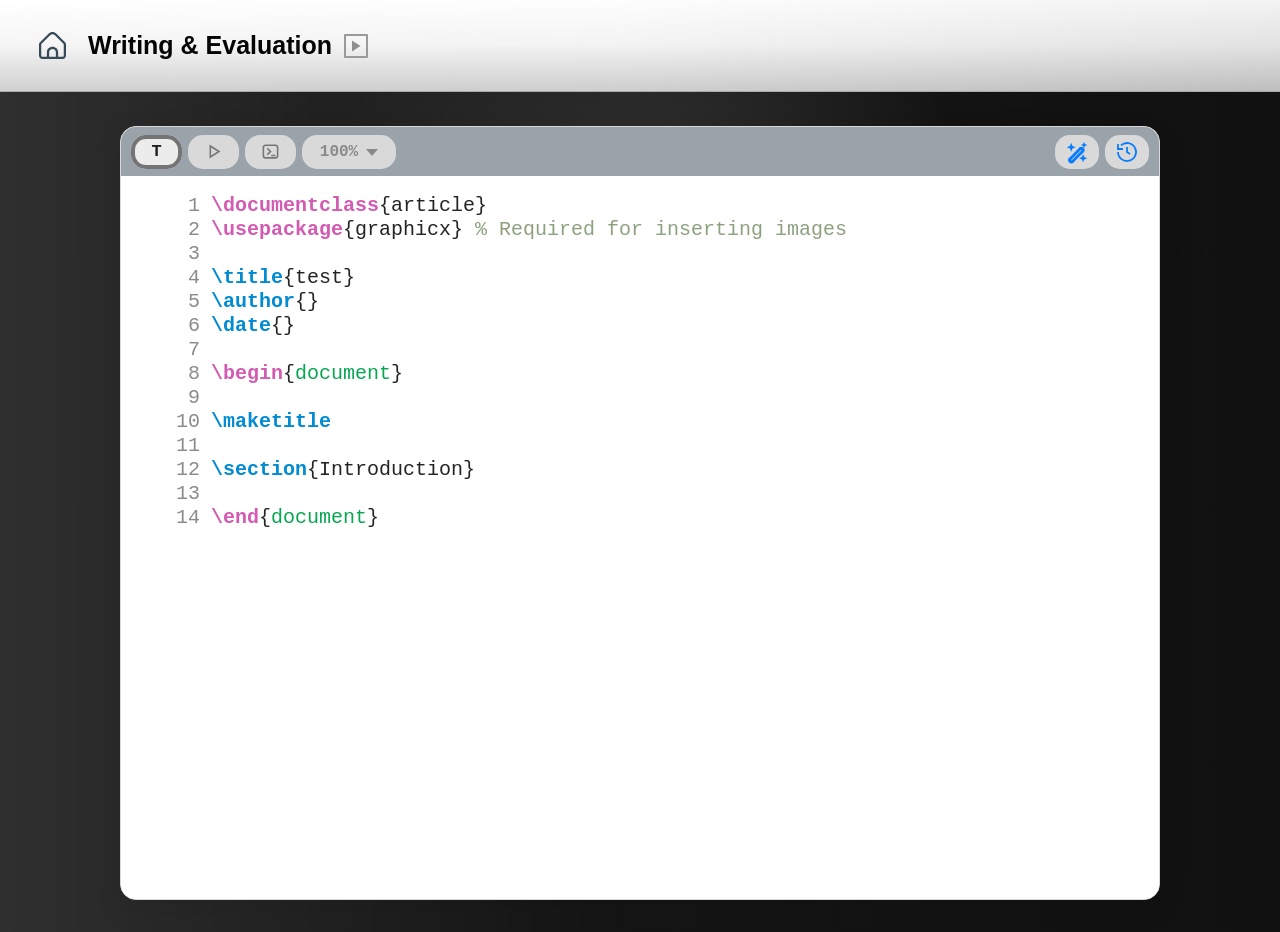
==== index.html @ 2b7dd3b0 "Initial File" ====
<!doctype html>
<html lang="en">
<head>
  <meta charset="utf-8">
  <meta name="viewport" content="width=device-width, initial-scale=1">
  <title>Writing & Evaluation</title>
  <style>
    :root {
      --ink: #171717;
      --muted: #8b8b8b;
      --tool: #9aa3aa;
      --blue: #087cff;
      --green: #039b2d;
      --select: #bfe0fa;
      --yellow: #ffe86a;
      --answer: #dfe4f8;
      --paper-edge: #d8d8d8;
      --app-gray: #ededed;
    }

    * {
      box-sizing: border-box;
    }

    body {
      margin: 0;
      min-height: 100vh;
      color: var(--ink);
      background:
        radial-gradient(circle at 50% 14%, rgba(82, 82, 82, .5), transparent 34%),
        linear-gradient(90deg, #2f2f2f 0%, #151515 46%, #111 100%);
      font-family: Arial, Helvetica, sans-serif;
      letter-spacing: 0;
    }

    .topbar {
      height: 92px;
      display: flex;
      align-items: center;
      gap: 18px;
      padding: 0 34px;
      background:
        linear-gradient(180deg, rgba(255, 255, 255, .82) 0%, rgba(242, 242, 242, .72) 48%, rgba(190, 190, 190, .72) 100%),
        linear-gradient(90deg, #ffffff 0%, #f7f7f7 48%, #d9d9d9 75%, #bdbdbd 100%);
      border-bottom: 1px solid #ababab;
      box-shadow: 0 5px 14px rgba(0, 0, 0, .3);
    }

    .home-link {
      width: 36px;
      height: 36px;
      color: #56636d;
      flex: 0 0 auto;
      display: grid;
      place-items: center;
      text-decoration: none;
    }

    .home-link img {
      width: 27px;
      height: 27px;
      display: block;
    }

    .title-wrap {
      display: flex;
      align-items: center;
      gap: 12px;
    }

    h1 {
      margin: 0;
      font-size: 25px;
      line-height: 1;
      font-weight: 800;
      color: #050505;
      white-space: nowrap;
    }

    .tutorial-btn {
      width: 24px;
      height: 24px;
      border: 2px solid #9a9a9a;
      border-radius: 1px;
      background: transparent;
      color: #8f8f8f;
      display: grid;
      place-items: center;
      padding: 0;
      cursor: pointer;
    }

    .tutorial-btn svg {
      width: 14px;
      height: 14px;
      fill: currentColor;
    }

    .stage {
      position: relative;
      min-height: calc(100vh - 92px);
      padding: 34px 38px 32px;
      background:
        radial-gradient(circle at 50% 14%, rgba(82, 82, 82, .5), transparent 34%),
        linear-gradient(90deg, #2f2f2f 0%, #151515 46%, #111 100%);
      display: grid;
      grid-template-columns: minmax(760px, 980px) 404px;
      justify-content: center;
      align-items: start;
      gap: 26px;
      overflow: hidden;
      transition: grid-template-columns .18s ease;
    }

    .stage.chat-hidden {
      grid-template-columns: 1040px;
    }

    .stage.chat-hidden .editor-shell {
      justify-self: center;
    }

    .toolbar-spacer {
      flex: 1 1 auto;
    }

    .rail-btn {
      width: 44px;
      height: 34px;
      border: 0;
      border-radius: 15px;
      background: #d9d9d9;
      color: var(--blue);
      display: grid;
      place-items: center;
      cursor: pointer;
      padding: 0;
    }

    .rail-btn svg {
      width: 24px;
      height: 24px;
      stroke: currentColor;
      fill: none;
      stroke-width: 1.8;
    }

    .wand-sparkles {
      fill: currentColor;
      stroke: none;
    }

    .wand-stick {
      fill: none;
      stroke: currentColor;
      stroke-width: 2.8;
      stroke-linecap: round;
      stroke-linejoin: round;
    }

    .editor-shell {
      position: relative;
      width: 100%;
      height: 820px;
      max-height: calc(100vh - 126px);
      background: #fff;
      border: 1px solid var(--paper-edge);
      border-radius: 16px;
      overflow: hidden;
      box-shadow: 0 10px 32px rgba(0, 0, 0, .08);
    }

    .editor-toolbar {
      height: 49px;
      padding: 7px 10px;
      display: flex;
      align-items: center;
      gap: 6px;
      background: var(--tool);
      border-radius: 0;
    }

    .tool-btn,
    .zoom {
      position: relative;
      height: 34px;
      width: 51px;
      min-width: 51px;
      border: 0;
      border-radius: 15px;
      background: #d9d9d9;
      color: #777;
      display: inline-grid;
      place-items: center;
      font: 800 17px/1 "Courier New", monospace;
      cursor: pointer;
      padding: 0 12px;
    }

    .zoom-wrap {
      position: relative;
      width: 94px;
      min-width: 94px;
    }

    .zoom {
      width: 94px;
      min-width: 94px;
      padding: 0 13px;
      grid-template-columns: auto auto;
      justify-content: center;
      column-gap: 8px;
    }

    .zoom-caret {
      width: 0;
      height: 0;
      border-left: 6px solid transparent;
      border-right: 6px solid transparent;
      border-top: 7px solid currentColor;
      transform: translateY(1px);
    }

    #zoomLabel {
      justify-self: center;
    }

    .zoom-menu {
      position: absolute;
      top: 39px;
      left: 0;
      width: 100px;
      display: none;
      flex-direction: column;
      padding: 5px;
      border-radius: 11px;
      background: #ececec;
      box-shadow: 0 8px 18px rgba(0, 0, 0, .22);
      z-index: 25;
    }

    .zoom-menu.open {
      display: flex;
    }

    .zoom-option {
      height: 27px;
      border: 0;
      border-radius: 8px;
      background: transparent;
      color: #666;
      font: 800 14px/1 "Courier New", monospace;
      cursor: pointer;
    }

    .zoom-option:hover,
    .zoom-option.active {
      background: #d6d6d6;
      color: #222;
    }

    .tool-btn.active {
      background: #ececec;
      color: #222;
      box-shadow: inset 0 0 0 4px #747474;
    }

    .tool-btn svg {
      width: 19px;
      height: 19px;
      stroke: currentColor;
      fill: none;
      stroke-width: 2;
    }

    .loading-dots {
      display: none;
      align-items: center;
      gap: 3px;
    }

    .loading-dots span {
      width: 5px;
      height: 5px;
      border-radius: 50%;
      background: #8f969b;
      animation: dotPulse 1s ease-in-out infinite;
    }

    .loading-dots span:nth-child(2) {
      animation-delay: .16s;
    }

    .loading-dots span:nth-child(3) {
      animation-delay: .32s;
    }

    .tool-btn.has-new-log::after {
      content: "";
      position: absolute;
      top: -3px;
      right: -2px;
      width: 9px;
      height: 9px;
      border-radius: 50%;
      background: #d82323;
      box-shadow: 0 0 0 2px #f8f8f8;
    }

    @keyframes dotPulse {
      0%, 80%, 100% {
        background: #b8bec3;
      }

      40% {
        background: #334550;
      }
    }

    .zoom {
      font-size: 16px;
      color: #8a8a8a;
      text-align: center;
    }

    .source-pane,
    .preview-pane,
    .main-log-pane {
      height: calc(100% - 91px);
    }

    .compile-strip {
      height: 42px;
      display: none;
      align-items: center;
      gap: 10px;
      padding: 0 14px;
      background: #e9ecef;
      border-bottom: 1px solid #d2d6da;
    }

    .recompile-btn {
      height: 28px;
      border: 0;
      border-radius: 7px;
      background: #334550;
      color: #fff;
      padding: 0 14px;
      font-size: 13px;
      font-weight: 800;
      cursor: pointer;
    }

    .recompile-btn:disabled {
      opacity: .75;
      cursor: default;
    }

    .compile-strip.compiling .loading-dots {
      display: flex;
    }

    .editor-shell.preview-mode .compile-strip {
      display: flex;
    }

    .editor-shell.source-mode .source-pane {
      height: calc(100% - 49px);
    }

    .editor-shell.log-mode .main-log-pane {
      height: calc(100% - 49px);
    }

    .editor-shell.log-mode {
      background: #172c38;
      border-color: #172c38;
      box-shadow: 0 12px 30px rgba(0, 0, 0, .28);
    }

    .editor-shell.log-mode .editor-toolbar {
      background: #9b9b99;
    }

    .source-pane {
      display: grid;
      grid-template-columns: 58px minmax(0, 1fr);
      overflow: hidden;
      padding: 18px 22px 0 32px;
      background: #fff;
    }

    .line-numbers {
      margin: 0;
      padding-top: 0;
      padding-right: 11px;
      color: var(--muted);
      font: 20px/24px "Courier New", Courier, monospace;
      text-align: right;
      user-select: none;
      white-space: pre;
      overflow: hidden;
    }

    .editor-wrap {
      position: relative;
      height: 100%;
      min-width: 0;
      overflow: hidden;
      font: 20px/24px "Courier New", Courier, monospace;
    }

    .highlight-layer {
      position: absolute;
      inset: 0;
      margin: 0;
      padding: 0 0 52px;
      border: 0;
      color: #242424;
      background: transparent;
      font: inherit;
      line-height: inherit;
      white-space: pre-wrap;
      overflow-wrap: break-word;
      word-break: normal;
      pointer-events: none;
    }

    .syn-struct {
      color: #d45bb2;
      font-weight: 600;
    }

    .syn-command {
      color: #008bd3;
      font-weight: 600;
    }

    .syn-env {
      color: #06a653;
    }

    .syn-comment {
      color: #8da17f;
    }

    .syn-math {
      color: #c67821;
    }

    .latex-input {
      position: absolute;
      inset: 0;
      width: 100%;
      height: 100%;
      min-height: 0;
      max-height: none;
      margin: 0;
      resize: none;
      border: 0;
      outline: 0;
      padding: 0 0 52px;
      overflow: auto;
      color: transparent;
      -webkit-text-fill-color: transparent;
      background: transparent;
      font: inherit;
      line-height: inherit;
      white-space: pre-wrap;
      overflow-wrap: break-word;
      word-break: normal;
      scrollbar-width: none;
      caret-color: #242424;
    }

    .latex-input::selection {
      background: var(--select);
      color: #242424;
      -webkit-text-fill-color: #242424;
    }

    .latex-input::-webkit-scrollbar {
      width: 0;
      height: 0;
    }

    .preview-pane {
      display: none;
      overflow: auto;
      padding: 0;
      scrollbar-width: none;
      background: #f2f2f2;
    }

    .main-log-pane {
      display: none;
      align-items: flex-end;
      justify-content: flex-start;
      background: #172c38;
      padding: 0 50px 58px 70px;
      overflow: auto;
    }

    .main-log-box {
      width: 100%;
      max-width: none;
      min-height: 0;
      margin: 0;
      padding: 0;
      border-radius: 2px;
      background: transparent;
      color: #e0e7ef;
      font: 16px/1.35 "Courier New", Courier, monospace;
      text-align: left;
      white-space: pre-wrap;
    }

    .preview-pane::-webkit-scrollbar {
      width: 0;
      height: 0;
    }

    .compiled-paper {
      font-family: "Times New Roman", Times, serif;
      color: #1e1e1e;
      max-width: 620px;
      margin: 96px auto 70px;
      user-select: text;
    }

    .pdf-frame {
      display: none;
      width: 100%;
      height: 100%;
      border: 0;
      background: #fff;
    }

    .compiled-title {
      margin: 0 auto 20px;
      max-width: 650px;
      text-align: center;
      font-size: 28px;
      line-height: 1.17;
      font-weight: 400;
    }

    .compiled-authors,
    .compiled-date {
      text-align: center;
      font-size: 20px;
      line-height: 1.2;
      margin-bottom: 16px;
    }

    .compiled-date {
      margin-bottom: 43px;
    }

    .abstract-title {
      margin: 0 0 8px;
      text-align: center;
      font-size: 17px;
      font-weight: 800;
    }

    .compiled-abstract {
      max-width: 520px;
      margin: 0 auto 28px;
      font-size: 16.5px;
      line-height: 1.13;
      text-align: justify;
    }

    .compiled-section {
      display: flex;
      align-items: baseline;
      gap: 26px;
      margin: 22px 0 12px;
      font-size: 27px;
      font-weight: 800;
    }

    .compiled-body {
      font-size: 19px;
      line-height: 1.22;
      text-align: left;
    }

    .citation-hit {
      background: var(--yellow);
    }

    .add-context {
      position: fixed;
      z-index: 30;
      display: none;
      align-items: center;
      gap: 4px;
      height: 30px;
      padding: 0 12px;
      border: 1px solid #111;
      border-radius: 999px;
      background: #171717;
      color: #fff;
      font: 700 13px/1 Arial, sans-serif;
      box-shadow: 0 5px 16px rgba(0, 0, 0, .28);
      cursor: pointer;
    }

    .chat {
      width: 404px;
      height: 820px;
      max-height: calc(100vh - 126px);
      align-self: start;
      background: #fff;
      border: 1px solid #d0d0d0;
      border-radius: 24px;
      padding: 19px 13px 15px;
      display: grid;
      grid-template-rows: 34px 1fr auto;
      box-shadow: 0 7px 18px rgba(0, 0, 0, .07);
      min-height: 0;
    }

    .chat.closed {
      display: none;
    }

    .chat-head {
      display: flex;
      align-items: center;
      gap: 11px;
      padding: 0 5px 0 3px;
      font-weight: 800;
      font-size: 21px;
    }

    .wand {
      width: 26px;
      height: 26px;
      color: var(--blue);
      flex: 0 0 auto;
    }

    .chat-history-icon {
      display: none;
    }

    .chat.history-open .chat-wand-icon {
      display: none;
    }

    .chat.history-open .chat-history-icon {
      display: block;
    }

    .close-chat {
      margin-left: auto;
      border: 0;
      background: transparent;
      width: 26px;
      height: 26px;
      font-size: 27px;
      line-height: 20px;
      cursor: pointer;
      color: #111;
    }

    .chat-body {
      min-height: 0;
      overflow-y: auto;
      padding: 10px 1px 9px;
      display: flex;
      flex-direction: column;
      justify-content: flex-start;
      gap: 10px;
      scrollbar-width: thin;
    }

    .chat-body::-webkit-scrollbar {
      width: 7px;
      height: 7px;
    }

    .chat-body::-webkit-scrollbar-thumb {
      background: #d8d8d8;
      border-radius: 999px;
    }

    .history-row {
      display: flex;
      align-items: center;
      gap: 0;
      padding: 25px 13px 8px;
      border-bottom: 1px solid #c7c7c7;
      font-size: 16px;
      font-weight: 800;
      cursor: pointer;
    }

    .history-row:hover {
      background: #f7f7f7;
    }

    .start-new-chat {
      align-self: flex-start;
      margin: 4px 0 14px 13px;
      border: 1px solid #d0d0d0;
      border-radius: 18px;
      background: #f1f1f1;
      color: #111;
      padding: 8px 14px;
      font: 800 13px/1 Arial, Helvetica, sans-serif;
      cursor: pointer;
    }

    .start-new-chat:hover {
      background: #e5e5e5;
    }

    .history-date {
      margin-left: auto;
      color: #9c9c9c;
      font-size: 10px;
      font-weight: 400;
    }

    .context-list {
      display: flex;
      flex-direction: column;
      gap: 4px;
      margin: 4px 0 6px;
      padding-top: 4px;
      border-top: 3px solid #fff;
      order: 1;
    }

    .context-list:empty {
      margin: 0;
      padding-top: 0;
      border-top: 0;
    }

    .context-chip {
      position: relative;
      min-height: 43px;
      padding: 7px 21px 7px 21px;
      border-radius: 10px;
      background: #dedede;
      color: #898989;
      font-size: 10px;
      line-height: 1.15;
      overflow: hidden;
      cursor: pointer;
    }

    .context-chip::before {
      content: "↳";
      position: absolute;
      top: 7px;
      left: 7px;
      color: #8c8c8c;
      font-size: 13px;
    }

    .remove-chip {
      position: absolute;
      top: 4px;
      right: 7px;
      border: 0;
      background: transparent;
      color: #777;
      font-size: 12px;
      cursor: pointer;
    }

    .message {
      max-width: 266px;
      padding: 10px 11px;
      font-size: 14px;
      line-height: 1.18;
      color: #1f1f1f;
      white-space: pre-wrap;
    }

    .message.user {
      align-self: flex-end;
      background: #e3e7fb;
      border-radius: 16px 16px 4px 16px;
      max-width: 278px;
    }

    .message.bot {
      align-self: flex-start;
      background: #dfdfe6;
      border-radius: 16px 16px 16px 4px;
      cursor: default;
    }

    .mock-result {
      align-self: flex-start;
      display: flex;
      flex-direction: column;
      gap: 7px;
      max-width: 282px;
      padding: 10px 12px;
      border-radius: 16px 16px 16px 4px;
      background: #dfdfe6;
      color: #1f1f1f;
      font-size: 12px;
      line-height: 1.25;
    }

    .mock-result h4 {
      margin: 0 0 4px;
      font-size: 13px;
      line-height: 1.1;
    }

    .mock-result p {
      margin: 0;
    }

    .lens-list {
      display: flex;
      flex-wrap: wrap;
      gap: 4px;
    }

    .lens-pill {
      border-radius: 8px;
      background: #dfe4f8;
      padding: 3px 6px;
      font-size: 10px;
      font-weight: 800;
    }

    .prompt-details {
      border: 1px dashed #9b9b9b;
      border-radius: 8px;
      padding: 7px 8px;
      background: #fff;
    }

    .prompt-details summary {
      cursor: pointer;
      font-weight: 800;
    }

    .prompt-details pre {
      margin: 7px 0 0;
      white-space: pre-wrap;
      font: 10px/1.25 "Courier New", Courier, monospace;
      color: #333;
    }

    .result-section {
      padding: 0;
      background: transparent;
    }

    .result-section ul {
      margin: 4px 0 0 0;
      padding: 0;
      list-style: none;
    }

    .result-section li {
      position: relative;
      margin: 4px 0;
      padding-left: 16px;
    }

    .result-section li::before {
      content: "•";
      position: absolute;
      left: 2px;
      top: 0;
    }

    .evidence-row {
      display: grid;
      grid-template-columns: 1fr 18px;
      gap: 5px;
      align-items: start;
    }

    .evidence-button {
      width: 18px;
      height: 18px;
      border: 0;
      background: transparent;
      color: #8b8b8b;
      display: grid;
      place-items: center;
      cursor: pointer;
      padding: 0;
      transform: translateY(-1px);
    }

    .evidence-button svg {
      width: 15px;
      height: 15px;
      stroke: currentColor;
      fill: none;
      stroke-width: 1.7;
      stroke-linecap: round;
      stroke-linejoin: round;
    }

    .evidence-button.active {
      color: #a87900;
    }

    .typing-message {
      align-self: flex-start;
      background: #dfdfe6;
      border-radius: 16px 16px 16px 4px;
      padding: 10px 12px;
      color: #5f5f5f;
      font-size: 13px;
      line-height: 1.2;
    }

    .typing-dots {
      display: inline-flex;
      gap: 3px;
      margin-left: 4px;
      vertical-align: middle;
    }

    .typing-dots span {
      width: 4px;
      height: 4px;
      border-radius: 50%;
      background: currentColor;
      opacity: .35;
      animation: typingPulse 1s infinite ease-in-out;
    }

    .typing-dots span:nth-child(2) {
      animation-delay: .16s;
    }

    .typing-dots span:nth-child(3) {
      animation-delay: .32s;
    }

    @keyframes typingPulse {
      0%, 80%, 100% { opacity: .25; transform: translateY(0); }
      40% { opacity: 1; transform: translateY(-2px); }
    }

    .lens-validation {
      display: none;
      margin: 4px 0 0 27px;
      color: #d33f3f;
      font-size: 11px;
      line-height: 1.15;
    }

    .review-card {
      border: 1px dashed #777;
      border-radius: 10px;
      padding: 10px 12px 10px 38px;
      font-size: 16px;
      line-height: 1.18;
      position: relative;
      white-space: pre-wrap;
      max-height: min(460px, calc(100vh - 360px));
      display: grid;
      grid-template-rows: minmax(0, 1fr) auto;
      overflow: hidden;
      background: #fff;
    }

    .review-card::before {
      content: "+";
      position: absolute;
      left: 14px;
      bottom: 11px;
      font-size: 25px;
      line-height: 1;
    }

    .review-actions {
      position: sticky;
      bottom: 0;
      z-index: 2;
      display: flex;
      justify-content: flex-end;
      align-items: center;
      gap: 5px;
      padding: 9px 0 0;
      background: #fff;
    }

    .review-text {
      overflow: auto;
      padding-right: 8px;
      padding-bottom: 8px;
      scrollbar-width: thin;
    }

    .accept,
    .decline {
      height: 18px;
      border: 0;
      border-radius: 5px;
      color: #fff;
      font-size: 12px;
      line-height: 18px;
      padding: 0 6px;
      cursor: pointer;
    }

    .accept {
      background: #238841;
    }

    .decline {
      background: #d33f3f;
    }

    .composer-shell {
      position: relative;
      display: flex;
      flex-direction: column;
    }

    .composer {
      order: 3;
      min-height: 45px;
      border: 1px dashed #777;
      border-radius: 13px;
      display: grid;
      grid-template-columns: 30px 1fr 34px;
      grid-template-areas: "plus input send";
      align-items: end;
      gap: 4px;
      padding: 6px 8px 7px;
      background: #fff;
    }

    .composer.reviewing {
      min-height: 170px;
      grid-template-columns: 30px 1fr;
      grid-template-areas:
        "input input"
        "plus actions";
      align-items: end;
      row-gap: 6px;
    }

    .icon-button {
      width: 26px;
      height: 26px;
      border: 0;
      background: transparent;
      display: grid;
      place-items: center;
      color: #151515;
      font-size: 25px;
      line-height: 1;
      cursor: pointer;
      padding: 0;
    }

    #plus {
      grid-area: plus;
    }

    .send {
      grid-area: send;
      width: 32px;
      height: 32px;
      border-radius: 50%;
      background: #d7d7d7;
      color: #151515;
      font-size: 24px;
      font-weight: 600;
      line-height: 1;
      align-self: center;
      box-shadow: 0 1px 3px rgba(0, 0, 0, .18);
      transition: transform .12s ease, background .12s ease;
    }

    .send svg,
    .back svg {
      width: 18px;
      height: 18px;
      stroke: currentColor;
      stroke-width: 2.4;
      stroke-linecap: round;
      stroke-linejoin: round;
      fill: none;
    }

    .composer.reviewing .send {
      display: none;
    }

    .composer-review-actions {
      grid-area: actions;
      display: none;
      justify-content: flex-end;
      align-items: center;
      gap: 5px;
    }

    .composer.reviewing .composer-review-actions {
      display: flex;
    }

    .send:hover,
    .back:hover {
      background: #c7c7c7;
      transform: translateY(-1px);
    }

    .prompt-input {
      grid-area: input;
      width: 100%;
      min-height: 26px;
      max-height: 164px;
      resize: none;
      border: 0;
      outline: 0;
      padding: 5px 0 1px;
      color: #1f1f1f;
      font: 14px/1.16 Arial, Helvetica, sans-serif;
      overflow: auto;
      scrollbar-width: thin;
    }

    .composer.reviewing .prompt-input {
      min-height: 122px;
      max-height: 360px;
      padding: 8px 0 2px;
    }

    .prompt-input::placeholder {
      color: #8e8e8e;
    }

    .guard-tip {
      position: absolute;
      left: 9px;
      bottom: 29px;
      display: none;
      padding: 3px 7px;
      border-radius: 5px;
      background: #909090;
      color: #fff;
      font-size: 10px;
      z-index: 5;
    }

    .plus-menu {
      position: absolute;
      left: 1px;
      bottom: 51px;
      width: 248px;
      display: none;
      flex-direction: column;
      background: rgba(142, 142, 142, .96);
      color: #fff;
      z-index: 8;
      border-radius: 13px;
      overflow: hidden;
      box-shadow: 0 8px 22px rgba(0, 0, 0, .2);
      backdrop-filter: blur(3px);
    }

    .plus-menu.open {
      display: flex;
    }

    .plus-menu button {
      height: 38px;
      border: 0;
      border-bottom: 1px solid rgba(255, 255, 255, .45);
      background: transparent;
      color: inherit;
      display: flex;
      align-items: center;
      gap: 9px;
      padding: 0 12px;
      font-size: 15px;
      font-weight: 500;
      line-height: 1;
      cursor: pointer;
      text-align: left;
    }

    .plus-menu button:last-child {
      border-bottom: 0;
    }

    .plus-menu svg {
      width: 22px;
      height: 22px;
      stroke: currentColor;
      fill: none;
      stroke-width: 2;
      flex: 0 0 auto;
    }

    .guard-panel {
      order: 2;
      position: relative;
      display: none;
      background: #fff;
      border: 1px dashed #777;
      border-radius: 12px;
      padding: 11px 14px 10px;
      margin-bottom: 6px;
      z-index: 4;
    }

    .guard-panel.open {
      display: block;
    }

    .guard-title {
      display: flex;
      align-items: baseline;
      gap: 4px;
      margin-bottom: 8px;
      font-size: 14px;
      font-weight: 800;
    }

    .guard-title small:first-of-type {
      color: #777;
      font-size: 11px;
      font-weight: 400;
    }

    .lens-info-toggle {
      border: 0;
      background: transparent;
      color: #777;
      font-size: 13px;
      line-height: 1;
      cursor: pointer;
      padding: 0 2px;
    }

    .lens-info-panel {
      display: none;
      margin: -2px 0 8px;
      padding: 8px 9px;
      border-radius: 9px;
      background: #ededed;
      color: #252525;
      font-size: 10.5px;
      line-height: 1.22;
    }

    .lens-info-panel.open {
      display: block;
    }

    .lens-info-panel p {
      margin: 0 0 5px;
    }

    .lens-info-panel p:last-child {
      margin-bottom: 0;
    }

    .guard-title small:last-child {
      margin-left: auto;
      font-size: 11px;
      font-weight: 400;
    }

    .guard-options {
      list-style: none;
      margin: 0 0 4px;
      padding: 0 0 0 2px;
      font-size: 14px;
      line-height: 1.16;
    }

    .guard-options li {
      margin: 0 0 4px;
    }

    .guard-options label {
      display: flex;
      align-items: center;
      gap: 5px;
      cursor: pointer;
    }

    .guard-options input {
      appearance: none;
      width: 10px;
      height: 10px;
      border: 1px dashed #555;
      border-radius: 1px;
      display: inline-grid;
      place-items: center;
      margin: 0;
    }

    .guard-options input:checked::after {
      content: "✓";
      font-size: 11px;
      color: #333;
      transform: translateY(-1px);
    }

    .custom-lens {
      width: 216px;
      height: 20px;
      margin-left: 27px;
      border: 1px solid #b5b5b5;
      padding: 1px 4px;
      font-size: 13px;
      outline: none;
    }

    .guard-actions {
      display: flex;
      align-items: center;
      justify-content: space-between;
      margin-top: 4px;
    }

    .back {
      border: 0;
      width: 31px;
      height: 31px;
      border-radius: 50%;
      background: #d7d7d7;
      color: #151515;
      display: grid;
      place-items: center;
      font-size: 21px;
      font-weight: 700;
      line-height: 1;
      cursor: pointer;
      padding: 0;
      box-shadow: 0 1px 3px rgba(0, 0, 0, .15);
      transition: transform .12s ease, background .12s ease;
    }

    .apply {
      min-width: 42px;
      height: 16px;
      border: 0;
      border-radius: 5px;
      background: #9d9d9d;
      color: #fff;
      font-size: 10px;
      cursor: pointer;
      padding: 0 7px;
    }

    .apply.enabled {
      background: #1f74e6;
    }

    @media (max-width: 1120px) {
      .stage,
      .stage.chat-hidden {
        grid-template-columns: minmax(0, 1fr);
        padding: 28px 18px 30px;
      }

      .editor-shell,
      .chat {
        width: 100%;
        max-height: none;
      }

      .chat {
        height: 580px;
      }
    }
  </style>
</head>
<body>
  <header class="topbar">
    <a class="home-link" href="https://hcihomeprototype.vercel.app/home" aria-label="Go to home">
      <img src="Vector.svg" alt="">
    </a>
    <div class="title-wrap">
      <h1>Writing &amp; Evaluation</h1>
      <button class="tutorial-btn" type="button" aria-label="Play tutorial">
        <svg viewBox="0 0 12 14" aria-hidden="true">
          <path d="M2 1.6v10.8L10.5 7 2 1.6Z"/>
        </svg>
      </button>
    </div>
  </header>

  <main class="stage chat-hidden source-active" id="stage">
    <section class="editor-shell source-mode" aria-label="LaTeX paper editor">
      <div class="editor-toolbar">
        <button class="tool-btn active" id="textMode" type="button" title="Write LaTeX">T</button>
        <button class="tool-btn" id="compileMode" type="button" title="Compile">
          <svg viewBox="0 0 24 24"><path d="M8 5v14l11-7Z"/></svg>
        </button>
        <button class="tool-btn" id="terminalMode" type="button" title="Compiler Logs">
          <svg viewBox="0 0 24 24"><path d="m8 8 4 4-4 4"/><path d="M13 17h5"/><rect x="3" y="4" width="18" height="16" rx="3"/></svg>
        </button>
        <div class="zoom-wrap">
          <button class="zoom" id="zoomButton" type="button" aria-haspopup="true" aria-expanded="false">
            <span id="zoomLabel">100%</span><span class="zoom-caret" aria-hidden="true"></span>
          </button>
          <div class="zoom-menu" id="zoomMenu">
            <button class="zoom-option" type="button" data-zoom="75">75%</button>
            <button class="zoom-option active" type="button" data-zoom="100">100%</button>
            <button class="zoom-option" type="button" data-zoom="125">125%</button>
            <button class="zoom-option" type="button" data-zoom="150">150%</button>
          </div>
        </div>
        <span class="toolbar-spacer"></span>
        <button class="rail-btn" id="railChat" type="button" title="Open Chat Box">
          <svg viewBox="0 0 24 24" aria-hidden="true">
            <g class="wand-sparkles">
              <path d="M6.2 2.8 7.5 6l3.2 1.3-3.2 1.3-1.3 3.2-1.3-3.2-3.2-1.3L4.9 6l1.3-3.2Z"/>
              <path d="M19.1 1.8 20 4.1l2.3.9-2.3.9-.9 2.3-.9-2.3-2.3-.9 2.3-.9.9-2.3Z"/>
              <path d="M18.1 14.2 19.3 17l2.8 1.2-2.8 1.2-1.2 2.8-1.2-2.8-2.8-1.2 2.8-1.2 1.2-2.8Z"/>
            </g>
            <path class="wand-stick" d="M4.8 19.2 15.4 8.6"/>
            <path class="wand-stick" d="M7.3 21.7 17.9 11.1"/>
            <path class="wand-stick" d="M4.8 19.2a1.8 1.8 0 0 0 2.5 2.5"/>
            <path class="wand-stick" d="M15.4 8.6a1.8 1.8 0 0 1 2.5 2.5"/>
          </svg>
        </button>
        <button class="rail-btn" id="railHistory" type="button" title="Open Chat History">
          <svg viewBox="0 0 24 24" aria-hidden="true">
            <path d="M3 12a9 9 0 1 0 3-6.7"/>
            <path d="M3 4v5h5"/>
            <path d="M12 7v5l3 2"/>
          </svg>
        </button>
      </div>
      <div class="compile-strip" id="compileStrip">
        <button class="recompile-btn" id="recompileButton" type="button">Recompile</button>
        <span class="loading-dots" aria-hidden="true"><span></span><span></span><span></span></span>
      </div>

      <div class="source-pane" id="sourcePane">
        <pre class="line-numbers" id="lineNumbers" aria-hidden="true"></pre>
        <div class="editor-wrap" id="editorWrap">
          <pre class="highlight-layer" id="highlightLayer" aria-hidden="true"></pre>
          <textarea class="latex-input" id="latexInput" spellcheck="false" wrap="soft"></textarea>
        </div>
      </div>

      <div class="preview-pane" id="previewPane">
        <iframe class="pdf-frame" id="pdfFrame" title="Compiled PDF preview"></iframe>
        <article class="compiled-paper" id="compiledPaper"></article>
      </div>

      <div class="main-log-pane" id="mainLogPane">
        <pre class="main-log-box" id="mainLogBox"></pre>
      </div>

      <button class="add-context" id="addContext" type="button">+ Add context</button>
    </section>

    <aside class="chat closed" id="chat" aria-label="Chat Box">
      <div class="chat-head">
        <svg class="wand" viewBox="0 0 24 24" aria-hidden="true">
          <g class="chat-wand-icon">
            <g class="wand-sparkles">
              <path d="M6.2 2.8 7.5 6l3.2 1.3-3.2 1.3-1.3 3.2-1.3-3.2-3.2-1.3L4.9 6l1.3-3.2Z"/>
              <path d="M19.1 1.8 20 4.1l2.3.9-2.3.9-.9 2.3-.9-2.3-2.3-.9 2.3-.9.9-2.3Z"/>
              <path d="M18.1 14.2 19.3 17l2.8 1.2-2.8 1.2-1.2 2.8-1.2-2.8-2.8-1.2 2.8-1.2 1.2-2.8Z"/>
            </g>
            <path class="wand-stick" d="M4.8 19.2 15.4 8.6"/>
            <path class="wand-stick" d="M7.3 21.7 17.9 11.1"/>
            <path class="wand-stick" d="M4.8 19.2a1.8 1.8 0 0 0 2.5 2.5"/>
            <path class="wand-stick" d="M15.4 8.6a1.8 1.8 0 0 1 2.5 2.5"/>
          </g>
          <g class="chat-history-icon">
            <path d="M3 12a9 9 0 1 0 3-6.7" fill="none" stroke="currentColor" stroke-width="2"/>
            <path d="M3 4v5h5" fill="none" stroke="currentColor" stroke-width="2"/>
            <path d="M12 7v5l3 2" fill="none" stroke="currentColor" stroke-width="2"/>
          </g>
        </svg>
        <span id="chatTitle">Chat Box</span>
        <button class="close-chat" id="closeChat" type="button" aria-label="Close">×</button>
      </div>
      <div class="chat-body" id="chatBody"></div>
      <div class="composer-shell" id="composerShell">
        <div class="guard-panel" id="guardPanel">
          <div class="guard-title">
            <span>Safety Lens Options</span><button class="lens-info-toggle" id="lensInfoToggle" type="button" aria-label="Show safety lens explanations">ⓘ</button><small>*Select all that apply</small>
          </div>
          <div class="lens-info-panel" id="lensInfoPanel">
            <p><strong>Source &amp; Citation Verification:</strong> Checks whether cited sources and evidence are real and relevant.</p>
            <p><strong>Hallucination Detection:</strong> Checks whether the AI invents unsupported claims, references, or examples.</p>
            <p><strong>Assumption Challenge:</strong> Encourages alternative explanations instead of reinforcing the user's initial assumptions.</p>
            <p><strong>Over-reliance Prevention:</strong> Reminds users to critically evaluate AI outputs before accepting them.</p>
            <p><strong>Privacy &amp; Confidentiality:</strong> Checks anonymity, data minimization, and possible disclosure of sensitive research data.</p>
            <p><strong>Ethical Bias &amp; Representation:</strong> Checks whether outputs reflect cultural, demographic, or ideological bias.</p>
          </div>
          <ul class="guard-options">
            <li><label><input type="checkbox" value="source-citation">Source &amp; Citation Verification Lens</label></li>
            <li><label><input type="checkbox" value="hallucination">Hallucination Detection Lens</label></li>
            <li><label><input type="checkbox" value="assumption">Assumption Challenge Lens</label></li>
            <li><label><input type="checkbox" value="over-reliance">Over-reliance Prevention Lens</label></li>
            <li><label><input type="checkbox" value="privacy">Privacy &amp; Confidentiality Lens</label></li>
            <li><label><input type="checkbox" value="ethical-bias">Ethical Bias &amp; Representation Lens</label></li>
            <li><label><input type="checkbox" value="custom">Add Custom Lens</label></li>
          </ul>
          <input class="custom-lens" id="customLensInput" type="text" placeholder="Enter ...">
          <div class="lens-validation" id="lensValidation"></div>
          <div class="guard-actions">
            <button class="back" id="guardBack" type="button" aria-label="Back">
              <svg viewBox="0 0 24 24" aria-hidden="true">
                <path d="M15 6 9 12l6 6"/>
              </svg>
            </button>
            <button class="apply" id="applyGuard" type="button">Apply</button>
          </div>
        </div>
        <span class="guard-tip" id="guardTip">Set safety lens options</span>
        <div class="plus-menu" id="plusMenu">
          <button id="addFilesOption" type="button">
            <svg viewBox="0 0 24 24" aria-hidden="true">
              <path d="M21 11.5 12 20.5a6 6 0 0 1-8.5-8.5l9.7-9.7a4 4 0 0 1 5.7 5.7l-9.7 9.7a2 2 0 1 1-2.8-2.8l8.9-8.9"/>
            </svg>
            <span>Add photos &amp; files</span>
          </button>
          <button id="openLensOption" type="button">
            <svg viewBox="0 0 24 24" aria-hidden="true">
              <path d="m4 6 2 2 4-4"/>
              <path d="m4 12 2 2 4-4"/>
              <path d="m4 18 2 2 4-4"/>
              <path d="M13 7h7"/>
              <path d="M13 13h7"/>
              <path d="M13 19h7"/>
            </svg>
            <span>Set safety lens options</span>
          </button>
        </div>
        <div class="context-list" id="contextList"></div>
        <div class="composer">
          <button class="icon-button" id="plus" type="button" aria-label="Add safety lens">+</button>
          <textarea class="prompt-input" id="prompt" rows="1" placeholder="Enter ..."></textarea>
          <button class="icon-button send" id="send" type="button" aria-label="Send">
            <svg viewBox="0 0 24 24" aria-hidden="true">
              <path d="M12 16V8"/>
              <path d="m8 12 4-4 4 4"/>
            </svg>
          </button>
          <div class="composer-review-actions" id="composerReviewActions">
            <button class="accept" id="acceptRewrite" type="button">Accept</button>
            <button class="decline" id="declineRewrite" type="button">Decline</button>
          </div>
        </div>
      </div>
    </aside>
  </main>

  <script>
    const stage = document.getElementById("stage");
    const editorShell = document.querySelector(".editor-shell");
    const sourcePane = document.getElementById("sourcePane");
    const previewPane = document.getElementById("previewPane");
    const pdfFrame = document.getElementById("pdfFrame");
    const compiledPaper = document.getElementById("compiledPaper");
    const mainLogPane = document.getElementById("mainLogPane");
    const mainLogBox = document.getElementById("mainLogBox");
    const editorWrap = document.getElementById("editorWrap");
    const highlightLayer = document.getElementById("highlightLayer");
    const latexInput = document.getElementById("latexInput");
    const lineNumbers = document.getElementById("lineNumbers");
    const addContext = document.getElementById("addContext");
    const chat = document.getElementById("chat");
    const chatBody = document.getElementById("chatBody");
    const chatTitle = document.getElementById("chatTitle");
    const composerShell = document.getElementById("composerShell");
    const composer = document.querySelector(".composer");
    const contextList = document.getElementById("contextList");
    const promptBox = document.getElementById("prompt");
    const sendButton = document.getElementById("send");
    const acceptRewrite = document.getElementById("acceptRewrite");
    const declineRewrite = document.getElementById("declineRewrite");
    const plus = document.getElementById("plus");
    const plusMenu = document.getElementById("plusMenu");
    const addFilesOption = document.getElementById("addFilesOption");
    const openLensOption = document.getElementById("openLensOption");
    const guardTip = document.getElementById("guardTip");
    const guardPanel = document.getElementById("guardPanel");
    const applyGuard = document.getElementById("applyGuard");
    const guardBack = document.getElementById("guardBack");
    const lensInfoToggle = document.getElementById("lensInfoToggle");
    const lensInfoPanel = document.getElementById("lensInfoPanel");
    const customLensInput = document.getElementById("customLensInput");
    const lensValidation = document.getElementById("lensValidation");
    const closeChat = document.getElementById("closeChat");
    const textMode = document.getElementById("textMode");
    const compileMode = document.getElementById("compileMode");
    const terminalMode = document.getElementById("terminalMode");
    const railChat = document.getElementById("railChat");
    const railHistory = document.getElementById("railHistory");
    const compileStrip = document.getElementById("compileStrip");
    const recompileButton = document.getElementById("recompileButton");
    const zoomButton = document.getElementById("zoomButton");
    const zoomLabel = document.getElementById("zoomLabel");
    const zoomMenu = document.getElementById("zoomMenu");
    const zoomOptions = [...document.querySelectorAll(".zoom-option")];
    const toolButtons = [textMode, compileMode, terminalMode];
    const checks = [...document.querySelectorAll(".guard-options input")];

    const initialLatex = `\\documentclass{article}
\\usepackage{graphicx} % Required for inserting images

\\title{test}
\\author{}
\\date{}

\\begin{document}

\\maketitle

\\section{Introduction}

\\end{document}`;

    const exampleLatex = `\\documentclass{article}
\\usepackage{graphicx} % Required for inserting images

\\title{FocusFlow: An Adaptive AI System Minimizing Digital Distractions via Real-time Eye-tracking}
\\author{Junseo Jang, Seohyun Kang, Jiyeon Park, Chaeyoung Huh, Jiho Lee}

\\begin{document}

\\maketitle

\\begin{abstract}
Digital distractions such as notifications, visually salient interface elements, and irrelevant on-screen content often interrupt users' attention during focused tasks. This paper presents FocusFlow, an adaptive AI system that minimizes digital distractions through real-time eye-tracking. The proposed system monitors users' gaze behavior to detect moments of reduced concentration and dynamically responds by blurring non-essential screen elements or suppressing disruptive notifications. Rather than applying static focus modes, FocusFlow aims to provide context-sensitive intervention based on the user's attentional state. We describe the design motivation of the system, its core interaction concept, and its potential to support sustained attention in digitally demanding environments.
\\end{abstract}

\\section{Introduction}
Maintaining attention in digital environments has become increasingly difficult as users are constantly exposed to notifications, highlighted interface elements, and competing visual stimuli. Even when users intend to focus on a primary task such as reading, writing, or studying, their attention can easily shift toward irrelevant content on the screen. These repeated interruptions may reduce task efficiency, increase cognitive load, and make it harder for users to return to their original focus.

Existing approaches to distraction reduction often rely on manual settings such as \`\`Do Not Disturb'' modes, notification muting, or full-screen task environments. While these methods can be helpful, they usually apply the same level of restriction regardless of the user's real-time attentional state. As a result, they may either be too passive to prevent distraction or too rigid to adapt to changing task contexts.

In this paper, we propose FocusFlow, an adaptive AI system that uses real-time eye-tracking to detect moments when a user's concentration appears to weaken. When the system identifies signs of attentional drift, it selectively intervenes by blurring visually distracting interface components or temporarily blocking incoming notifications. The goal of FocusFlow is not simply to hide information, but to provide lightweight and timely support that helps users remain engaged with their main task.

Our work is motivated by the idea that distraction management should be responsive rather than static. By using gaze behavior as an interaction signal, FocusFlow seeks to support a more personalized and dynamic form of attention assistance. We explore how such a system can be positioned as an HCI research prototype and how adaptive interface interventions may improve focus in everyday digital work settings.

\\section{Introduction}

\\end{document}`;

    const contexts = [];
    let selectedText = "";
    let selectedLens = [];
    let sent = false;
    let answerShown = false;
    let isGeneratingAnswer = false;
    let safetyLensVisited = false;
    let chatFlowState = "compose";
    let originalPrompt = "";
    let rewrittenPrompt = "";
    let lastSentPrompt = "";
    let lastMockResult = null;
    let activeCitationName = "";
    const HISTORY_STORAGE_KEY = "wrtEvalChatSessions";
    let chatSessions = [];
    let currentMessages = [];
    let activeSessionId = null;
    let lastCompileLog = "No compile has been run yet.";
    let lastCompiledSource = initialLatex;
    let lastPdfUrl = "";
    let isCompiling = false;
    const zoomLevels = [75, 100, 125, 150];
    let currentZoom = 100;

    const userPrompt = "이 부분에서 부족한 점이 뭐야?";
    const safetyLensMockResponses = [
      {
        id: "source-citation",
        label: "Source & Citation Verification Lens",
        description: "Checks whether claims are supported by credible sources.",
        rewrittenPrompt: "Identify the limitations of the selected paper section while verifying whether the claims are supported by credible sources. Check whether major statements require citations, distinguish evidence-based claims from unsupported assertions, and suggest where references should be added. Do not invent citations or assume that a source supports a claim unless it is explicitly provided.",
        mockResponse: [
          "Identify unsupported claims about digital distractions, cognitive load, real-time eye-tracking, and adaptive intervention.",
          "Suggest adding citations from HCI, cognitive psychology, eye-tracking research, and adaptive interface literature.",
          "Warn that claims about effectiveness should not be presented as proven unless evaluation data exists."
        ]
      },
      {
        id: "hallucination",
        label: "Hallucination Detection Lens",
        description: "Restricts feedback to information present in the selected text.",
        rewrittenPrompt: "Identify the limitations of the selected paper section using only information that is explicitly present in the text. Clearly separate what is supported by the selected text from what is speculative or unsupported. Avoid inventing experimental results, user study findings, citations, implementation details, performance metrics, or conclusions that are not provided.",
        mockResponse: [
          "Confirm only what is present in the selected text.",
          "Flag claims such as improved productivity, reduced cognitive load, accurate attention detection, or user preference as unsupported unless they appear in the selected text.",
          "Tell the user that the current paper section is mostly conceptual if no evaluation is included."
        ]
      },
      {
        id: "assumption",
        label: "Assumption Challenge Lens",
        description: "Challenges hidden assumptions and weak causal claims.",
        rewrittenPrompt: "Identify the limitations of the selected paper section by challenging hidden assumptions, weak causal claims, and design choices that may require further justification. Examine whether the argument relies on unproven assumptions, whether alternative explanations are possible, and whether additional evidence is needed to support the paper’s reasoning.",
        mockResponse: [
          "Challenge the assumption that gaze behavior reliably indicates reduced concentration.",
          "Challenge the assumption that blurring interface elements improves focus.",
          "Challenge the assumption that suppressing notifications is always beneficial.",
          "Ask whether adaptive focus support is actually better than static focus modes."
        ]
      },
      {
        id: "over-reliance",
        label: "Over-reliance Prevention Lens",
        description: "Checks automation dependency and loss of user control.",
        rewrittenPrompt: "Identify the limitations of the selected paper section while examining whether the proposed AI system may encourage users to over-rely on automated decisions or reduce their own control. Check for risks related to automation dependency, loss of user agency, reduced self-regulation, and insufficient transparency. Suggest ways to keep users informed and in control.",
        mockResponse: [
          "Explain that users may become dependent on the system to manage attention.",
          "Point out risks of reduced user control if the system automatically blurs content or blocks notifications.",
          "Suggest override controls such as undo blur, allow notification, pause FocusFlow, and sensitivity settings.",
          "Suggest lightweight explanations when the system intervenes."
        ]
      },
      {
        id: "privacy",
        label: "Privacy & Confidentiality Lens",
        description: "Checks anonymity, confidentiality, and gaze data safeguards.",
        rewrittenPrompt: "Identify the limitations of the selected paper section while explicitly checking risks related to participant anonymity, confidentiality, data minimization, re-identification, biometric or behavioral data sensitivity, and unintended disclosure. Avoid suggestions that require unnecessary sensitive data collection, and recommend safeguards for storing, processing, and sharing user data.",
        mockResponse: [
          "Explain that real-time eye-tracking may involve sensitive behavioral or biometric data.",
          "Ask what gaze data is collected, whether raw gaze data is stored, and how long it is retained.",
          "Recommend local processing, data minimization, encryption, access control, deletion policies, and avoiding raw gaze data release.",
          "Mention re-identification risk from gaze patterns."
        ]
      },
      {
        id: "ethical-bias",
        label: "Ethical Bias & Representation Lens",
        description: "Checks representation, accessibility, and fairness concerns.",
        rewrittenPrompt: "Identify the limitations of the selected paper section while reviewing whether the research may exclude certain groups, misrepresent users, reinforce stereotypes, or rely on biased assumptions about attention, productivity, disability, neurodiversity, or digital behavior. Evaluate whether the proposed system would work fairly across different users, contexts, devices, and accessibility needs.",
        mockResponse: [
          "Explain that attention and gaze behavior vary across individuals.",
          "Mention neurodiversity and accessibility concerns, including ADHD, autism, visual impairments, fatigue, and different reading behaviors.",
          "Warn against treating non-standard attention patterns as simply problematic.",
          "Suggest diverse participant recruitment and careful reporting of demographic and contextual limitations."
        ]
      },
      {
        id: "custom",
        label: "Add Custom Lens",
        description: "Applies the user's custom safety review perspective.",
        rewrittenPrompt: "Rewrite the user's question according to the custom safety lens provided by the user. Apply the custom lens as the main review perspective while still avoiding unsupported claims, unnecessary sensitive data collection, and overconfident conclusions. Clearly explain how the selected text should be evaluated under this custom perspective.",
        mockResponse: [
          "Use the user's custom lens input.",
          "Generate a short custom rewritten prompt.",
          "Generate 2-4 mock findings based on the custom lens.",
          "Example: if the custom lens is Accessibility Lens, discuss blur-based intervention risks, eye-tracking hardware availability, fallback modes, and inclusive interaction design."
        ]
      }
    ];

    const lensAnswerText = {
      "source-citation": `The selected passage presents a broad motivation for the paper, but its main limitation is that it makes several claims without citing supporting evidence.

First, the statement that maintaining attention in digital environments has become "increasingly difficult" requires empirical support. The paper should cite prior work on digital distraction, notification overload, attention switching, or cognitive load.

Second, the passage claims that notifications, highlighted interface elements, and competing visual stimuli can shift users' attention away from primary tasks. This is plausible, but it should be grounded in HCI or cognitive psychology research rather than presented as self-evident.

Third, the phrase "irrelevant content" is not clearly defined. The paper should explain what counts as irrelevant content and whether this classification is based on user intention, task context, or system inference.

Suggested revision

The authors should add citations and define key concepts more carefully. For example:

Prior studies on digital interruption and attention switching suggest that notifications and visually salient interface elements can disrupt focused tasks such as reading, writing, or studying.

Claims that require evidence

Maintaining attention in digital environments has become increasingly difficult.
Notifications and visual stimuli frequently interrupt attention.
Users' attention easily shifts toward irrelevant content.
These interruptions affect reading, writing, or studying tasks.`,
      "hallucination": `Based only on the selected text, the passage states that digital environments contain notifications, highlighted interface elements, and competing visual stimuli, and that these may draw users' attention away from focused tasks.

A limitation is that the text does not provide evidence, examples, citations, measurements, or user study results. It also does not specify how attention shift is detected or how often it occurs.

The answer should not claim that these distractions reduce productivity, increase cognitive load, or harm learning outcomes unless those claims are supported elsewhere in the paper. The selected passage only supports the narrower claim that users' attention may shift toward irrelevant on-screen content.

Supported by the selected text

Users are exposed to notifications and visual stimuli.
Users may intend to focus on tasks such as reading, writing, or studying.
Attention can shift toward irrelevant on-screen content.

Unsupported based on the selected text alone

Notifications reduce productivity.
Visual stimuli increase cognitive load.
Users perform worse because of these distractions.
FocusFlow solves this problem effectively.

Suggested revision

The paper should either provide evidence for these claims or frame them as motivation rather than established findings.`,
      "assumption": `A key limitation is that the passage relies on several assumptions that are not yet justified.

First, it assumes that notifications, highlighted interface elements, and competing visual stimuli are primarily distracting. However, some notifications may be urgent, useful, or directly related to the user's task.

Second, it assumes that attention shifting is undesirable. In some contexts, shifting attention may be necessary for multitasking, monitoring updates, collaboration, or responding to time-sensitive information.

Third, the passage assumes that "irrelevant content" can be clearly identified. However, relevance is highly contextual. Something that appears irrelevant to the system may actually be meaningful to the user.

Fourth, it assumes that digital environments have become more difficult for attention in general, but does not specify compared to what time period, user group, or type of environment.

Suggested revision

The authors should weaken the causal certainty and acknowledge context:

In many digital work settings, notifications and visually salient interface elements may contribute to attentional shifts away from a user's primary task, although the relevance and disruptiveness of such stimuli can vary depending on task context and user goals.`,
      "over-reliance": `A limitation is that the passage frames digital distraction as a problem that may invite automated intervention, but it does not yet address how users can remain in control of their own attention management.

If a system later uses this motivation to automatically suppress notifications or hide interface elements, users may become dependent on the system to decide what is relevant or irrelevant. This could reduce users' ability to self-regulate, prioritize information, or make their own judgments about interruptions.

The phrase "irrelevant content" is especially important. If the system decides what is irrelevant on behalf of the user, it may remove or hide information that the user actually wants to see.

Suggested revision

The paper should clarify that the system is intended to support, not replace, user agency. It should include user controls such as:

pause or disable interventions
manually restore hidden content
adjust sensitivity
choose which notifications should never be blocked
see why the system intervened

Potential limitation

The paper should avoid implying that automated distraction management is always better than user-controlled focus strategies.`,
      "privacy": `A limitation is that the selected passage motivates attention monitoring but does not discuss what data would be required to identify notifications, visual stimuli, or shifts in user attention.

To support the claim or build the proposed system, the research may need to collect sensitive information such as screen activity, notification content, app usage, task context, or gaze behavior. These data could reveal private work habits, personal interests, communication patterns, or sensitive on-screen information.

The passage also does not explain how "irrelevant content" would be detected without exposing or analyzing private screen content.

Suggested revision

The paper should include privacy safeguards early in the motivation. It should clarify:

whether raw screen or gaze data is collected
whether processing happens locally
whether notification content is stored
how long data is retained
how user identity is protected
whether users can delete or export their data

Safety-aware limitation

The system should follow data minimization principles and avoid collecting detailed behavioral or screen data unless strictly necessary.`,
      "ethical-bias": `A limitation is that the passage generalizes the experience of digital distraction without considering differences across users, tasks, and accessibility needs.

Not all users experience notifications or visual stimuli in the same way. For example, students, office workers, neurodivergent users, users with ADHD, users with visual impairments, and users working in collaborative settings may have different attention patterns and different needs.

The passage may also risk framing attention shifts as a universal problem, when in some contexts attention switching is normal, useful, or required. For some users, frequent attention shifts may reflect task demands rather than lack of focus.

The phrase "irrelevant content" may also introduce bias if the system assumes a standard model of productivity or attention. What counts as irrelevant may differ by user, culture, task, or working style.

Suggested revision

The paper should avoid universal claims and specify the target context more carefully:

For some users and task contexts, notifications and visually salient interface elements may contribute to attentional shifts away from a primary task. However, the impact of such stimuli can vary across users, accessibility needs, and work practices.

Representation-related limitation

The evaluation should include diverse users and should not treat one attention pattern as the default or ideal standard.`
    };

    const baselineLens = {
      id: "baseline",
      label: "Baseline Ethical Review",
      rewrittenPrompt: "Evaluate the selected paper section and the user's question with a cautious research-review perspective. Identify limitations, missing evidence, overconfident claims, and safety-relevant issues without inventing results, citations, or implementation details.",
      mockResponse: [
        "Separate confirmed statements from claims that still need evidence.",
        "Identify missing evaluation details and possible research limitations.",
        "Suggest revisions that make the paper more precise and less overconfident."
      ]
    };

    chatSessions = loadChatSessions();

    latexInput.value = initialLatex;

    function setActive(button) {
      toolButtons.forEach(item => item.classList.toggle("active", item === button));
    }

    function showChat(title = "Chat Box") {
      chat.classList.remove("closed");
      chat.classList.toggle("history-open", title === "Chat History");
      stage.classList.remove("chat-hidden");
      chatTitle.textContent = title;
    }

    function clearContextSelection() {
      selectedText = "";
      addContext.style.display = "none";
      window.getSelection()?.removeAllRanges();
      if (latexInput.selectionStart !== latexInput.selectionEnd) {
        const collapseAt = latexInput.selectionEnd;
        latexInput.setSelectionRange(collapseAt, collapseAt);
      }
    }

    function closePlusMenu() {
      plusMenu.classList.remove("open");
    }

    function hideChat(activeButton = textMode) {
      chat.classList.add("closed");
      stage.classList.add("chat-hidden");
      clearContextSelection();
      closePlusMenu();
      setActive(activeButton);
    }

    function showSource(options = {}) {
      stage.classList.add("source-active");
      editorShell.classList.remove("preview-mode", "log-mode");
      editorShell.classList.add("source-mode");
      sourcePane.style.display = "grid";
      previewPane.style.display = "none";
      mainLogPane.style.display = "none";
      if (options.hideChat !== false) hideChat();
      updateEditorView();
      latexInput.focus();
    }

    function validateLatex(source) {
      const errors = [];
      if (!/\\documentclass\{[^{}]+\}/.test(source)) {
        errors.push("Missing required \\documentclass{...} declaration.");
      }
      if (!/\\begin\{document\}/.test(source)) {
        errors.push("Missing \\begin{document}.");
      }
      if (!/\\end\{document\}/.test(source)) {
        errors.push("Missing \\end{document}.");
      }
      const beginCount = (source.match(/\\begin\{/g) || []).length;
      const endCount = (source.match(/\\end\{/g) || []).length;
      if (beginCount !== endCount) {
        errors.push(`Environment mismatch: found ${beginCount} \\begin entries but ${endCount} \\end entries.`);
      }
      return errors;
    }

    function finishCompile(shouldHideChat) {
      editorShell.classList.remove("log-mode", "source-mode");
      editorShell.classList.add("preview-mode");
      lastCompiledSource = latexInput.value;
      renderPreview(lastCompiledSource);
      lastCompileLog = [
        "This is pdfTeX, Version 3.141592653-2.6-1.40.26 (prototype)",
        "entering extended mode",
        "(./main.tex",
        "LaTeX2e <2024-11-01> patch level 2",
        "Document Class: article 2024/06/29 v1.4n Standard LaTeX document class",
        "Package graphicx Info: Driver file pdftex.def loaded.",
        "[1]",
        "Output written on main.pdf (1 page, 42138 bytes).",
        "Transcript written on main.log."
      ].join("\n");
      terminalMode.classList.add("has-new-log");
      compileStrip.classList.remove("compiling");
      recompileButton.disabled = false;
      isCompiling = false;
      if (shouldHideChat) hideChat(compileMode);
    }

    function startCompile(options = {}) {
      if (isCompiling) return;
      const shouldHideChat = options.hideChat !== false;
      isCompiling = true;
      stage.classList.remove("source-active");
      setActive(compileMode);
      editorShell.classList.remove("source-mode", "log-mode");
      editorShell.classList.add("preview-mode");
      sourcePane.style.display = "none";
      previewPane.style.display = "block";
      mainLogPane.style.display = "none";
      compiledPaper.style.display = "block";
      pdfFrame.style.display = "none";
      compiledPaper.innerHTML = '<p class="compiled-body">Compiling LaTeX source...</p>';
      compileStrip.classList.add("compiling");
      recompileButton.disabled = true;
      if (shouldHideChat) hideChat(compileMode);
      setTimeout(() => finishCompile(shouldHideChat), 4000);
    }

    function showPreview(options = {}) {
      stage.classList.remove("source-active");
      setActive(compileMode);
      editorShell.classList.remove("source-mode", "log-mode");
      editorShell.classList.add("preview-mode");
      sourcePane.style.display = "none";
      previewPane.style.display = "block";
      mainLogPane.style.display = "none";
      compiledPaper.style.display = "block";
      pdfFrame.style.display = "none";
      if (options.hideChat !== false) hideChat(compileMode);
      renderPreview(lastCompiledSource);
      applyCitationHighlight();
    }

    function showTerminal(log = lastCompileLog) {
      setActive(terminalMode);
      terminalMode.classList.remove("has-new-log");
      hideChat(terminalMode);
      stage.classList.remove("source-active");
      editorShell.classList.remove("source-mode", "preview-mode");
      editorShell.classList.add("log-mode");
      sourcePane.style.display = "none";
      previewPane.style.display = "none";
      mainLogPane.style.display = "flex";
      const text = Array.isArray(log)
        ? log.map((error, index) => `Error ${index + 1}: ${error}`).join("\n")
        : String(log || "No compiler log is available.");
      mainLogBox.textContent = text;
    }

    function highlightLatex(source) {
      return source.split("\n").map((line) => {
        const commentIndex = line.indexOf("%");
        const body = commentIndex >= 0 ? line.slice(0, commentIndex) : line;
        const comment = commentIndex >= 0 ? line.slice(commentIndex) : "";
        let html = escapeHTML(body);
        const citationTarget = getCitationTargetText(activeCitationName);
        if (citationTarget) {
          html = html.replaceAll(
            escapeHTML(citationTarget),
            `<span class="citation-hit">${escapeHTML(citationTarget)}</span>`
          );
        }

        html = html.replace(/(\\(?:documentclass|usepackage|begin|end|newcommand|renewcommand))(?=({|\\s|$))/g, '<span class="syn-struct">$1</span>');
        html = html.replace(/(\\(?:title|author|date|section|subsection|textbf|item|maketitle|includegraphics))(?=({|\\s|$))/g, '<span class="syn-command">$1</span>');
        html = html.replace(/((?:begin|end)<\/span>\{)([^{}]+)(\})/g, '$1<span class="syn-env">$2</span>$3');
        html = html.replace(/(\$[^$]*\$|\\\[[\s\S]*?\\\])/g, '<span class="syn-math">$1</span>');

        if (comment) {
          html += `<span class="syn-comment">${escapeHTML(comment)}</span>`;
        }
        return html || " ";
      }).join("\n");
    }

    function measureLineHeight(line, width) {
      const measure = document.createElement("div");
      measure.style.position = "absolute";
      measure.style.visibility = "hidden";
      measure.style.pointerEvents = "none";
      measure.style.boxSizing = "border-box";
      measure.style.width = `${Math.max(width, 1)}px`;
      measure.style.font = getComputedStyle(latexInput).font;
      measure.style.lineHeight = getComputedStyle(latexInput).lineHeight;
      measure.style.whiteSpace = "pre-wrap";
      measure.style.overflowWrap = "break-word";
      measure.style.wordBreak = "normal";
      measure.textContent = line || " ";
      document.body.appendChild(measure);
      const height = Math.max(parseFloat(getComputedStyle(latexInput).lineHeight), measure.scrollHeight);
      measure.remove();
      return height;
    }

    function updateLineNumbers() {
      const lines = latexInput.value.split("\n");
      const width = latexInput.clientWidth;
      const lineHeight = parseFloat(getComputedStyle(latexInput).lineHeight);
      lineNumbers.innerHTML = lines.map((_, index) => {
        const height = measureLineHeight(lines[index], width);
        return `<div style="height:${height}px;line-height:${lineHeight}px">${index + 1}</div>`;
      }).join("");
      lineNumbers.scrollTop = latexInput.scrollTop;
    }

    function updateHighlight() {
      highlightLayer.innerHTML = highlightLatex(latexInput.value);
      highlightLayer.style.transform = `translate(${-latexInput.scrollLeft}px, ${-latexInput.scrollTop}px)`;
    }

    function getCitationTargetText(name) {
      if (name === "intro-distraction") {
        return "Maintaining attention in digital environments has become increasingly difficult as users are constantly exposed to notifications, highlighted interface elements, and competing visual stimuli. Even when users intend to focus on a primary task such as reading, writing, or studying, their attention can easily shift toward irrelevant content on the screen.";
      }
      if (name === "existing-approaches") {
        return "Existing approaches to distraction reduction often rely on manual settings such as ``Do Not Disturb'' modes, notification muting, or full-screen task environments.";
      }
      if (name === "responsive") {
        return "By using gaze behavior as an interaction signal, FocusFlow seeks to support a more personalized and dynamic form of attention assistance.";
      }
      if (name === "gaze") {
        return "monitors users' gaze behavior to detect moments of reduced concentration";
      }
      return "";
    }

    function updateEditorView() {
      updateHighlight();
      updateLineNumbers();
    }

    function escapeHTML(value) {
      return value
        .replace(/&/g, "&amp;")
        .replace(/</g, "&lt;")
        .replace(/>/g, "&gt;");
    }

    function matchLatex(command, text) {
      const pattern = new RegExp("\\\\" + command + "\\{([\\s\\S]*?)\\}");
      const result = text.match(pattern);
      return result ? result[1].trim() : "";
    }

    function matchEnvironment(name, text) {
      const pattern = new RegExp("\\\\begin\\{" + name + "\\}([\\s\\S]*?)\\\\end\\{" + name + "\\}");
      const result = text.match(pattern);
      return result ? result[1].trim() : "";
    }

    function stripLatex(text) {
      return text
        .replace(/\\maketitle/g, "")
        .replace(/\\end\{document\}/g, "")
        .replace(/``/g, "\"")
        .replace(/''/g, "\"")
        .replace(/\\[a-zA-Z]+\*?(?:\{([^{}]*)\})?/g, (_, group) => group || "")
        .replace(/[{}]/g, "")
        .replace(/\s+/g, " ")
        .trim();
    }

    function markCitations(text) {
      let html = escapeHTML(text);
      html = html.replace(
        /monitors users' gaze behavior to detect moments of reduced concentration/g,
        "<span data-cite=\"gaze\">monitors users' gaze behavior to detect moments of reduced concentration</span>"
      );
      html = html.replace(
        /By using gaze behavior as an interaction signal, FocusFlow seeks to support a more personalized and dynamic form of attention assistance\./g,
        "<span data-cite=\"responsive\">By using gaze behavior as an interaction signal, FocusFlow seeks to support a more personalized and dynamic form of attention assistance.</span>"
      );
      return html;
    }

    function renderPreview(source = lastCompiledSource) {
      const title = stripLatex(matchLatex("title", source)) || "Untitled";
      const author = stripLatex(matchLatex("author", source));
      const date = stripLatex(matchLatex("date", source));
      const abstract = stripLatex(matchEnvironment("abstract", source));
      const afterAbstract = source.split(/\\end\{abstract\}/)[1] || source;
      const sectionParts = afterAbstract.split(/\\section\{([^{}]+)\}/g).slice(1);

      let html = `<h2 class="compiled-title">${escapeHTML(title)}</h2>`;
      if (author) html += `<div class="compiled-authors">${escapeHTML(author)}</div>`;
      if (date) html += `<div class="compiled-date">${escapeHTML(date)}</div>`;
      if (abstract) {
        html += `<div class="abstract-title">Abstract</div><p class="compiled-abstract">${markCitations(abstract)}</p>`;
      }

      for (let i = 0; i < sectionParts.length; i += 2) {
        const sectionTitle = stripLatex(sectionParts[i]);
        const body = stripLatex(sectionParts[i + 1] || "");
        if (!sectionTitle) continue;
        html += `<h3 class="compiled-section"><span>${i / 2 + 1}</span><span>${escapeHTML(sectionTitle)}</span></h3>`;
        if (body) html += `<p class="compiled-body">${markCitations(body)}</p>`;
      }

      compiledPaper.innerHTML = html;
    }

    function textClip(text, max = 118) {
      const clean = text.replace(/\s+/g, " ").trim();
      return clean.length > max ? `${clean.slice(0, max)} ...` : clean;
    }

    function canAddContext() {
      const chatBoxOpen = !chat.classList.contains("closed") && chatTitle.textContent === "Chat Box";
      return chatBoxOpen && textMode.classList.contains("active") && sourcePane.style.display !== "none";
    }

    function getTextareaCaretPoint(textarea, index) {
      const rect = textarea.getBoundingClientRect();
      const style = getComputedStyle(textarea);
      const mirror = document.createElement("div");
      const marker = document.createElement("span");
      mirror.style.position = "fixed";
      mirror.style.left = `${rect.left - textarea.scrollLeft}px`;
      mirror.style.top = `${rect.top - textarea.scrollTop}px`;
      mirror.style.width = `${rect.width}px`;
      mirror.style.minHeight = `${rect.height}px`;
      mirror.style.padding = style.padding;
      mirror.style.border = style.border;
      mirror.style.boxSizing = style.boxSizing;
      mirror.style.font = style.font;
      mirror.style.lineHeight = style.lineHeight;
      mirror.style.letterSpacing = style.letterSpacing;
      mirror.style.whiteSpace = "pre-wrap";
      mirror.style.overflowWrap = "break-word";
      mirror.style.wordBreak = style.wordBreak;
      mirror.style.visibility = "hidden";
      mirror.style.pointerEvents = "none";
      mirror.style.zIndex = "-1";
      mirror.textContent = textarea.value.slice(0, index);
      marker.textContent = "\u200b";
      mirror.appendChild(marker);
      document.body.appendChild(mirror);
      const markerRect = marker.getBoundingClientRect();
      mirror.remove();
      return markerRect;
    }

    function placeAddButtonFromTextarea() {
      const rect = latexInput.getBoundingClientRect();
      const caretRect = getTextareaCaretPoint(latexInput, latexInput.selectionEnd);
      const left = Math.max(rect.left + 8, Math.min(caretRect.left - 18, rect.right - 146, window.innerWidth - 150));
      const top = Math.max(rect.top + 8, Math.min(caretRect.bottom + 4, rect.bottom - 36, window.innerHeight - 40));
      addContext.style.left = `${left}px`;
      addContext.style.top = `${top}px`;
      addContext.style.display = "inline-flex";
    }

    function updateSelectedText() {
      if (!canAddContext()) {
        addContext.style.display = "none";
        return;
      }
      const start = latexInput.selectionStart;
      const end = latexInput.selectionEnd;
      if (end <= start) {
        selectedText = "";
        addContext.style.display = "none";
        return;
      }
      selectedText = latexInput.value.slice(start, end).replace(/\s+/g, " ").trim();
      if (selectedText.length > 4) {
        placeAddButtonFromTextarea();
      } else {
        addContext.style.display = "none";
      }
    }

    latexInput.addEventListener("input", updateEditorView);
    latexInput.addEventListener("scroll", () => {
      lineNumbers.scrollTop = latexInput.scrollTop;
      updateHighlight();
    });
    latexInput.addEventListener("mouseup", updateSelectedText);
    latexInput.addEventListener("keyup", updateSelectedText);
    window.addEventListener("resize", updateEditorView);

    document.addEventListener("selectionchange", () => {
      if (!canAddContext()) {
        addContext.style.display = "none";
        return;
      }
      if (sourcePane.style.display !== "none") return;
      const selection = window.getSelection();
      if (!selection || selection.rangeCount === 0 || selection.isCollapsed) {
        addContext.style.display = "none";
        return;
      }
      const range = selection.getRangeAt(0);
      if (!compiledPaper.contains(range.commonAncestorContainer)) {
        addContext.style.display = "none";
        return;
      }
      selectedText = selection.toString().replace(/\s+/g, " ").trim();
      if (selectedText.length <= 4) {
        addContext.style.display = "none";
        return;
      }
      const rect = range.getBoundingClientRect();
      addContext.style.left = `${Math.max(12, Math.min(rect.right - 8, window.innerWidth - 150))}px`;
      addContext.style.top = `${rect.bottom + 3}px`;
      addContext.style.display = "inline-flex";
    });

    document.addEventListener("mousedown", (event) => {
      if (!addContext.contains(event.target)) addContext.style.display = "none";
    });

    addContext.addEventListener("click", () => {
      if (selectedText) addContextChip(selectedText);
      clearContextSelection();
    });

    function addContextChip(text) {
      showChat("Chat Box");
      composerShell.style.display = "flex";
      if (!contexts.includes(text)) contexts.unshift(text);
      renderContext();
    }

    function renderContext() {
      contextList.innerHTML = "";
      contexts.forEach((text, index) => {
        const chip = document.createElement("div");
        chip.className = "context-chip";
        chip.textContent = textClip(text);
        chip.title = "Click to highlight source text";
        chip.addEventListener("click", () => highlightCitation(text.includes("personalized") ? "responsive" : "gaze"));
        const x = document.createElement("button");
        x.className = "remove-chip";
        x.type = "button";
        x.textContent = "×";
        x.addEventListener("click", (event) => {
          event.stopPropagation();
          contexts.splice(index, 1);
          renderContext();
        });
        chip.appendChild(x);
        contextList.appendChild(chip);
      });
    }

    plus.addEventListener("click", (event) => {
      event.stopPropagation();
      guardTip.style.display = "none";
      guardPanel.classList.remove("open");
      plusMenu.classList.toggle("open");
    });
    plusMenu.addEventListener("click", (event) => {
      event.stopPropagation();
    });
    addFilesOption.addEventListener("click", () => {
      closePlusMenu();
    });
    openLensOption.addEventListener("click", () => {
      closePlusMenu();
      openLensOptions();
    });
    lensInfoToggle.addEventListener("click", () => {
      lensInfoPanel.classList.toggle("open");
    });
    document.addEventListener("click", (event) => {
      if (!plusMenu.contains(event.target) && event.target !== plus) closePlusMenu();
    });
    guardBack.addEventListener("click", () => {
      guardPanel.classList.remove("open");
      chatFlowState = "compose";
      setComposerReviewMode(false);
    });
    checks.forEach(check => {
      check.addEventListener("change", () => {
        updateSelectedLensState();
      });
    });
    customLensInput.addEventListener("input", () => {
      if (chatFlowState === "lens") updateSelectedLensState();
    });

    applyGuard.addEventListener("click", () => {
      if (!validateLensSelection()) return;
      applyLensRewrite();
      safetyLensVisited = true;
      guardPanel.classList.remove("open");
      openReviewCard(rewrittenPrompt);
      setSendArrow("up");
    });

    promptBox.addEventListener("input", () => {
      sent = false;
      if (chatFlowState !== "lens") {
        setComposerReviewMode(false);
        chatFlowState = safetyLensVisited ? "ready" : "compose";
        originalPrompt = "";
        rewrittenPrompt = "";
        if (!safetyLensVisited) {
          selectedLens = [];
          checks.forEach(item => item.checked = false);
        }
      }
      setSendArrow(safetyLensVisited ? "up" : "right");
      autoSizePrompt();
    });

    function autoSizePrompt() {
      const isReviewing = composer.classList.contains("reviewing");
      const minPromptHeight = isReviewing ? 122 : 26;
      const maxPromptHeight = isReviewing ? 360 : 164;
      promptBox.style.height = `${minPromptHeight}px`;
      const nextHeight = Math.min(Math.max(promptBox.scrollHeight, minPromptHeight), maxPromptHeight);
      promptBox.style.height = `${nextHeight}px`;
      promptBox.style.overflowY = promptBox.scrollHeight > maxPromptHeight ? "auto" : "hidden";
    }

    function getLensDefinition(id) {
      return safetyLensMockResponses.find(lens => lens.id === id);
    }

    function getSelectedPaperText() {
      return contexts.length
        ? contexts.join("\n\n")
        : "No specific paper section was added as context.";
    }

    function getAppliedLensDefinitions(selectedLensIds) {
      const lensDefinitions = selectedLensIds.map(getLensDefinition).filter(Boolean);
      return lensDefinitions.length ? lensDefinitions : [baselineLens];
    }

    function buildFinalRewrittenPrompt(userQuestion, selectedTextForPrompt, selectedLensIds, customLensText) {
      if (!selectedLensIds.length) {
        return userQuestion;
      }
      const lensDefinitions = selectedLensIds.map(getLensDefinition).filter(Boolean);
      return lensDefinitions.map((lens) => {
        const customLine = lens.id === "custom" && customLensText
          ? ` Custom lens provided by user: ${customLensText}.`
          : "";
        return `${lens.rewrittenPrompt}${customLine}`;
      }).join("\n\n");
    }

    function normalizeLensPrompt(text) {
      let normalized = String(text || "");
      const wrappedMatch = normalized.match(/Apply the following safety lenses:\s*([\s\S]*?)\n\s*Task:/i);
      if (wrappedMatch) normalized = wrappedMatch[1];
      normalized = normalized
        .split(/\n+/)
        .map(line => line.replace(/^\*\s*[^:]+:\s*/, "").trim())
        .filter(Boolean)
        .join("\n\n")
        .trim();
      return normalized || String(text || "");
    }

    function normalizeSession(session) {
      const next = { ...session };
      next.messages = (session.messages || []).map((message) => {
        const prompt = normalizeLensPrompt(message.prompt);
        const result = message.result ? { ...message.result } : message.result;
        if (result?.rewrittenPrompt) result.rewrittenPrompt = normalizeLensPrompt(result.rewrittenPrompt);
        return { ...message, prompt, result };
      });
      next.title = sessionTitle(next.messages);
      return next;
    }

    function validateLensSelection(showMessage = true) {
      const customSelected = checks.some(item => item.value === "custom" && item.checked);
      const customLensText = customLensInput.value.trim();
      const invalid = customSelected && !customLensText;
      lensValidation.textContent = invalid ? "Enter a custom lens before applying this option." : "";
      lensValidation.style.display = invalid && showMessage ? "block" : "none";
      return !invalid;
    }

    function generateMockLLMResponse({ selectedText: sourceText, userQuestion, selectedLensIds, customLensText }) {
      const lensDefinitions = getAppliedLensDefinitions(selectedLensIds);
      const appliedLenses = lensDefinitions.map((lens) => (
        lens.id === "custom" && customLensText ? `${lens.label}: ${customLensText}` : lens.label
      ));
      const finalPrompt = buildFinalRewrittenPrompt(userQuestion, sourceText, selectedLensIds, customLensText);
      const directAnswer = selectedLensIds
        .map(id => lensAnswerText[id])
        .filter(Boolean)
        .join("\n\n");
      const safetyFindings = lensDefinitions.map((lens) => {
        const findings = lens.id === "custom" && customLensText
          ? [
            `Apply the custom perspective "${customLensText}" to the selected section before making improvement suggestions.`,
            "Check that the feedback stays grounded in the selected text and does not invent missing study results.",
            "Identify 2-4 concrete revision opportunities that match the custom perspective.",
            "Avoid overconfident conclusions that would require new evidence."
          ]
          : lens.mockResponse;
        return { lens: lens.label, findings };
      });

      return {
        originalQuestion: userQuestion,
        selectedText: sourceText,
        appliedLenses,
        rewrittenPrompt: finalPrompt,
        directAnswer,
        mainAnswer: "The selected section can be improved by making the research claims more precise, separating conceptual motivation from evaluated results, and explicitly stating what evidence is still missing. The feedback below is limited to the selected text and does not assume that an experiment, user study, or performance result already exists.",
        safetyFindings,
        suggestedRevisions: [
          "Add a short limitation sentence clarifying that the current section describes the system concept unless evaluation data is provided elsewhere.",
          "Specify what evidence would be needed to support claims about attention, focus improvement, or reduced cognitive load.",
          "Describe user control mechanisms such as pause, undo, sensitivity adjustment, or explanation of interventions.",
          "State how gaze-related data would be minimized, protected, and separated from personally identifiable information."
        ],
        unsupportedClaimsToAvoid: [
          "Do not claim that FocusFlow improves productivity unless a study result is provided.",
          "Do not claim that gaze behavior always indicates reduced concentration.",
          "Do not invent citations, participant numbers, statistical results, or implementation details.",
          "Do not recommend collecting additional sensitive gaze data unless it is necessary and justified."
        ]
      };
    }

    function inferCitationTarget(text) {
      const normalized = text.toLowerCase();
      if (/personalized|dynamic|attention assistance|context-sensitive|responsive/.test(normalized)) return "responsive";
      if (/gaze|eye-tracking|attention|concentration|focus|cognitive load|biometric/.test(normalized)) return "gaze";
      return "";
    }

    function eyeIcon(hidden = true) {
      const slash = hidden ? '<path d="M4 20 20 4"/>' : "";
      return `
        <svg viewBox="0 0 24 24" aria-hidden="true">
          <path d="M2.5 12s3.5-5.5 9.5-5.5 9.5 5.5 9.5 5.5-3.5 5.5-9.5 5.5S2.5 12 2.5 12Z"/>
          <path d="M12 9.5a2.5 2.5 0 1 1 0 5 2.5 2.5 0 0 1 0-5Z"/>
          ${slash}
        </svg>`;
    }

    function clearEvidenceButtons() {
      chatBody.querySelectorAll(".evidence-button").forEach((button) => {
        button.classList.remove("active");
        button.innerHTML = eyeIcon(true);
      });
    }

    function clearCitationHighlight() {
      activeCitationName = "";
      compiledPaper.querySelectorAll(".citation-hit").forEach(node => node.classList.remove("citation-hit"));
      updateHighlight();
    }

    function applyCitationHighlight() {
      compiledPaper.querySelectorAll(".citation-hit").forEach(node => node.classList.remove("citation-hit"));
      updateHighlight();
      if (!activeCitationName) return;
      const target = compiledPaper.querySelector(`[data-cite="${activeCitationName}"]`);
      if (target) target.classList.add("citation-hit");
    }

    function createEvidenceButton(citeName) {
      const button = document.createElement("button");
      button.type = "button";
      button.className = "evidence-button";
      button.setAttribute("aria-label", "Show source context");
      button.innerHTML = eyeIcon(true);
      button.addEventListener("click", (event) => {
        event.stopPropagation();
        const isActive = button.classList.contains("active");
        if (isActive) {
          clearEvidenceButtons();
          clearCitationHighlight();
          return;
        }
        clearEvidenceButtons();
        button.classList.add("active");
        button.innerHTML = eyeIcon(false);
        highlightCitation(citeName);
      });
      return button;
    }

    function appendEvidenceText(parent, text, options = {}) {
      const row = document.createElement("div");
      row.className = "evidence-row";
      const content = document.createElement("span");
      content.textContent = text;
      row.appendChild(content);
      const citeName = Object.prototype.hasOwnProperty.call(options, "cite")
        ? options.cite
        : (options.autoCite === false ? "" : inferCitationTarget(text));
      if (citeName) row.appendChild(createEvidenceButton(citeName));
      parent.appendChild(row);
    }

    function appendList(parent, items) {
      const list = document.createElement("ul");
      items.forEach((item) => {
        const li = document.createElement("li");
        appendEvidenceText(li, item);
        list.appendChild(li);
      });
      parent.appendChild(list);
    }

    const directAnswerHeadings = new Set([
      "Suggested revision",
      "Claims that require evidence",
      "Supported by the selected text",
      "Unsupported based on the selected text alone",
      "Potential limitation",
      "Safety-aware limitation",
      "Representation-related limitation"
    ]);

    function renderDirectAnswer(text) {
      const section = document.createElement("section");
      section.className = "result-section direct-answer";
      const blocks = text.split(/\n\s*\n/).map(block => block.trim()).filter(Boolean);
      let evidenceButtonCount = 0;
      const appendDirectText = (parent, line) => {
        const shouldShowEvidence = evidenceButtonCount < 4
          && /attention|notification|visual stimuli|irrelevant content|digital distraction|reading|writing|studying|manual settings|do not disturb|static|user-controlled|automated|intervention/i.test(line);
        const citeTarget = /manual settings|do not disturb|static|user-controlled|automated|intervention/i.test(line)
          ? "existing-approaches"
          : "intro-distraction";
        appendEvidenceText(parent, line, { cite: shouldShowEvidence ? citeTarget : "" });
        if (shouldShowEvidence) evidenceButtonCount += 1;
      };
      blocks.forEach((block) => {
        const lines = block.split("\n").map(line => line.trim()).filter(Boolean);
        if (!lines.length) return;
        if (lines.length === 1 && directAnswerHeadings.has(lines[0])) {
          const heading = document.createElement("h4");
          heading.textContent = lines[0];
          section.appendChild(heading);
          return;
        }
        if (lines.length > 1) {
          const list = document.createElement("ul");
          lines.forEach((line) => {
            const li = document.createElement("li");
            appendDirectText(li, line);
            list.appendChild(li);
          });
          section.appendChild(list);
          return;
        }
        const paragraph = document.createElement("div");
        appendDirectText(paragraph, lines[0]);
        section.appendChild(paragraph);
      });
      return section;
    }

    function renderMockResult(result) {
      const card = document.createElement("div");
      card.className = "mock-result";

      if (result.directAnswer) {
        card.appendChild(renderDirectAnswer(result.directAnswer));
        return card;
      }

      const main = document.createElement("section");
      main.className = "result-section";
      main.innerHTML = "<h4>Main answer</h4>";
      const mainText = document.createElement("div");
      appendEvidenceText(mainText, result.mainAnswer);
      main.appendChild(mainText);
      card.appendChild(main);

      const findings = document.createElement("section");
      findings.className = "result-section";
      findings.innerHTML = "<h4>Safety-related limitations</h4>";
      result.safetyFindings.forEach((group) => {
        const title = document.createElement("p");
        title.innerHTML = `<strong>${escapeHTML(group.lens)}</strong>`;
        findings.appendChild(title);
        appendList(findings, group.findings);
      });
      card.appendChild(findings);

      const revisions = document.createElement("section");
      revisions.className = "result-section";
      revisions.innerHTML = "<h4>Suggested revisions</h4>";
      appendList(revisions, result.suggestedRevisions);
      card.appendChild(revisions);

      const unsupported = document.createElement("section");
      unsupported.className = "result-section";
      unsupported.innerHTML = "<h4>Unsupported claims or risks to avoid</h4>";
      appendList(unsupported, result.unsupportedClaimsToAvoid);
      card.appendChild(unsupported);

      return card;
    }

    sendButton.addEventListener("click", () => {
      showChat("Chat Box");
      composerShell.style.display = "flex";
      if (!promptBox.value.trim()) {
        promptBox.focus();
        autoSizePrompt();
        return;
      }
      if (chatFlowState === "compose" && !safetyLensVisited) {
        openLensOptions();
        return;
      }
      if (chatFlowState === "lens") {
        if (!validateLensSelection()) return;
        applyLensRewrite();
        safetyLensVisited = true;
        guardPanel.classList.remove("open");
        openReviewCard(rewrittenPrompt);
        setSendArrow("up");
        return;
      }
      if (chatFlowState === "review") {
        return;
      }
      sendPrompt();
    });

    function openLensOptions() {
      closePlusMenu();
      guardTip.style.display = "none";
      setComposerReviewMode(false);
      showChat("Chat Box");
      composerShell.style.display = "flex";
      if (chatFlowState !== "lens") {
        originalPrompt = promptBox.value.trim() || userPrompt;
      }
      chatFlowState = "lens";
      guardPanel.classList.add("open");
      updateSelectedLensState();
    }

    function updateSelectedLensState() {
      selectedLens = checks.filter(item => item.checked).map(item => item.value);
      applyGuard.classList.add("enabled");
      if (!originalPrompt) originalPrompt = promptBox.value.trim() || userPrompt;
      validateLensSelection(false);
    }

    function applyLensRewrite() {
      updateSelectedLensState();
      rewrittenPrompt = buildFinalRewrittenPrompt(originalPrompt, getSelectedPaperText(), selectedLens, customLensInput.value.trim());
      promptBox.value = rewrittenPrompt;
      autoSizePrompt();
    }

    function openReviewCard(text) {
      chatFlowState = "review";
      promptBox.value = text;
      setComposerReviewMode(true);
      autoSizePrompt();
    }

    function setComposerReviewMode(isReviewing) {
      composer.classList.toggle("reviewing", isReviewing);
    }

    function setSendArrow(direction) {
      sendButton.innerHTML = direction === "up"
        ? '<svg viewBox="0 0 24 24" aria-hidden="true"><path d="M12 16V8"/><path d="m8 12 4-4 4 4"/></svg>'
        : '<svg viewBox="0 0 24 24" aria-hidden="true"><path d="M8 12h8"/><path d="m12 8 4 4-4 4"/></svg>';
    }

    setSendArrow("right");

    acceptRewrite.addEventListener("click", () => {
      rewrittenPrompt = promptBox.value;
      originalPrompt = "";
      safetyLensVisited = true;
      chatFlowState = "ready";
      setComposerReviewMode(false);
      setSendArrow("up");
      autoSizePrompt();
      promptBox.focus();
    });

    declineRewrite.addEventListener("click", () => {
      promptBox.value = originalPrompt || "";
      rewrittenPrompt = "";
      selectedLens = [];
      checks.forEach(item => item.checked = false);
      lensValidation.style.display = "none";
      safetyLensVisited = true;
      chatFlowState = "ready";
      setComposerReviewMode(false);
      setSendArrow("up");
      autoSizePrompt();
      promptBox.focus();
    });

    function contextPreview(text) {
      const chip = document.createElement("div");
      chip.className = "context-chip";
      chip.textContent = textClip(text);
      chip.addEventListener("click", () => highlightCitation(text.includes("personalized") ? "responsive" : "gaze"));
      const x = document.createElement("button");
      x.className = "remove-chip";
      x.type = "button";
      x.textContent = "×";
      chip.appendChild(x);
      return chip;
    }

    function sendPrompt() {
      if (isGeneratingAnswer) return;
      const questionToSend = promptBox.value.trim() || originalPrompt || userPrompt;
      if (!questionToSend) return;
      if (!validateLensSelection()) {
        chatFlowState = "lens";
        guardPanel.classList.add("open");
        return;
      }
      lastSentPrompt = questionToSend;
      const pendingResult = generateMockLLMResponse({
        selectedText: getSelectedPaperText(),
        userQuestion: questionToSend,
        selectedLensIds: selectedLens,
        customLensText: customLensInput.value.trim()
      });
      chatBody.appendChild(createUserMessage(lastSentPrompt));
      const typing = createTypingMessage();
      chatBody.appendChild(typing);
      chatBody.scrollTop = chatBody.scrollHeight;
      isGeneratingAnswer = true;
      sent = true;
      answerShown = false;
      chatFlowState = "generating";
      setComposerReviewMode(false);
      guardPanel.classList.remove("open");
      promptBox.value = "";
      originalPrompt = "";
      rewrittenPrompt = "";
      autoSizePrompt();
      setTimeout(() => {
        lastMockResult = pendingResult;
        currentMessages.push({
          prompt: lastSentPrompt,
          result: lastMockResult
        });
        isGeneratingAnswer = false;
        answerShown = true;
        chatFlowState = "ready";
        safetyLensVisited = true;
        setSendArrow("up");
        saveCurrentSession();
        renderConversation();
      }, 2000);
    }

    function createUserMessage(text) {
      const user = document.createElement("div");
      user.className = "message user";
      user.textContent = text;
      return user;
    }

    function createTypingMessage() {
      const typing = document.createElement("div");
      typing.className = "typing-message";
      typing.innerHTML = 'Generating answer<span class="typing-dots"><span></span><span></span><span></span></span>';
      return typing;
    }

    function renderAnsweredChat() {
      if (currentMessages.length) {
        renderConversation();
        return;
      }
      if (!lastSentPrompt || !lastMockResult) return;
      chatBody.innerHTML = "";
      chatBody.append(createUserMessage(lastSentPrompt), renderMockResult(lastMockResult));
      chatBody.scrollTop = chatBody.scrollHeight;
    }

    function renderConversation() {
      chatBody.innerHTML = "";
      currentMessages.forEach((message) => {
        chatBody.append(createUserMessage(message.prompt), renderMockResult(message.result));
      });
      chatBody.scrollTop = chatBody.scrollHeight;
    }

    function getDefaultChatSessions() {
      const introContext = "Maintaining attention in digital environments has become increasingly difficult as users are constantly exposed to notifications, highlighted interface elements, and competing visual stimuli. Even when users intend to focus on a primary task such as reading, writing, or studying, their attention can easily shift toward irrelevant content on the screen.";
      const existingContext = "Existing approaches to distraction reduction often rely on manual settings such as ``Do Not Disturb'' modes, notification muting, or full-screen task environments.";
      const sourcePrompt = buildFinalRewrittenPrompt("What are the limitations?", introContext, ["source-citation"], "");
      const privacyPrompt = buildFinalRewrittenPrompt("What risks should be checked?", introContext, ["privacy"], "");
      const overReliancePrompt = buildFinalRewrittenPrompt("What should be improved?", existingContext, ["over-reliance"], "");
      return [
        {
          id: "dummy-source-citation",
          title: shortHistoryTitle(sourcePrompt),
          date: "June, 3rd",
          contexts: [introContext],
          messages: [{
            prompt: sourcePrompt,
            result: generateMockLLMResponse({
              selectedText: introContext,
              userQuestion: sourcePrompt,
              selectedLensIds: ["source-citation"],
              customLensText: ""
            })
          }]
        },
        {
          id: "dummy-privacy",
          title: shortHistoryTitle(privacyPrompt),
          date: "June, 2nd",
          contexts: [introContext],
          messages: [{
            prompt: privacyPrompt,
            result: generateMockLLMResponse({
              selectedText: introContext,
              userQuestion: privacyPrompt,
              selectedLensIds: ["privacy"],
              customLensText: ""
            })
          }]
        },
        {
          id: "dummy-over-reliance",
          title: shortHistoryTitle(overReliancePrompt),
          date: "June, 1st",
          contexts: [existingContext],
          messages: [{
            prompt: overReliancePrompt,
            result: generateMockLLMResponse({
              selectedText: existingContext,
              userQuestion: overReliancePrompt,
              selectedLensIds: ["over-reliance"],
              customLensText: ""
            })
          }]
        }
      ];
    }

    function loadChatSessions() {
      try {
        const saved = JSON.parse(localStorage.getItem(HISTORY_STORAGE_KEY) || "[]");
        if (Array.isArray(saved) && saved.length) {
          const normalized = saved.map(normalizeSession);
          localStorage.setItem(HISTORY_STORAGE_KEY, JSON.stringify(normalized));
          return normalized;
        }
        return getDefaultChatSessions().map(normalizeSession);
      } catch {
        return getDefaultChatSessions().map(normalizeSession);
      }
    }

    function persistChatSessions() {
      localStorage.setItem(HISTORY_STORAGE_KEY, JSON.stringify(chatSessions));
    }

    function shortHistoryTitle(text) {
      const summary = String(text || "Saved review")
        .replace(/\s+/g, " ")
        .trim();
      return summary.length > 42 ? `${summary.slice(0, 42)}...` : summary;
    }

    function sessionTitle(messages) {
      const latestPrompt = messages.at(-1)?.prompt || messages[0]?.prompt || "Saved review";
      return shortHistoryTitle(latestPrompt);
    }

    function sessionDate() {
      return "June, 3rd";
    }

    function saveCurrentSession() {
      if (!currentMessages.length) return;
      const snapshot = {
        id: activeSessionId || `chat-${Date.now()}`,
        title: sessionTitle(currentMessages),
        date: sessionDate(),
        messages: JSON.parse(JSON.stringify(currentMessages)),
        contexts: [...contexts]
      };
      const existingIndex = chatSessions.findIndex(session => session.id === snapshot.id);
      if (existingIndex >= 0) chatSessions.splice(existingIndex, 1);
      chatSessions.unshift(snapshot);
      activeSessionId = snapshot.id;
      persistChatSessions();
    }

    function resetCurrentChat() {
      currentMessages = [];
      activeSessionId = null;
      lastSentPrompt = "";
      lastMockResult = null;
      sent = false;
      answerShown = false;
      isGeneratingAnswer = false;
      safetyLensVisited = false;
      chatFlowState = "compose";
      originalPrompt = "";
      rewrittenPrompt = "";
      selectedLens = [];
      checks.forEach(item => item.checked = false);
      contexts.splice(0, contexts.length);
      renderContext();
      chatBody.innerHTML = "";
      promptBox.value = "";
      setComposerReviewMode(false);
      setSendArrow("right");
      guardPanel.classList.remove("open");
      autoSizePrompt();
    }

    function openNewChat() {
      resetCurrentChat();
      showChat("Chat Box");
      composerShell.style.display = "flex";
      setActive(textMode);
      promptBox.focus();
    }

    function restoreChatSession(sessionId) {
      const session = chatSessions.find(item => item.id === sessionId);
      if (!session) return;
      activeSessionId = session.id;
      currentMessages = normalizeSession(session).messages;
      contexts.splice(0, contexts.length, ...(session.contexts || []));
      renderContext();
      lastSentPrompt = currentMessages.at(-1)?.prompt || "";
      lastMockResult = currentMessages.at(-1)?.result || null;
      sent = Boolean(currentMessages.length);
      answerShown = Boolean(currentMessages.length);
      isGeneratingAnswer = false;
      safetyLensVisited = true;
      chatFlowState = "compose";
      originalPrompt = "";
      rewrittenPrompt = "";
      selectedLens = [];
      checks.forEach(item => item.checked = false);
      promptBox.value = "";
      setComposerReviewMode(false);
      setSendArrow("up");
      guardPanel.classList.remove("open");
      showChat("Chat Box");
      composerShell.style.display = "flex";
      renderConversation();
      autoSizePrompt();
    }

    function handleCloseChat() {
      if (!chat.classList.contains("history-open")) {
        saveCurrentSession();
        resetCurrentChat();
      }
      showSource();
    }

    function highlightCitation(name) {
      activeCitationName = name;
      showChat("Chat Box");
      composerShell.style.display = "flex";
      applyCitationHighlight();
      const targetText = getCitationTargetText(name);
      const targetIndex = latexInput.value.indexOf(targetText);
      if (targetIndex >= 0 && sourcePane.style.display !== "none") {
        const before = latexInput.value.slice(0, targetIndex);
        const line = before.split("\n").length - 1;
        latexInput.scrollTop = Math.max(0, line * 24 - 120);
        lineNumbers.scrollTop = latexInput.scrollTop;
        updateHighlight();
      } else if (targetIndex >= 0) {
        showSource({ hideChat: false });
        showChat("Chat Box");
        composerShell.style.display = "flex";
        const before = latexInput.value.slice(0, targetIndex);
        const line = before.split("\n").length - 1;
        latexInput.scrollTop = Math.max(0, line * 24 - 120);
        lineNumbers.scrollTop = latexInput.scrollTop;
        updateHighlight();
      }
    }

    function showHistory() {
      showChat("Chat History");
      composerShell.style.display = "none";
      chatBody.innerHTML = "";
      const newChatButton = document.createElement("button");
      newChatButton.className = "start-new-chat";
      newChatButton.type = "button";
      newChatButton.textContent = "Start new chat";
      newChatButton.addEventListener("click", openNewChat);
      chatBody.appendChild(newChatButton);
      chatSessions.forEach((session) => {
        const row = document.createElement("div");
        row.className = "history-row";
        row.innerHTML = `<strong>${escapeHTML(sessionTitle(session.messages || []))}</strong><span class="history-date">${escapeHTML(session.date)}</span>`;
        row.addEventListener("click", () => restoreChatSession(session.id));
        chatBody.appendChild(row);
      });
      setActive(textMode);
    }

    textMode.addEventListener("click", showSource);
    compileMode.addEventListener("click", () => showPreview());
    recompileButton.addEventListener("click", () => startCompile());
    terminalMode.addEventListener("click", () => showTerminal());
    railChat.addEventListener("click", openNewChat);
    railHistory.addEventListener("click", showHistory);
    closeChat.addEventListener("click", handleCloseChat);
    function applyZoom(zoom) {
      currentZoom = zoomLevels.includes(zoom) ? zoom : 100;
      const codeSize = 20 * zoom / 100;
      const codeLineHeight = 24 * zoom / 100;
      const logSize = 16 * zoom / 100;
      const logLineHeight = 21.6 * zoom / 100;
      zoomLabel.textContent = `${zoom}%`;
      zoomOptions.forEach(option => option.classList.toggle("active", Number(option.dataset.zoom) === zoom));
      compiledPaper.style.transform = `scale(${zoom / 100})`;
      compiledPaper.style.transformOrigin = "top center";
      editorWrap.style.fontSize = `${codeSize}px`;
      editorWrap.style.lineHeight = `${codeLineHeight}px`;
      lineNumbers.style.fontSize = `${codeSize}px`;
      lineNumbers.style.lineHeight = `${codeLineHeight}px`;
      mainLogBox.style.fontSize = `${logSize}px`;
      mainLogBox.style.lineHeight = `${logLineHeight}px`;
      updateEditorView();
    }

    function closeZoomMenu() {
      zoomMenu.classList.remove("open");
      zoomButton.setAttribute("aria-expanded", "false");
    }

    zoomButton.addEventListener("click", (event) => {
      event.stopPropagation();
      const isOpen = zoomMenu.classList.toggle("open");
      zoomButton.setAttribute("aria-expanded", String(isOpen));
    });
    zoomOptions.forEach((option) => {
      option.addEventListener("click", (event) => {
        event.stopPropagation();
        applyZoom(Number(option.dataset.zoom));
        closeZoomMenu();
      });
    });
    document.addEventListener("click", (event) => {
      if (!zoomMenu.contains(event.target) && event.target !== zoomButton) closeZoomMenu();
    });
    updateEditorView();
    autoSizePrompt();
  </script>
</body>
</html>
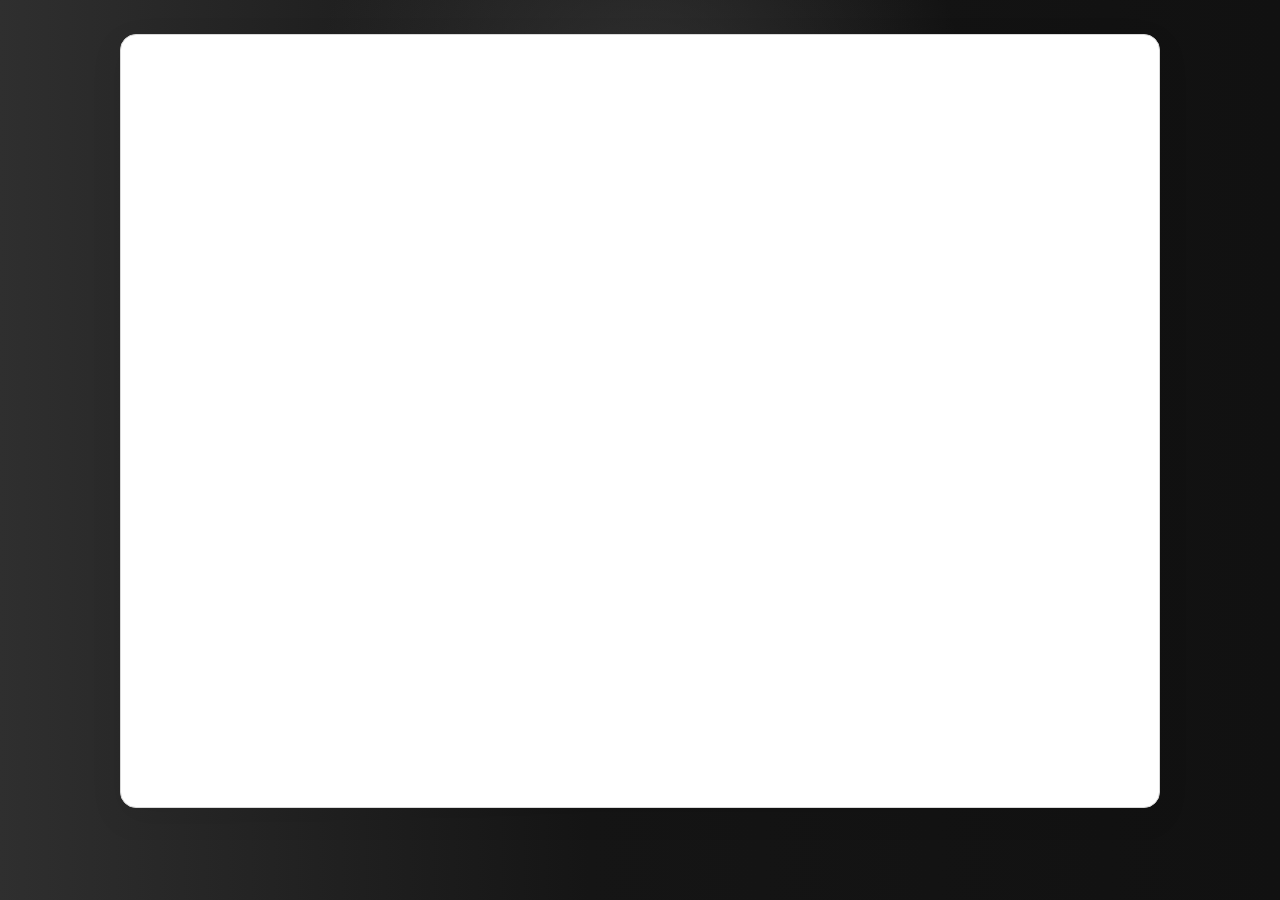
==== commit b8850cb1: "Add separated file" ====
--- a/index.html
+++ b/index.html
@@ -3,3146 +3,32 @@
 <head>
   <meta charset="utf-8">
   <meta name="viewport" content="width=device-width, initial-scale=1">
-  <title>Writing & Evaluation</title>
-  <style>
-    :root {
-      --ink: #171717;
-      --muted: #8b8b8b;
-      --tool: #9aa3aa;
-      --blue: #087cff;
-      --green: #039b2d;
-      --select: #bfe0fa;
-      --yellow: #ffe86a;
-      --answer: #dfe4f8;
-      --paper-edge: #d8d8d8;
-      --app-gray: #ededed;
-    }
-
-    * {
-      box-sizing: border-box;
-    }
-
-    body {
-      margin: 0;
-      min-height: 100vh;
-      color: var(--ink);
-      background:
-        radial-gradient(circle at 50% 14%, rgba(82, 82, 82, .5), transparent 34%),
-        linear-gradient(90deg, #2f2f2f 0%, #151515 46%, #111 100%);
-      font-family: Arial, Helvetica, sans-serif;
-      letter-spacing: 0;
-    }
-
-    .topbar {
-      height: 92px;
-      display: flex;
-      align-items: center;
-      gap: 18px;
-      padding: 0 34px;
-      background:
-        linear-gradient(180deg, rgba(255, 255, 255, .82) 0%, rgba(242, 242, 242, .72) 48%, rgba(190, 190, 190, .72) 100%),
-        linear-gradient(90deg, #ffffff 0%, #f7f7f7 48%, #d9d9d9 75%, #bdbdbd 100%);
-      border-bottom: 1px solid #ababab;
-      box-shadow: 0 5px 14px rgba(0, 0, 0, .3);
-    }
-
-    .home-link {
-      width: 36px;
-      height: 36px;
-      color: #56636d;
-      flex: 0 0 auto;
-      display: grid;
-      place-items: center;
-      text-decoration: none;
-    }
-
-    .home-link img {
-      width: 27px;
-      height: 27px;
-      display: block;
-    }
-
-    .title-wrap {
-      display: flex;
-      align-items: center;
-      gap: 12px;
-    }
-
-    h1 {
-      margin: 0;
-      font-size: 25px;
-      line-height: 1;
-      font-weight: 800;
-      color: #050505;
-      white-space: nowrap;
-    }
-
-    .tutorial-btn {
-      width: 24px;
-      height: 24px;
-      border: 2px solid #9a9a9a;
-      border-radius: 1px;
-      background: transparent;
-      color: #8f8f8f;
-      display: grid;
-      place-items: center;
-      padding: 0;
-      cursor: pointer;
-    }
-
-    .tutorial-btn svg {
-      width: 14px;
-      height: 14px;
-      fill: currentColor;
-    }
-
-    .stage {
-      position: relative;
-      min-height: calc(100vh - 92px);
-      padding: 34px 38px 32px;
-      background:
-        radial-gradient(circle at 50% 14%, rgba(82, 82, 82, .5), transparent 34%),
-        linear-gradient(90deg, #2f2f2f 0%, #151515 46%, #111 100%);
-      display: grid;
-      grid-template-columns: minmax(760px, 980px) 404px;
-      justify-content: center;
-      align-items: start;
-      gap: 26px;
-      overflow: hidden;
-      transition: grid-template-columns .18s ease;
-    }
-
-    .stage.chat-hidden {
-      grid-template-columns: 1040px;
-    }
-
-    .stage.chat-hidden .editor-shell {
-      justify-self: center;
-    }
-
-    .toolbar-spacer {
-      flex: 1 1 auto;
-    }
-
-    .rail-btn {
-      width: 44px;
-      height: 34px;
-      border: 0;
-      border-radius: 15px;
-      background: #d9d9d9;
-      color: var(--blue);
-      display: grid;
-      place-items: center;
-      cursor: pointer;
-      padding: 0;
-    }
-
-    .rail-btn svg {
-      width: 24px;
-      height: 24px;
-      stroke: currentColor;
-      fill: none;
-      stroke-width: 1.8;
-    }
-
-    .wand-sparkles {
-      fill: currentColor;
-      stroke: none;
-    }
-
-    .wand-stick {
-      fill: none;
-      stroke: currentColor;
-      stroke-width: 2.8;
-      stroke-linecap: round;
-      stroke-linejoin: round;
-    }
-
-    .editor-shell {
-      position: relative;
-      width: 100%;
-      height: 820px;
-      max-height: calc(100vh - 126px);
-      background: #fff;
-      border: 1px solid var(--paper-edge);
-      border-radius: 16px;
-      overflow: hidden;
-      box-shadow: 0 10px 32px rgba(0, 0, 0, .08);
-    }
-
-    .editor-toolbar {
-      height: 49px;
-      padding: 7px 10px;
-      display: flex;
-      align-items: center;
-      gap: 6px;
-      background: var(--tool);
-      border-radius: 0;
-    }
-
-    .tool-btn,
-    .zoom {
-      position: relative;
-      height: 34px;
-      width: 51px;
-      min-width: 51px;
-      border: 0;
-      border-radius: 15px;
-      background: #d9d9d9;
-      color: #777;
-      display: inline-grid;
-      place-items: center;
-      font: 800 17px/1 "Courier New", monospace;
-      cursor: pointer;
-      padding: 0 12px;
-    }
-
-    .zoom-wrap {
-      position: relative;
-      width: 94px;
-      min-width: 94px;
-    }
-
-    .zoom {
-      width: 94px;
-      min-width: 94px;
-      padding: 0 13px;
-      grid-template-columns: auto auto;
-      justify-content: center;
-      column-gap: 8px;
-    }
-
-    .zoom-caret {
-      width: 0;
-      height: 0;
-      border-left: 6px solid transparent;
-      border-right: 6px solid transparent;
-      border-top: 7px solid currentColor;
-      transform: translateY(1px);
-    }
-
-    #zoomLabel {
-      justify-self: center;
-    }
-
-    .zoom-menu {
-      position: absolute;
-      top: 39px;
-      left: 0;
-      width: 100px;
-      display: none;
-      flex-direction: column;
-      padding: 5px;
-      border-radius: 11px;
-      background: #ececec;
-      box-shadow: 0 8px 18px rgba(0, 0, 0, .22);
-      z-index: 25;
-    }
-
-    .zoom-menu.open {
-      display: flex;
-    }
-
-    .zoom-option {
-      height: 27px;
-      border: 0;
-      border-radius: 8px;
-      background: transparent;
-      color: #666;
-      font: 800 14px/1 "Courier New", monospace;
-      cursor: pointer;
-    }
-
-    .zoom-option:hover,
-    .zoom-option.active {
-      background: #d6d6d6;
-      color: #222;
-    }
-
-    .tool-btn.active {
-      background: #ececec;
-      color: #222;
-      box-shadow: inset 0 0 0 4px #747474;
-    }
-
-    .tool-btn svg {
-      width: 19px;
-      height: 19px;
-      stroke: currentColor;
-      fill: none;
-      stroke-width: 2;
-    }
-
-    .loading-dots {
-      display: none;
-      align-items: center;
-      gap: 3px;
-    }
-
-    .loading-dots span {
-      width: 5px;
-      height: 5px;
-      border-radius: 50%;
-      background: #8f969b;
-      animation: dotPulse 1s ease-in-out infinite;
-    }
-
-    .loading-dots span:nth-child(2) {
-      animation-delay: .16s;
-    }
-
-    .loading-dots span:nth-child(3) {
-      animation-delay: .32s;
-    }
-
-    .tool-btn.has-new-log::after {
-      content: "";
-      position: absolute;
-      top: -3px;
-      right: -2px;
-      width: 9px;
-      height: 9px;
-      border-radius: 50%;
-      background: #d82323;
-      box-shadow: 0 0 0 2px #f8f8f8;
-    }
-
-    @keyframes dotPulse {
-      0%, 80%, 100% {
-        background: #b8bec3;
-      }
-
-      40% {
-        background: #334550;
-      }
-    }
-
-    .zoom {
-      font-size: 16px;
-      color: #8a8a8a;
-      text-align: center;
-    }
-
-    .source-pane,
-    .preview-pane,
-    .main-log-pane {
-      height: calc(100% - 91px);
-    }
-
-    .compile-strip {
-      height: 42px;
-      display: none;
-      align-items: center;
-      gap: 10px;
-      padding: 0 14px;
-      background: #e9ecef;
-      border-bottom: 1px solid #d2d6da;
-    }
-
-    .recompile-btn {
-      height: 28px;
-      border: 0;
-      border-radius: 7px;
-      background: #334550;
-      color: #fff;
-      padding: 0 14px;
-      font-size: 13px;
-      font-weight: 800;
-      cursor: pointer;
-    }
-
-    .recompile-btn:disabled {
-      opacity: .75;
-      cursor: default;
-    }
-
-    .compile-strip.compiling .loading-dots {
-      display: flex;
-    }
-
-    .editor-shell.preview-mode .compile-strip {
-      display: flex;
-    }
-
-    .editor-shell.source-mode .source-pane {
-      height: calc(100% - 49px);
-    }
-
-    .editor-shell.log-mode .main-log-pane {
-      height: calc(100% - 49px);
-    }
-
-    .editor-shell.log-mode {
-      background: #172c38;
-      border-color: #172c38;
-      box-shadow: 0 12px 30px rgba(0, 0, 0, .28);
-    }
-
-    .editor-shell.log-mode .editor-toolbar {
-      background: #9b9b99;
-    }
-
-    .source-pane {
-      display: grid;
-      grid-template-columns: 58px minmax(0, 1fr);
-      overflow: hidden;
-      padding: 18px 22px 0 32px;
-      background: #fff;
-    }
-
-    .line-numbers {
-      margin: 0;
-      padding-top: 0;
-      padding-right: 11px;
-      color: var(--muted);
-      font: 20px/24px "Courier New", Courier, monospace;
-      text-align: right;
-      user-select: none;
-      white-space: pre;
-      overflow: hidden;
-    }
-
-    .editor-wrap {
-      position: relative;
-      height: 100%;
-      min-width: 0;
-      overflow: hidden;
-      font: 20px/24px "Courier New", Courier, monospace;
-    }
-
-    .highlight-layer {
-      position: absolute;
-      inset: 0;
-      margin: 0;
-      padding: 0 0 52px;
-      border: 0;
-      color: #242424;
-      background: transparent;
-      font: inherit;
-      line-height: inherit;
-      white-space: pre-wrap;
-      overflow-wrap: break-word;
-      word-break: normal;
-      pointer-events: none;
-    }
-
-    .syn-struct {
-      color: #d45bb2;
-      font-weight: 600;
-    }
-
-    .syn-command {
-      color: #008bd3;
-      font-weight: 600;
-    }
-
-    .syn-env {
-      color: #06a653;
-    }
-
-    .syn-comment {
-      color: #8da17f;
-    }
-
-    .syn-math {
-      color: #c67821;
-    }
-
-    .latex-input {
-      position: absolute;
-      inset: 0;
-      width: 100%;
-      height: 100%;
-      min-height: 0;
-      max-height: none;
-      margin: 0;
-      resize: none;
-      border: 0;
-      outline: 0;
-      padding: 0 0 52px;
-      overflow: auto;
-      color: transparent;
-      -webkit-text-fill-color: transparent;
-      background: transparent;
-      font: inherit;
-      line-height: inherit;
-      white-space: pre-wrap;
-      overflow-wrap: break-word;
-      word-break: normal;
-      scrollbar-width: none;
-      caret-color: #242424;
-    }
-
-    .latex-input::selection {
-      background: var(--select);
-      color: #242424;
-      -webkit-text-fill-color: #242424;
-    }
-
-    .latex-input::-webkit-scrollbar {
-      width: 0;
-      height: 0;
-    }
-
-    .preview-pane {
-      display: none;
-      overflow: auto;
-      padding: 0;
-      scrollbar-width: none;
-      background: #f2f2f2;
-    }
-
-    .main-log-pane {
-      display: none;
-      align-items: flex-end;
-      justify-content: flex-start;
-      background: #172c38;
-      padding: 0 50px 58px 70px;
-      overflow: auto;
-    }
-
-    .main-log-box {
-      width: 100%;
-      max-width: none;
-      min-height: 0;
-      margin: 0;
-      padding: 0;
-      border-radius: 2px;
-      background: transparent;
-      color: #e0e7ef;
-      font: 16px/1.35 "Courier New", Courier, monospace;
-      text-align: left;
-      white-space: pre-wrap;
-    }
-
-    .preview-pane::-webkit-scrollbar {
-      width: 0;
-      height: 0;
-    }
-
-    .compiled-paper {
-      font-family: "Times New Roman", Times, serif;
-      color: #1e1e1e;
-      max-width: 620px;
-      margin: 96px auto 70px;
-      user-select: text;
-    }
-
-    .pdf-frame {
-      display: none;
-      width: 100%;
-      height: 100%;
-      border: 0;
-      background: #fff;
-    }
-
-    .compiled-title {
-      margin: 0 auto 20px;
-      max-width: 650px;
-      text-align: center;
-      font-size: 28px;
-      line-height: 1.17;
-      font-weight: 400;
-    }
-
-    .compiled-authors,
-    .compiled-date {
-      text-align: center;
-      font-size: 20px;
-      line-height: 1.2;
-      margin-bottom: 16px;
-    }
-
-    .compiled-date {
-      margin-bottom: 43px;
-    }
-
-    .abstract-title {
-      margin: 0 0 8px;
-      text-align: center;
-      font-size: 17px;
-      font-weight: 800;
-    }
-
-    .compiled-abstract {
-      max-width: 520px;
-      margin: 0 auto 28px;
-      font-size: 16.5px;
-      line-height: 1.13;
-      text-align: justify;
-    }
-
-    .compiled-section {
-      display: flex;
-      align-items: baseline;
-      gap: 26px;
-      margin: 22px 0 12px;
-      font-size: 27px;
-      font-weight: 800;
-    }
-
-    .compiled-body {
-      font-size: 19px;
-      line-height: 1.22;
-      text-align: left;
-    }
-
-    .citation-hit {
-      background: var(--yellow);
-    }
-
-    .add-context {
-      position: fixed;
-      z-index: 30;
-      display: none;
-      align-items: center;
-      gap: 4px;
-      height: 30px;
-      padding: 0 12px;
-      border: 1px solid #111;
-      border-radius: 999px;
-      background: #171717;
-      color: #fff;
-      font: 700 13px/1 Arial, sans-serif;
-      box-shadow: 0 5px 16px rgba(0, 0, 0, .28);
-      cursor: pointer;
-    }
-
-    .chat {
-      width: 404px;
-      height: 820px;
-      max-height: calc(100vh - 126px);
-      align-self: start;
-      background: #fff;
-      border: 1px solid #d0d0d0;
-      border-radius: 24px;
-      padding: 19px 13px 15px;
-      display: grid;
-      grid-template-rows: 34px 1fr auto;
-      box-shadow: 0 7px 18px rgba(0, 0, 0, .07);
-      min-height: 0;
-    }
-
-    .chat.closed {
-      display: none;
-    }
-
-    .chat-head {
-      display: flex;
-      align-items: center;
-      gap: 11px;
-      padding: 0 5px 0 3px;
-      font-weight: 800;
-      font-size: 21px;
-    }
-
-    .wand {
-      width: 26px;
-      height: 26px;
-      color: var(--blue);
-      flex: 0 0 auto;
-    }
-
-    .chat-history-icon {
-      display: none;
-    }
-
-    .chat.history-open .chat-wand-icon {
-      display: none;
-    }
-
-    .chat.history-open .chat-history-icon {
-      display: block;
-    }
-
-    .close-chat {
-      margin-left: auto;
-      border: 0;
-      background: transparent;
-      width: 26px;
-      height: 26px;
-      font-size: 27px;
-      line-height: 20px;
-      cursor: pointer;
-      color: #111;
-    }
-
-    .chat-body {
-      min-height: 0;
-      overflow-y: auto;
-      padding: 10px 1px 9px;
-      display: flex;
-      flex-direction: column;
-      justify-content: flex-start;
-      gap: 10px;
-      scrollbar-width: thin;
-    }
-
-    .chat-body::-webkit-scrollbar {
-      width: 7px;
-      height: 7px;
-    }
-
-    .chat-body::-webkit-scrollbar-thumb {
-      background: #d8d8d8;
-      border-radius: 999px;
-    }
-
-    .history-row {
-      display: flex;
-      align-items: center;
-      gap: 0;
-      padding: 25px 13px 8px;
-      border-bottom: 1px solid #c7c7c7;
-      font-size: 16px;
-      font-weight: 800;
-      cursor: pointer;
-    }
-
-    .history-row:hover {
-      background: #f7f7f7;
-    }
-
-    .start-new-chat {
-      align-self: flex-start;
-      margin: 4px 0 14px 13px;
-      border: 1px solid #d0d0d0;
-      border-radius: 18px;
-      background: #f1f1f1;
-      color: #111;
-      padding: 8px 14px;
-      font: 800 13px/1 Arial, Helvetica, sans-serif;
-      cursor: pointer;
-    }
-
-    .start-new-chat:hover {
-      background: #e5e5e5;
-    }
-
-    .history-date {
-      margin-left: auto;
-      color: #9c9c9c;
-      font-size: 10px;
-      font-weight: 400;
-    }
-
-    .context-list {
-      display: flex;
-      flex-direction: column;
-      gap: 4px;
-      margin: 4px 0 6px;
-      padding-top: 4px;
-      border-top: 3px solid #fff;
-      order: 1;
-    }
-
-    .context-list:empty {
-      margin: 0;
-      padding-top: 0;
-      border-top: 0;
-    }
-
-    .context-chip {
-      position: relative;
-      min-height: 43px;
-      padding: 7px 21px 7px 21px;
-      border-radius: 10px;
-      background: #dedede;
-      color: #898989;
-      font-size: 10px;
-      line-height: 1.15;
-      overflow: hidden;
-      cursor: pointer;
-    }
-
-    .context-chip::before {
-      content: "↳";
-      position: absolute;
-      top: 7px;
-      left: 7px;
-      color: #8c8c8c;
-      font-size: 13px;
-    }
-
-    .remove-chip {
-      position: absolute;
-      top: 4px;
-      right: 7px;
-      border: 0;
-      background: transparent;
-      color: #777;
-      font-size: 12px;
-      cursor: pointer;
-    }
-
-    .message {
-      max-width: 266px;
-      padding: 10px 11px;
-      font-size: 14px;
-      line-height: 1.18;
-      color: #1f1f1f;
-      white-space: pre-wrap;
-    }
-
-    .message.user {
-      align-self: flex-end;
-      background: #e3e7fb;
-      border-radius: 16px 16px 4px 16px;
-      max-width: 278px;
-    }
-
-    .message.bot {
-      align-self: flex-start;
-      background: #dfdfe6;
-      border-radius: 16px 16px 16px 4px;
-      cursor: default;
-    }
-
-    .mock-result {
-      align-self: flex-start;
-      display: flex;
-      flex-direction: column;
-      gap: 7px;
-      max-width: 282px;
-      padding: 10px 12px;
-      border-radius: 16px 16px 16px 4px;
-      background: #dfdfe6;
-      color: #1f1f1f;
-      font-size: 12px;
-      line-height: 1.25;
-    }
-
-    .mock-result h4 {
-      margin: 0 0 4px;
-      font-size: 13px;
-      line-height: 1.1;
-    }
-
-    .mock-result p {
-      margin: 0;
-    }
-
-    .lens-list {
-      display: flex;
-      flex-wrap: wrap;
-      gap: 4px;
-    }
-
-    .lens-pill {
-      border-radius: 8px;
-      background: #dfe4f8;
-      padding: 3px 6px;
-      font-size: 10px;
-      font-weight: 800;
-    }
-
-    .prompt-details {
-      border: 1px dashed #9b9b9b;
-      border-radius: 8px;
-      padding: 7px 8px;
-      background: #fff;
-    }
-
-    .prompt-details summary {
-      cursor: pointer;
-      font-weight: 800;
-    }
-
-    .prompt-details pre {
-      margin: 7px 0 0;
-      white-space: pre-wrap;
-      font: 10px/1.25 "Courier New", Courier, monospace;
-      color: #333;
-    }
-
-    .result-section {
-      padding: 0;
-      background: transparent;
-    }
-
-    .result-section ul {
-      margin: 4px 0 0 0;
-      padding: 0;
-      list-style: none;
-    }
-
-    .result-section li {
-      position: relative;
-      margin: 4px 0;
-      padding-left: 16px;
-    }
-
-    .result-section li::before {
-      content: "•";
-      position: absolute;
-      left: 2px;
-      top: 0;
-    }
-
-    .evidence-row {
-      display: grid;
-      grid-template-columns: 1fr 18px;
-      gap: 5px;
-      align-items: start;
-    }
-
-    .evidence-button {
-      width: 18px;
-      height: 18px;
-      border: 0;
-      background: transparent;
-      color: #8b8b8b;
-      display: grid;
-      place-items: center;
-      cursor: pointer;
-      padding: 0;
-      transform: translateY(-1px);
-    }
-
-    .evidence-button svg {
-      width: 15px;
-      height: 15px;
-      stroke: currentColor;
-      fill: none;
-      stroke-width: 1.7;
-      stroke-linecap: round;
-      stroke-linejoin: round;
-    }
-
-    .evidence-button.active {
-      color: #a87900;
-    }
-
-    .typing-message {
-      align-self: flex-start;
-      background: #dfdfe6;
-      border-radius: 16px 16px 16px 4px;
-      padding: 10px 12px;
-      color: #5f5f5f;
-      font-size: 13px;
-      line-height: 1.2;
-    }
-
-    .typing-dots {
-      display: inline-flex;
-      gap: 3px;
-      margin-left: 4px;
-      vertical-align: middle;
-    }
-
-    .typing-dots span {
-      width: 4px;
-      height: 4px;
-      border-radius: 50%;
-      background: currentColor;
-      opacity: .35;
-      animation: typingPulse 1s infinite ease-in-out;
-    }
-
-    .typing-dots span:nth-child(2) {
-      animation-delay: .16s;
-    }
-
-    .typing-dots span:nth-child(3) {
-      animation-delay: .32s;
-    }
-
-    @keyframes typingPulse {
-      0%, 80%, 100% { opacity: .25; transform: translateY(0); }
-      40% { opacity: 1; transform: translateY(-2px); }
-    }
-
-    .lens-validation {
-      display: none;
-      margin: 4px 0 0 27px;
-      color: #d33f3f;
-      font-size: 11px;
-      line-height: 1.15;
-    }
-
-    .review-card {
-      border: 1px dashed #777;
-      border-radius: 10px;
-      padding: 10px 12px 10px 38px;
-      font-size: 16px;
-      line-height: 1.18;
-      position: relative;
-      white-space: pre-wrap;
-      max-height: min(460px, calc(100vh - 360px));
-      display: grid;
-      grid-template-rows: minmax(0, 1fr) auto;
-      overflow: hidden;
-      background: #fff;
-    }
-
-    .review-card::before {
-      content: "+";
-      position: absolute;
-      left: 14px;
-      bottom: 11px;
-      font-size: 25px;
-      line-height: 1;
-    }
-
-    .review-actions {
-      position: sticky;
-      bottom: 0;
-      z-index: 2;
-      display: flex;
-      justify-content: flex-end;
-      align-items: center;
-      gap: 5px;
-      padding: 9px 0 0;
-      background: #fff;
-    }
-
-    .review-text {
-      overflow: auto;
-      padding-right: 8px;
-      padding-bottom: 8px;
-      scrollbar-width: thin;
-    }
-
-    .accept,
-    .decline {
-      height: 18px;
-      border: 0;
-      border-radius: 5px;
-      color: #fff;
-      font-size: 12px;
-      line-height: 18px;
-      padding: 0 6px;
-      cursor: pointer;
-    }
-
-    .accept {
-      background: #238841;
-    }
-
-    .decline {
-      background: #d33f3f;
-    }
-
-    .composer-shell {
-      position: relative;
-      display: flex;
-      flex-direction: column;
-    }
-
-    .composer {
-      order: 3;
-      min-height: 45px;
-      border: 1px dashed #777;
-      border-radius: 13px;
-      display: grid;
-      grid-template-columns: 30px 1fr 34px;
-      grid-template-areas: "plus input send";
-      align-items: end;
-      gap: 4px;
-      padding: 6px 8px 7px;
-      background: #fff;
-    }
-
-    .composer.reviewing {
-      min-height: 170px;
-      grid-template-columns: 30px 1fr;
-      grid-template-areas:
-        "input input"
-        "plus actions";
-      align-items: end;
-      row-gap: 6px;
-    }
-
-    .icon-button {
-      width: 26px;
-      height: 26px;
-      border: 0;
-      background: transparent;
-      display: grid;
-      place-items: center;
-      color: #151515;
-      font-size: 25px;
-      line-height: 1;
-      cursor: pointer;
-      padding: 0;
-    }
-
-    #plus {
-      grid-area: plus;
-    }
-
-    .send {
-      grid-area: send;
-      width: 32px;
-      height: 32px;
-      border-radius: 50%;
-      background: #d7d7d7;
-      color: #151515;
-      font-size: 24px;
-      font-weight: 600;
-      line-height: 1;
-      align-self: center;
-      box-shadow: 0 1px 3px rgba(0, 0, 0, .18);
-      transition: transform .12s ease, background .12s ease;
-    }
-
-    .send svg,
-    .back svg {
-      width: 18px;
-      height: 18px;
-      stroke: currentColor;
-      stroke-width: 2.4;
-      stroke-linecap: round;
-      stroke-linejoin: round;
-      fill: none;
-    }
-
-    .composer.reviewing .send {
-      display: none;
-    }
-
-    .composer-review-actions {
-      grid-area: actions;
-      display: none;
-      justify-content: flex-end;
-      align-items: center;
-      gap: 5px;
-    }
-
-    .composer.reviewing .composer-review-actions {
-      display: flex;
-    }
-
-    .send:hover,
-    .back:hover {
-      background: #c7c7c7;
-      transform: translateY(-1px);
-    }
-
-    .prompt-input {
-      grid-area: input;
-      width: 100%;
-      min-height: 26px;
-      max-height: 164px;
-      resize: none;
-      border: 0;
-      outline: 0;
-      padding: 5px 0 1px;
-      color: #1f1f1f;
-      font: 14px/1.16 Arial, Helvetica, sans-serif;
-      overflow: auto;
-      scrollbar-width: thin;
-    }
-
-    .composer.reviewing .prompt-input {
-      min-height: 122px;
-      max-height: 360px;
-      padding: 8px 0 2px;
-    }
-
-    .prompt-input::placeholder {
-      color: #8e8e8e;
-    }
-
-    .guard-tip {
-      position: absolute;
-      left: 9px;
-      bottom: 29px;
-      display: none;
-      padding: 3px 7px;
-      border-radius: 5px;
-      background: #909090;
-      color: #fff;
-      font-size: 10px;
-      z-index: 5;
-    }
-
-    .plus-menu {
-      position: absolute;
-      left: 1px;
-      bottom: 51px;
-      width: 248px;
-      display: none;
-      flex-direction: column;
-      background: rgba(142, 142, 142, .96);
-      color: #fff;
-      z-index: 8;
-      border-radius: 13px;
-      overflow: hidden;
-      box-shadow: 0 8px 22px rgba(0, 0, 0, .2);
-      backdrop-filter: blur(3px);
-    }
-
-    .plus-menu.open {
-      display: flex;
-    }
-
-    .plus-menu button {
-      height: 38px;
-      border: 0;
-      border-bottom: 1px solid rgba(255, 255, 255, .45);
-      background: transparent;
-      color: inherit;
-      display: flex;
-      align-items: center;
-      gap: 9px;
-      padding: 0 12px;
-      font-size: 15px;
-      font-weight: 500;
-      line-height: 1;
-      cursor: pointer;
-      text-align: left;
-    }
-
-    .plus-menu button:last-child {
-      border-bottom: 0;
-    }
-
-    .plus-menu svg {
-      width: 22px;
-      height: 22px;
-      stroke: currentColor;
-      fill: none;
-      stroke-width: 2;
-      flex: 0 0 auto;
-    }
-
-    .guard-panel {
-      order: 2;
-      position: relative;
-      display: none;
-      background: #fff;
-      border: 1px dashed #777;
-      border-radius: 12px;
-      padding: 11px 14px 10px;
-      margin-bottom: 6px;
-      z-index: 4;
-    }
-
-    .guard-panel.open {
-      display: block;
-    }
-
-    .guard-title {
-      display: flex;
-      align-items: baseline;
-      gap: 4px;
-      margin-bottom: 8px;
-      font-size: 14px;
-      font-weight: 800;
-    }
-
-    .guard-title small:first-of-type {
-      color: #777;
-      font-size: 11px;
-      font-weight: 400;
-    }
-
-    .lens-info-toggle {
-      border: 0;
-      background: transparent;
-      color: #777;
-      font-size: 13px;
-      line-height: 1;
-      cursor: pointer;
-      padding: 0 2px;
-    }
-
-    .lens-info-panel {
-      display: none;
-      margin: -2px 0 8px;
-      padding: 8px 9px;
-      border-radius: 9px;
-      background: #ededed;
-      color: #252525;
-      font-size: 10.5px;
-      line-height: 1.22;
-    }
-
-    .lens-info-panel.open {
-      display: block;
-    }
-
-    .lens-info-panel p {
-      margin: 0 0 5px;
-    }
-
-    .lens-info-panel p:last-child {
-      margin-bottom: 0;
-    }
-
-    .guard-title small:last-child {
-      margin-left: auto;
-      font-size: 11px;
-      font-weight: 400;
-    }
-
-    .guard-options {
-      list-style: none;
-      margin: 0 0 4px;
-      padding: 0 0 0 2px;
-      font-size: 14px;
-      line-height: 1.16;
-    }
-
-    .guard-options li {
-      margin: 0 0 4px;
-    }
-
-    .guard-options label {
-      display: flex;
-      align-items: center;
-      gap: 5px;
-      cursor: pointer;
-    }
-
-    .guard-options input {
-      appearance: none;
-      width: 10px;
-      height: 10px;
-      border: 1px dashed #555;
-      border-radius: 1px;
-      display: inline-grid;
-      place-items: center;
-      margin: 0;
-    }
-
-    .guard-options input:checked::after {
-      content: "✓";
-      font-size: 11px;
-      color: #333;
-      transform: translateY(-1px);
-    }
-
-    .custom-lens {
-      width: 216px;
-      height: 20px;
-      margin-left: 27px;
-      border: 1px solid #b5b5b5;
-      padding: 1px 4px;
-      font-size: 13px;
-      outline: none;
-    }
-
-    .guard-actions {
-      display: flex;
-      align-items: center;
-      justify-content: space-between;
-      margin-top: 4px;
-    }
-
-    .back {
-      border: 0;
-      width: 31px;
-      height: 31px;
-      border-radius: 50%;
-      background: #d7d7d7;
-      color: #151515;
-      display: grid;
-      place-items: center;
-      font-size: 21px;
-      font-weight: 700;
-      line-height: 1;
-      cursor: pointer;
-      padding: 0;
-      box-shadow: 0 1px 3px rgba(0, 0, 0, .15);
-      transition: transform .12s ease, background .12s ease;
-    }
-
-    .apply {
-      min-width: 42px;
-      height: 16px;
-      border: 0;
-      border-radius: 5px;
-      background: #9d9d9d;
-      color: #fff;
-      font-size: 10px;
-      cursor: pointer;
-      padding: 0 7px;
-    }
-
-    .apply.enabled {
-      background: #1f74e6;
-    }
-
-    @media (max-width: 1120px) {
-      .stage,
-      .stage.chat-hidden {
-        grid-template-columns: minmax(0, 1fr);
-        padding: 28px 18px 30px;
-      }
-
-      .editor-shell,
-      .chat {
-        width: 100%;
-        max-height: none;
-      }
-
-      .chat {
-        height: 580px;
-      }
-    }
-  </style>
+  <title>Writing &amp; Evaluation</title>
+  <link rel="stylesheet" href="css/styles.css">
 </head>
 <body>
-  <header class="topbar">
-    <a class="home-link" href="https://hcihomeprototype.vercel.app/home" aria-label="Go to home">
-      <img src="Vector.svg" alt="">
-    </a>
-    <div class="title-wrap">
-      <h1>Writing &amp; Evaluation</h1>
-      <button class="tutorial-btn" type="button" aria-label="Play tutorial">
-        <svg viewBox="0 0 12 14" aria-hidden="true">
-          <path d="M2 1.6v10.8L10.5 7 2 1.6Z"/>
-        </svg>
-      </button>
-    </div>
-  </header>
+  <!-- include:partials/topbar.html -->
 
   <main class="stage chat-hidden source-active" id="stage">
     <section class="editor-shell source-mode" aria-label="LaTeX paper editor">
-      <div class="editor-toolbar">
-        <button class="tool-btn active" id="textMode" type="button" title="Write LaTeX">T</button>
-        <button class="tool-btn" id="compileMode" type="button" title="Compile">
-          <svg viewBox="0 0 24 24"><path d="M8 5v14l11-7Z"/></svg>
-        </button>
-        <button class="tool-btn" id="terminalMode" type="button" title="Compiler Logs">
-          <svg viewBox="0 0 24 24"><path d="m8 8 4 4-4 4"/><path d="M13 17h5"/><rect x="3" y="4" width="18" height="16" rx="3"/></svg>
-        </button>
-        <div class="zoom-wrap">
-          <button class="zoom" id="zoomButton" type="button" aria-haspopup="true" aria-expanded="false">
-            <span id="zoomLabel">100%</span><span class="zoom-caret" aria-hidden="true"></span>
-          </button>
-          <div class="zoom-menu" id="zoomMenu">
-            <button class="zoom-option" type="button" data-zoom="75">75%</button>
-            <button class="zoom-option active" type="button" data-zoom="100">100%</button>
-            <button class="zoom-option" type="button" data-zoom="125">125%</button>
-            <button class="zoom-option" type="button" data-zoom="150">150%</button>
-          </div>
-        </div>
-        <span class="toolbar-spacer"></span>
-        <button class="rail-btn" id="railChat" type="button" title="Open Chat Box">
-          <svg viewBox="0 0 24 24" aria-hidden="true">
-            <g class="wand-sparkles">
-              <path d="M6.2 2.8 7.5 6l3.2 1.3-3.2 1.3-1.3 3.2-1.3-3.2-3.2-1.3L4.9 6l1.3-3.2Z"/>
-              <path d="M19.1 1.8 20 4.1l2.3.9-2.3.9-.9 2.3-.9-2.3-2.3-.9 2.3-.9.9-2.3Z"/>
-              <path d="M18.1 14.2 19.3 17l2.8 1.2-2.8 1.2-1.2 2.8-1.2-2.8-2.8-1.2 2.8-1.2 1.2-2.8Z"/>
-            </g>
-            <path class="wand-stick" d="M4.8 19.2 15.4 8.6"/>
-            <path class="wand-stick" d="M7.3 21.7 17.9 11.1"/>
-            <path class="wand-stick" d="M4.8 19.2a1.8 1.8 0 0 0 2.5 2.5"/>
-            <path class="wand-stick" d="M15.4 8.6a1.8 1.8 0 0 1 2.5 2.5"/>
-          </svg>
-        </button>
-        <button class="rail-btn" id="railHistory" type="button" title="Open Chat History">
-          <svg viewBox="0 0 24 24" aria-hidden="true">
-            <path d="M3 12a9 9 0 1 0 3-6.7"/>
-            <path d="M3 4v5h5"/>
-            <path d="M12 7v5l3 2"/>
-          </svg>
-        </button>
-      </div>
-      <div class="compile-strip" id="compileStrip">
-        <button class="recompile-btn" id="recompileButton" type="button">Recompile</button>
-        <span class="loading-dots" aria-hidden="true"><span></span><span></span><span></span></span>
-      </div>
-
-      <div class="source-pane" id="sourcePane">
-        <pre class="line-numbers" id="lineNumbers" aria-hidden="true"></pre>
-        <div class="editor-wrap" id="editorWrap">
-          <pre class="highlight-layer" id="highlightLayer" aria-hidden="true"></pre>
-          <textarea class="latex-input" id="latexInput" spellcheck="false" wrap="soft"></textarea>
-        </div>
-      </div>
-
-      <div class="preview-pane" id="previewPane">
-        <iframe class="pdf-frame" id="pdfFrame" title="Compiled PDF preview"></iframe>
-        <article class="compiled-paper" id="compiledPaper"></article>
-      </div>
-
-      <div class="main-log-pane" id="mainLogPane">
-        <pre class="main-log-box" id="mainLogBox"></pre>
-      </div>
+      <!-- include:partials/editor-toolbar.html -->
+      <!-- include:partials/compile-panel.html -->
+      <!-- include:partials/writing-panel.html -->
+      <!-- include:partials/preview-panel.html -->
+      <!-- include:partials/terminal-panel.html -->
 
       <button class="add-context" id="addContext" type="button">+ Add context</button>
     </section>
 
-    <aside class="chat closed" id="chat" aria-label="Chat Box">
-      <div class="chat-head">
-        <svg class="wand" viewBox="0 0 24 24" aria-hidden="true">
-          <g class="chat-wand-icon">
-            <g class="wand-sparkles">
-              <path d="M6.2 2.8 7.5 6l3.2 1.3-3.2 1.3-1.3 3.2-1.3-3.2-3.2-1.3L4.9 6l1.3-3.2Z"/>
-              <path d="M19.1 1.8 20 4.1l2.3.9-2.3.9-.9 2.3-.9-2.3-2.3-.9 2.3-.9.9-2.3Z"/>
-              <path d="M18.1 14.2 19.3 17l2.8 1.2-2.8 1.2-1.2 2.8-1.2-2.8-2.8-1.2 2.8-1.2 1.2-2.8Z"/>
-            </g>
-            <path class="wand-stick" d="M4.8 19.2 15.4 8.6"/>
-            <path class="wand-stick" d="M7.3 21.7 17.9 11.1"/>
-            <path class="wand-stick" d="M4.8 19.2a1.8 1.8 0 0 0 2.5 2.5"/>
-            <path class="wand-stick" d="M15.4 8.6a1.8 1.8 0 0 1 2.5 2.5"/>
-          </g>
-          <g class="chat-history-icon">
-            <path d="M3 12a9 9 0 1 0 3-6.7" fill="none" stroke="currentColor" stroke-width="2"/>
-            <path d="M3 4v5h5" fill="none" stroke="currentColor" stroke-width="2"/>
-            <path d="M12 7v5l3 2" fill="none" stroke="currentColor" stroke-width="2"/>
-          </g>
-        </svg>
-        <span id="chatTitle">Chat Box</span>
-        <button class="close-chat" id="closeChat" type="button" aria-label="Close">×</button>
-      </div>
-      <div class="chat-body" id="chatBody"></div>
-      <div class="composer-shell" id="composerShell">
-        <div class="guard-panel" id="guardPanel">
-          <div class="guard-title">
-            <span>Safety Lens Options</span><button class="lens-info-toggle" id="lensInfoToggle" type="button" aria-label="Show safety lens explanations">ⓘ</button><small>*Select all that apply</small>
-          </div>
-          <div class="lens-info-panel" id="lensInfoPanel">
-            <p><strong>Source &amp; Citation Verification:</strong> Checks whether cited sources and evidence are real and relevant.</p>
-            <p><strong>Hallucination Detection:</strong> Checks whether the AI invents unsupported claims, references, or examples.</p>
-            <p><strong>Assumption Challenge:</strong> Encourages alternative explanations instead of reinforcing the user's initial assumptions.</p>
-            <p><strong>Over-reliance Prevention:</strong> Reminds users to critically evaluate AI outputs before accepting them.</p>
-            <p><strong>Privacy &amp; Confidentiality:</strong> Checks anonymity, data minimization, and possible disclosure of sensitive research data.</p>
-            <p><strong>Ethical Bias &amp; Representation:</strong> Checks whether outputs reflect cultural, demographic, or ideological bias.</p>
-          </div>
-          <ul class="guard-options">
-            <li><label><input type="checkbox" value="source-citation">Source &amp; Citation Verification Lens</label></li>
-            <li><label><input type="checkbox" value="hallucination">Hallucination Detection Lens</label></li>
-            <li><label><input type="checkbox" value="assumption">Assumption Challenge Lens</label></li>
-            <li><label><input type="checkbox" value="over-reliance">Over-reliance Prevention Lens</label></li>
-            <li><label><input type="checkbox" value="privacy">Privacy &amp; Confidentiality Lens</label></li>
-            <li><label><input type="checkbox" value="ethical-bias">Ethical Bias &amp; Representation Lens</label></li>
-            <li><label><input type="checkbox" value="custom">Add Custom Lens</label></li>
-          </ul>
-          <input class="custom-lens" id="customLensInput" type="text" placeholder="Enter ...">
-          <div class="lens-validation" id="lensValidation"></div>
-          <div class="guard-actions">
-            <button class="back" id="guardBack" type="button" aria-label="Back">
-              <svg viewBox="0 0 24 24" aria-hidden="true">
-                <path d="M15 6 9 12l6 6"/>
-              </svg>
-            </button>
-            <button class="apply" id="applyGuard" type="button">Apply</button>
-          </div>
-        </div>
-        <span class="guard-tip" id="guardTip">Set safety lens options</span>
-        <div class="plus-menu" id="plusMenu">
-          <button id="addFilesOption" type="button">
-            <svg viewBox="0 0 24 24" aria-hidden="true">
-              <path d="M21 11.5 12 20.5a6 6 0 0 1-8.5-8.5l9.7-9.7a4 4 0 0 1 5.7 5.7l-9.7 9.7a2 2 0 1 1-2.8-2.8l8.9-8.9"/>
-            </svg>
-            <span>Add photos &amp; files</span>
-          </button>
-          <button id="openLensOption" type="button">
-            <svg viewBox="0 0 24 24" aria-hidden="true">
-              <path d="m4 6 2 2 4-4"/>
-              <path d="m4 12 2 2 4-4"/>
-              <path d="m4 18 2 2 4-4"/>
-              <path d="M13 7h7"/>
-              <path d="M13 13h7"/>
-              <path d="M13 19h7"/>
-            </svg>
-            <span>Set safety lens options</span>
-          </button>
-        </div>
-        <div class="context-list" id="contextList"></div>
-        <div class="composer">
-          <button class="icon-button" id="plus" type="button" aria-label="Add safety lens">+</button>
-          <textarea class="prompt-input" id="prompt" rows="1" placeholder="Enter ..."></textarea>
-          <button class="icon-button send" id="send" type="button" aria-label="Send">
-            <svg viewBox="0 0 24 24" aria-hidden="true">
-              <path d="M12 16V8"/>
-              <path d="m8 12 4-4 4 4"/>
-            </svg>
-          </button>
-          <div class="composer-review-actions" id="composerReviewActions">
-            <button class="accept" id="acceptRewrite" type="button">Accept</button>
-            <button class="decline" id="declineRewrite" type="button">Decline</button>
-          </div>
-        </div>
-      </div>
-    </aside>
+    <!-- include:partials/chat-panel.html -->
   </main>
 
-  <script>
-    const stage = document.getElementById("stage");
-    const editorShell = document.querySelector(".editor-shell");
-    const sourcePane = document.getElementById("sourcePane");
-    const previewPane = document.getElementById("previewPane");
-    const pdfFrame = document.getElementById("pdfFrame");
-    const compiledPaper = document.getElementById("compiledPaper");
-    const mainLogPane = document.getElementById("mainLogPane");
-    const mainLogBox = document.getElementById("mainLogBox");
-    const editorWrap = document.getElementById("editorWrap");
-    const highlightLayer = document.getElementById("highlightLayer");
-    const latexInput = document.getElementById("latexInput");
-    const lineNumbers = document.getElementById("lineNumbers");
-    const addContext = document.getElementById("addContext");
-    const chat = document.getElementById("chat");
-    const chatBody = document.getElementById("chatBody");
-    const chatTitle = document.getElementById("chatTitle");
-    const composerShell = document.getElementById("composerShell");
-    const composer = document.querySelector(".composer");
-    const contextList = document.getElementById("contextList");
-    const promptBox = document.getElementById("prompt");
-    const sendButton = document.getElementById("send");
-    const acceptRewrite = document.getElementById("acceptRewrite");
-    const declineRewrite = document.getElementById("declineRewrite");
-    const plus = document.getElementById("plus");
-    const plusMenu = document.getElementById("plusMenu");
-    const addFilesOption = document.getElementById("addFilesOption");
-    const openLensOption = document.getElementById("openLensOption");
-    const guardTip = document.getElementById("guardTip");
-    const guardPanel = document.getElementById("guardPanel");
-    const applyGuard = document.getElementById("applyGuard");
-    const guardBack = document.getElementById("guardBack");
-    const lensInfoToggle = document.getElementById("lensInfoToggle");
-    const lensInfoPanel = document.getElementById("lensInfoPanel");
-    const customLensInput = document.getElementById("customLensInput");
-    const lensValidation = document.getElementById("lensValidation");
-    const closeChat = document.getElementById("closeChat");
-    const textMode = document.getElementById("textMode");
-    const compileMode = document.getElementById("compileMode");
-    const terminalMode = document.getElementById("terminalMode");
-    const railChat = document.getElementById("railChat");
-    const railHistory = document.getElementById("railHistory");
-    const compileStrip = document.getElementById("compileStrip");
-    const recompileButton = document.getElementById("recompileButton");
-    const zoomButton = document.getElementById("zoomButton");
-    const zoomLabel = document.getElementById("zoomLabel");
-    const zoomMenu = document.getElementById("zoomMenu");
-    const zoomOptions = [...document.querySelectorAll(".zoom-option")];
-    const toolButtons = [textMode, compileMode, terminalMode];
-    const checks = [...document.querySelectorAll(".guard-options input")];
-
-    const initialLatex = `\\documentclass{article}
-\\usepackage{graphicx} % Required for inserting images
-
-\\title{test}
-\\author{}
-\\date{}
-
-\\begin{document}
-
-\\maketitle
-
-\\section{Introduction}
-
-\\end{document}`;
-
-    const exampleLatex = `\\documentclass{article}
-\\usepackage{graphicx} % Required for inserting images
-
-\\title{FocusFlow: An Adaptive AI System Minimizing Digital Distractions via Real-time Eye-tracking}
-\\author{Junseo Jang, Seohyun Kang, Jiyeon Park, Chaeyoung Huh, Jiho Lee}
-
-\\begin{document}
-
-\\maketitle
-
-\\begin{abstract}
-Digital distractions such as notifications, visually salient interface elements, and irrelevant on-screen content often interrupt users' attention during focused tasks. This paper presents FocusFlow, an adaptive AI system that minimizes digital distractions through real-time eye-tracking. The proposed system monitors users' gaze behavior to detect moments of reduced concentration and dynamically responds by blurring non-essential screen elements or suppressing disruptive notifications. Rather than applying static focus modes, FocusFlow aims to provide context-sensitive intervention based on the user's attentional state. We describe the design motivation of the system, its core interaction concept, and its potential to support sustained attention in digitally demanding environments.
-\\end{abstract}
-
-\\section{Introduction}
-Maintaining attention in digital environments has become increasingly difficult as users are constantly exposed to notifications, highlighted interface elements, and competing visual stimuli. Even when users intend to focus on a primary task such as reading, writing, or studying, their attention can easily shift toward irrelevant content on the screen. These repeated interruptions may reduce task efficiency, increase cognitive load, and make it harder for users to return to their original focus.
-
-Existing approaches to distraction reduction often rely on manual settings such as \`\`Do Not Disturb'' modes, notification muting, or full-screen task environments. While these methods can be helpful, they usually apply the same level of restriction regardless of the user's real-time attentional state. As a result, they may either be too passive to prevent distraction or too rigid to adapt to changing task contexts.
-
-In this paper, we propose FocusFlow, an adaptive AI system that uses real-time eye-tracking to detect moments when a user's concentration appears to weaken. When the system identifies signs of attentional drift, it selectively intervenes by blurring visually distracting interface components or temporarily blocking incoming notifications. The goal of FocusFlow is not simply to hide information, but to provide lightweight and timely support that helps users remain engaged with their main task.
-
-Our work is motivated by the idea that distraction management should be responsive rather than static. By using gaze behavior as an interaction signal, FocusFlow seeks to support a more personalized and dynamic form of attention assistance. We explore how such a system can be positioned as an HCI research prototype and how adaptive interface interventions may improve focus in everyday digital work settings.
-
-\\section{Introduction}
-
-\\end{document}`;
-
-    const contexts = [];
-    let selectedText = "";
-    let selectedLens = [];
-    let sent = false;
-    let answerShown = false;
-    let isGeneratingAnswer = false;
-    let safetyLensVisited = false;
-    let chatFlowState = "compose";
-    let originalPrompt = "";
-    let rewrittenPrompt = "";
-    let lastSentPrompt = "";
-    let lastMockResult = null;
-    let activeCitationName = "";
-    const HISTORY_STORAGE_KEY = "wrtEvalChatSessions";
-    let chatSessions = [];
-    let currentMessages = [];
-    let activeSessionId = null;
-    let lastCompileLog = "No compile has been run yet.";
-    let lastCompiledSource = initialLatex;
-    let lastPdfUrl = "";
-    let isCompiling = false;
-    const zoomLevels = [75, 100, 125, 150];
-    let currentZoom = 100;
-
-    const userPrompt = "이 부분에서 부족한 점이 뭐야?";
-    const safetyLensMockResponses = [
-      {
-        id: "source-citation",
-        label: "Source & Citation Verification Lens",
-        description: "Checks whether claims are supported by credible sources.",
-        rewrittenPrompt: "Identify the limitations of the selected paper section while verifying whether the claims are supported by credible sources. Check whether major statements require citations, distinguish evidence-based claims from unsupported assertions, and suggest where references should be added. Do not invent citations or assume that a source supports a claim unless it is explicitly provided.",
-        mockResponse: [
-          "Identify unsupported claims about digital distractions, cognitive load, real-time eye-tracking, and adaptive intervention.",
-          "Suggest adding citations from HCI, cognitive psychology, eye-tracking research, and adaptive interface literature.",
-          "Warn that claims about effectiveness should not be presented as proven unless evaluation data exists."
-        ]
-      },
-      {
-        id: "hallucination",
-        label: "Hallucination Detection Lens",
-        description: "Restricts feedback to information present in the selected text.",
-        rewrittenPrompt: "Identify the limitations of the selected paper section using only information that is explicitly present in the text. Clearly separate what is supported by the selected text from what is speculative or unsupported. Avoid inventing experimental results, user study findings, citations, implementation details, performance metrics, or conclusions that are not provided.",
-        mockResponse: [
-          "Confirm only what is present in the selected text.",
-          "Flag claims such as improved productivity, reduced cognitive load, accurate attention detection, or user preference as unsupported unless they appear in the selected text.",
-          "Tell the user that the current paper section is mostly conceptual if no evaluation is included."
-        ]
-      },
-      {
-        id: "assumption",
-        label: "Assumption Challenge Lens",
-        description: "Challenges hidden assumptions and weak causal claims.",
-        rewrittenPrompt: "Identify the limitations of the selected paper section by challenging hidden assumptions, weak causal claims, and design choices that may require further justification. Examine whether the argument relies on unproven assumptions, whether alternative explanations are possible, and whether additional evidence is needed to support the paper’s reasoning.",
-        mockResponse: [
-          "Challenge the assumption that gaze behavior reliably indicates reduced concentration.",
-          "Challenge the assumption that blurring interface elements improves focus.",
-          "Challenge the assumption that suppressing notifications is always beneficial.",
-          "Ask whether adaptive focus support is actually better than static focus modes."
-        ]
-      },
-      {
-        id: "over-reliance",
-        label: "Over-reliance Prevention Lens",
-        description: "Checks automation dependency and loss of user control.",
-        rewrittenPrompt: "Identify the limitations of the selected paper section while examining whether the proposed AI system may encourage users to over-rely on automated decisions or reduce their own control. Check for risks related to automation dependency, loss of user agency, reduced self-regulation, and insufficient transparency. Suggest ways to keep users informed and in control.",
-        mockResponse: [
-          "Explain that users may become dependent on the system to manage attention.",
-          "Point out risks of reduced user control if the system automatically blurs content or blocks notifications.",
-          "Suggest override controls such as undo blur, allow notification, pause FocusFlow, and sensitivity settings.",
-          "Suggest lightweight explanations when the system intervenes."
-        ]
-      },
-      {
-        id: "privacy",
-        label: "Privacy & Confidentiality Lens",
-        description: "Checks anonymity, confidentiality, and gaze data safeguards.",
-        rewrittenPrompt: "Identify the limitations of the selected paper section while explicitly checking risks related to participant anonymity, confidentiality, data minimization, re-identification, biometric or behavioral data sensitivity, and unintended disclosure. Avoid suggestions that require unnecessary sensitive data collection, and recommend safeguards for storing, processing, and sharing user data.",
-        mockResponse: [
-          "Explain that real-time eye-tracking may involve sensitive behavioral or biometric data.",
-          "Ask what gaze data is collected, whether raw gaze data is stored, and how long it is retained.",
-          "Recommend local processing, data minimization, encryption, access control, deletion policies, and avoiding raw gaze data release.",
-          "Mention re-identification risk from gaze patterns."
-        ]
-      },
-      {
-        id: "ethical-bias",
-        label: "Ethical Bias & Representation Lens",
-        description: "Checks representation, accessibility, and fairness concerns.",
-        rewrittenPrompt: "Identify the limitations of the selected paper section while reviewing whether the research may exclude certain groups, misrepresent users, reinforce stereotypes, or rely on biased assumptions about attention, productivity, disability, neurodiversity, or digital behavior. Evaluate whether the proposed system would work fairly across different users, contexts, devices, and accessibility needs.",
-        mockResponse: [
-          "Explain that attention and gaze behavior vary across individuals.",
-          "Mention neurodiversity and accessibility concerns, including ADHD, autism, visual impairments, fatigue, and different reading behaviors.",
-          "Warn against treating non-standard attention patterns as simply problematic.",
-          "Suggest diverse participant recruitment and careful reporting of demographic and contextual limitations."
-        ]
-      },
-      {
-        id: "custom",
-        label: "Add Custom Lens",
-        description: "Applies the user's custom safety review perspective.",
-        rewrittenPrompt: "Rewrite the user's question according to the custom safety lens provided by the user. Apply the custom lens as the main review perspective while still avoiding unsupported claims, unnecessary sensitive data collection, and overconfident conclusions. Clearly explain how the selected text should be evaluated under this custom perspective.",
-        mockResponse: [
-          "Use the user's custom lens input.",
-          "Generate a short custom rewritten prompt.",
-          "Generate 2-4 mock findings based on the custom lens.",
-          "Example: if the custom lens is Accessibility Lens, discuss blur-based intervention risks, eye-tracking hardware availability, fallback modes, and inclusive interaction design."
-        ]
-      }
-    ];
-
-    const lensAnswerText = {
-      "source-citation": `The selected passage presents a broad motivation for the paper, but its main limitation is that it makes several claims without citing supporting evidence.
-
-First, the statement that maintaining attention in digital environments has become "increasingly difficult" requires empirical support. The paper should cite prior work on digital distraction, notification overload, attention switching, or cognitive load.
-
-Second, the passage claims that notifications, highlighted interface elements, and competing visual stimuli can shift users' attention away from primary tasks. This is plausible, but it should be grounded in HCI or cognitive psychology research rather than presented as self-evident.
-
-Third, the phrase "irrelevant content" is not clearly defined. The paper should explain what counts as irrelevant content and whether this classification is based on user intention, task context, or system inference.
-
-Suggested revision
-
-The authors should add citations and define key concepts more carefully. For example:
-
-Prior studies on digital interruption and attention switching suggest that notifications and visually salient interface elements can disrupt focused tasks such as reading, writing, or studying.
-
-Claims that require evidence
-
-Maintaining attention in digital environments has become increasingly difficult.
-Notifications and visual stimuli frequently interrupt attention.
-Users' attention easily shifts toward irrelevant content.
-These interruptions affect reading, writing, or studying tasks.`,
-      "hallucination": `Based only on the selected text, the passage states that digital environments contain notifications, highlighted interface elements, and competing visual stimuli, and that these may draw users' attention away from focused tasks.
-
-A limitation is that the text does not provide evidence, examples, citations, measurements, or user study results. It also does not specify how attention shift is detected or how often it occurs.
-
-The answer should not claim that these distractions reduce productivity, increase cognitive load, or harm learning outcomes unless those claims are supported elsewhere in the paper. The selected passage only supports the narrower claim that users' attention may shift toward irrelevant on-screen content.
-
-Supported by the selected text
-
-Users are exposed to notifications and visual stimuli.
-Users may intend to focus on tasks such as reading, writing, or studying.
-Attention can shift toward irrelevant on-screen content.
-
-Unsupported based on the selected text alone
-
-Notifications reduce productivity.
-Visual stimuli increase cognitive load.
-Users perform worse because of these distractions.
-FocusFlow solves this problem effectively.
-
-Suggested revision
-
-The paper should either provide evidence for these claims or frame them as motivation rather than established findings.`,
-      "assumption": `A key limitation is that the passage relies on several assumptions that are not yet justified.
-
-First, it assumes that notifications, highlighted interface elements, and competing visual stimuli are primarily distracting. However, some notifications may be urgent, useful, or directly related to the user's task.
-
-Second, it assumes that attention shifting is undesirable. In some contexts, shifting attention may be necessary for multitasking, monitoring updates, collaboration, or responding to time-sensitive information.
-
-Third, the passage assumes that "irrelevant content" can be clearly identified. However, relevance is highly contextual. Something that appears irrelevant to the system may actually be meaningful to the user.
-
-Fourth, it assumes that digital environments have become more difficult for attention in general, but does not specify compared to what time period, user group, or type of environment.
-
-Suggested revision
-
-The authors should weaken the causal certainty and acknowledge context:
-
-In many digital work settings, notifications and visually salient interface elements may contribute to attentional shifts away from a user's primary task, although the relevance and disruptiveness of such stimuli can vary depending on task context and user goals.`,
-      "over-reliance": `A limitation is that the passage frames digital distraction as a problem that may invite automated intervention, but it does not yet address how users can remain in control of their own attention management.
-
-If a system later uses this motivation to automatically suppress notifications or hide interface elements, users may become dependent on the system to decide what is relevant or irrelevant. This could reduce users' ability to self-regulate, prioritize information, or make their own judgments about interruptions.
-
-The phrase "irrelevant content" is especially important. If the system decides what is irrelevant on behalf of the user, it may remove or hide information that the user actually wants to see.
-
-Suggested revision
-
-The paper should clarify that the system is intended to support, not replace, user agency. It should include user controls such as:
-
-pause or disable interventions
-manually restore hidden content
-adjust sensitivity
-choose which notifications should never be blocked
-see why the system intervened
-
-Potential limitation
-
-The paper should avoid implying that automated distraction management is always better than user-controlled focus strategies.`,
-      "privacy": `A limitation is that the selected passage motivates attention monitoring but does not discuss what data would be required to identify notifications, visual stimuli, or shifts in user attention.
-
-To support the claim or build the proposed system, the research may need to collect sensitive information such as screen activity, notification content, app usage, task context, or gaze behavior. These data could reveal private work habits, personal interests, communication patterns, or sensitive on-screen information.
-
-The passage also does not explain how "irrelevant content" would be detected without exposing or analyzing private screen content.
-
-Suggested revision
-
-The paper should include privacy safeguards early in the motivation. It should clarify:
-
-whether raw screen or gaze data is collected
-whether processing happens locally
-whether notification content is stored
-how long data is retained
-how user identity is protected
-whether users can delete or export their data
-
-Safety-aware limitation
-
-The system should follow data minimization principles and avoid collecting detailed behavioral or screen data unless strictly necessary.`,
-      "ethical-bias": `A limitation is that the passage generalizes the experience of digital distraction without considering differences across users, tasks, and accessibility needs.
-
-Not all users experience notifications or visual stimuli in the same way. For example, students, office workers, neurodivergent users, users with ADHD, users with visual impairments, and users working in collaborative settings may have different attention patterns and different needs.
-
-The passage may also risk framing attention shifts as a universal problem, when in some contexts attention switching is normal, useful, or required. For some users, frequent attention shifts may reflect task demands rather than lack of focus.
-
-The phrase "irrelevant content" may also introduce bias if the system assumes a standard model of productivity or attention. What counts as irrelevant may differ by user, culture, task, or working style.
-
-Suggested revision
-
-The paper should avoid universal claims and specify the target context more carefully:
-
-For some users and task contexts, notifications and visually salient interface elements may contribute to attentional shifts away from a primary task. However, the impact of such stimuli can vary across users, accessibility needs, and work practices.
-
-Representation-related limitation
-
-The evaluation should include diverse users and should not treat one attention pattern as the default or ideal standard.`
-    };
-
-    const baselineLens = {
-      id: "baseline",
-      label: "Baseline Ethical Review",
-      rewrittenPrompt: "Evaluate the selected paper section and the user's question with a cautious research-review perspective. Identify limitations, missing evidence, overconfident claims, and safety-relevant issues without inventing results, citations, or implementation details.",
-      mockResponse: [
-        "Separate confirmed statements from claims that still need evidence.",
-        "Identify missing evaluation details and possible research limitations.",
-        "Suggest revisions that make the paper more precise and less overconfident."
-      ]
-    };
-
-    chatSessions = loadChatSessions();
-
-    latexInput.value = initialLatex;
-
-    function setActive(button) {
-      toolButtons.forEach(item => item.classList.toggle("active", item === button));
-    }
-
-    function showChat(title = "Chat Box") {
-      chat.classList.remove("closed");
-      chat.classList.toggle("history-open", title === "Chat History");
-      stage.classList.remove("chat-hidden");
-      chatTitle.textContent = title;
-    }
-
-    function clearContextSelection() {
-      selectedText = "";
-      addContext.style.display = "none";
-      window.getSelection()?.removeAllRanges();
-      if (latexInput.selectionStart !== latexInput.selectionEnd) {
-        const collapseAt = latexInput.selectionEnd;
-        latexInput.setSelectionRange(collapseAt, collapseAt);
-      }
-    }
-
-    function closePlusMenu() {
-      plusMenu.classList.remove("open");
-    }
-
-    function hideChat(activeButton = textMode) {
-      chat.classList.add("closed");
-      stage.classList.add("chat-hidden");
-      clearContextSelection();
-      closePlusMenu();
-      setActive(activeButton);
-    }
-
-    function showSource(options = {}) {
-      stage.classList.add("source-active");
-      editorShell.classList.remove("preview-mode", "log-mode");
-      editorShell.classList.add("source-mode");
-      sourcePane.style.display = "grid";
-      previewPane.style.display = "none";
-      mainLogPane.style.display = "none";
-      if (options.hideChat !== false) hideChat();
-      updateEditorView();
-      latexInput.focus();
-    }
-
-    function validateLatex(source) {
-      const errors = [];
-      if (!/\\documentclass\{[^{}]+\}/.test(source)) {
-        errors.push("Missing required \\documentclass{...} declaration.");
-      }
-      if (!/\\begin\{document\}/.test(source)) {
-        errors.push("Missing \\begin{document}.");
-      }
-      if (!/\\end\{document\}/.test(source)) {
-        errors.push("Missing \\end{document}.");
-      }
-      const beginCount = (source.match(/\\begin\{/g) || []).length;
-      const endCount = (source.match(/\\end\{/g) || []).length;
-      if (beginCount !== endCount) {
-        errors.push(`Environment mismatch: found ${beginCount} \\begin entries but ${endCount} \\end entries.`);
-      }
-      return errors;
-    }
-
-    function finishCompile(shouldHideChat) {
-      editorShell.classList.remove("log-mode", "source-mode");
-      editorShell.classList.add("preview-mode");
-      lastCompiledSource = latexInput.value;
-      renderPreview(lastCompiledSource);
-      lastCompileLog = [
-        "This is pdfTeX, Version 3.141592653-2.6-1.40.26 (prototype)",
-        "entering extended mode",
-        "(./main.tex",
-        "LaTeX2e <2024-11-01> patch level 2",
-        "Document Class: article 2024/06/29 v1.4n Standard LaTeX document class",
-        "Package graphicx Info: Driver file pdftex.def loaded.",
-        "[1]",
-        "Output written on main.pdf (1 page, 42138 bytes).",
-        "Transcript written on main.log."
-      ].join("\n");
-      terminalMode.classList.add("has-new-log");
-      compileStrip.classList.remove("compiling");
-      recompileButton.disabled = false;
-      isCompiling = false;
-      if (shouldHideChat) hideChat(compileMode);
-    }
-
-    function startCompile(options = {}) {
-      if (isCompiling) return;
-      const shouldHideChat = options.hideChat !== false;
-      isCompiling = true;
-      stage.classList.remove("source-active");
-      setActive(compileMode);
-      editorShell.classList.remove("source-mode", "log-mode");
-      editorShell.classList.add("preview-mode");
-      sourcePane.style.display = "none";
-      previewPane.style.display = "block";
-      mainLogPane.style.display = "none";
-      compiledPaper.style.display = "block";
-      pdfFrame.style.display = "none";
-      compiledPaper.innerHTML = '<p class="compiled-body">Compiling LaTeX source...</p>';
-      compileStrip.classList.add("compiling");
-      recompileButton.disabled = true;
-      if (shouldHideChat) hideChat(compileMode);
-      setTimeout(() => finishCompile(shouldHideChat), 4000);
-    }
-
-    function showPreview(options = {}) {
-      stage.classList.remove("source-active");
-      setActive(compileMode);
-      editorShell.classList.remove("source-mode", "log-mode");
-      editorShell.classList.add("preview-mode");
-      sourcePane.style.display = "none";
-      previewPane.style.display = "block";
-      mainLogPane.style.display = "none";
-      compiledPaper.style.display = "block";
-      pdfFrame.style.display = "none";
-      if (options.hideChat !== false) hideChat(compileMode);
-      renderPreview(lastCompiledSource);
-      applyCitationHighlight();
-    }
-
-    function showTerminal(log = lastCompileLog) {
-      setActive(terminalMode);
-      terminalMode.classList.remove("has-new-log");
-      hideChat(terminalMode);
-      stage.classList.remove("source-active");
-      editorShell.classList.remove("source-mode", "preview-mode");
-      editorShell.classList.add("log-mode");
-      sourcePane.style.display = "none";
-      previewPane.style.display = "none";
-      mainLogPane.style.display = "flex";
-      const text = Array.isArray(log)
-        ? log.map((error, index) => `Error ${index + 1}: ${error}`).join("\n")
-        : String(log || "No compiler log is available.");
-      mainLogBox.textContent = text;
-    }
-
-    function highlightLatex(source) {
-      return source.split("\n").map((line) => {
-        const commentIndex = line.indexOf("%");
-        const body = commentIndex >= 0 ? line.slice(0, commentIndex) : line;
-        const comment = commentIndex >= 0 ? line.slice(commentIndex) : "";
-        let html = escapeHTML(body);
-        const citationTarget = getCitationTargetText(activeCitationName);
-        if (citationTarget) {
-          html = html.replaceAll(
-            escapeHTML(citationTarget),
-            `<span class="citation-hit">${escapeHTML(citationTarget)}</span>`
-          );
-        }
-
-        html = html.replace(/(\\(?:documentclass|usepackage|begin|end|newcommand|renewcommand))(?=({|\\s|$))/g, '<span class="syn-struct">$1</span>');
-        html = html.replace(/(\\(?:title|author|date|section|subsection|textbf|item|maketitle|includegraphics))(?=({|\\s|$))/g, '<span class="syn-command">$1</span>');
-        html = html.replace(/((?:begin|end)<\/span>\{)([^{}]+)(\})/g, '$1<span class="syn-env">$2</span>$3');
-        html = html.replace(/(\$[^$]*\$|\\\[[\s\S]*?\\\])/g, '<span class="syn-math">$1</span>');
-
-        if (comment) {
-          html += `<span class="syn-comment">${escapeHTML(comment)}</span>`;
-        }
-        return html || " ";
-      }).join("\n");
-    }
-
-    function measureLineHeight(line, width) {
-      const measure = document.createElement("div");
-      measure.style.position = "absolute";
-      measure.style.visibility = "hidden";
-      measure.style.pointerEvents = "none";
-      measure.style.boxSizing = "border-box";
-      measure.style.width = `${Math.max(width, 1)}px`;
-      measure.style.font = getComputedStyle(latexInput).font;
-      measure.style.lineHeight = getComputedStyle(latexInput).lineHeight;
-      measure.style.whiteSpace = "pre-wrap";
-      measure.style.overflowWrap = "break-word";
-      measure.style.wordBreak = "normal";
-      measure.textContent = line || " ";
-      document.body.appendChild(measure);
-      const height = Math.max(parseFloat(getComputedStyle(latexInput).lineHeight), measure.scrollHeight);
-      measure.remove();
-      return height;
-    }
-
-    function updateLineNumbers() {
-      const lines = latexInput.value.split("\n");
-      const width = latexInput.clientWidth;
-      const lineHeight = parseFloat(getComputedStyle(latexInput).lineHeight);
-      lineNumbers.innerHTML = lines.map((_, index) => {
-        const height = measureLineHeight(lines[index], width);
-        return `<div style="height:${height}px;line-height:${lineHeight}px">${index + 1}</div>`;
-      }).join("");
-      lineNumbers.scrollTop = latexInput.scrollTop;
-    }
-
-    function updateHighlight() {
-      highlightLayer.innerHTML = highlightLatex(latexInput.value);
-      highlightLayer.style.transform = `translate(${-latexInput.scrollLeft}px, ${-latexInput.scrollTop}px)`;
-    }
-
-    function getCitationTargetText(name) {
-      if (name === "intro-distraction") {
-        return "Maintaining attention in digital environments has become increasingly difficult as users are constantly exposed to notifications, highlighted interface elements, and competing visual stimuli. Even when users intend to focus on a primary task such as reading, writing, or studying, their attention can easily shift toward irrelevant content on the screen.";
-      }
-      if (name === "existing-approaches") {
-        return "Existing approaches to distraction reduction often rely on manual settings such as ``Do Not Disturb'' modes, notification muting, or full-screen task environments.";
-      }
-      if (name === "responsive") {
-        return "By using gaze behavior as an interaction signal, FocusFlow seeks to support a more personalized and dynamic form of attention assistance.";
-      }
-      if (name === "gaze") {
-        return "monitors users' gaze behavior to detect moments of reduced concentration";
-      }
-      return "";
-    }
-
-    function updateEditorView() {
-      updateHighlight();
-      updateLineNumbers();
-    }
-
-    function escapeHTML(value) {
-      return value
-        .replace(/&/g, "&amp;")
-        .replace(/</g, "&lt;")
-        .replace(/>/g, "&gt;");
-    }
-
-    function matchLatex(command, text) {
-      const pattern = new RegExp("\\\\" + command + "\\{([\\s\\S]*?)\\}");
-      const result = text.match(pattern);
-      return result ? result[1].trim() : "";
-    }
-
-    function matchEnvironment(name, text) {
-      const pattern = new RegExp("\\\\begin\\{" + name + "\\}([\\s\\S]*?)\\\\end\\{" + name + "\\}");
-      const result = text.match(pattern);
-      return result ? result[1].trim() : "";
-    }
-
-    function stripLatex(text) {
-      return text
-        .replace(/\\maketitle/g, "")
-        .replace(/\\end\{document\}/g, "")
-        .replace(/``/g, "\"")
-        .replace(/''/g, "\"")
-        .replace(/\\[a-zA-Z]+\*?(?:\{([^{}]*)\})?/g, (_, group) => group || "")
-        .replace(/[{}]/g, "")
-        .replace(/\s+/g, " ")
-        .trim();
-    }
-
-    function markCitations(text) {
-      let html = escapeHTML(text);
-      html = html.replace(
-        /monitors users' gaze behavior to detect moments of reduced concentration/g,
-        "<span data-cite=\"gaze\">monitors users' gaze behavior to detect moments of reduced concentration</span>"
-      );
-      html = html.replace(
-        /By using gaze behavior as an interaction signal, FocusFlow seeks to support a more personalized and dynamic form of attention assistance\./g,
-        "<span data-cite=\"responsive\">By using gaze behavior as an interaction signal, FocusFlow seeks to support a more personalized and dynamic form of attention assistance.</span>"
-      );
-      return html;
-    }
-
-    function renderPreview(source = lastCompiledSource) {
-      const title = stripLatex(matchLatex("title", source)) || "Untitled";
-      const author = stripLatex(matchLatex("author", source));
-      const date = stripLatex(matchLatex("date", source));
-      const abstract = stripLatex(matchEnvironment("abstract", source));
-      const afterAbstract = source.split(/\\end\{abstract\}/)[1] || source;
-      const sectionParts = afterAbstract.split(/\\section\{([^{}]+)\}/g).slice(1);
-
-      let html = `<h2 class="compiled-title">${escapeHTML(title)}</h2>`;
-      if (author) html += `<div class="compiled-authors">${escapeHTML(author)}</div>`;
-      if (date) html += `<div class="compiled-date">${escapeHTML(date)}</div>`;
-      if (abstract) {
-        html += `<div class="abstract-title">Abstract</div><p class="compiled-abstract">${markCitations(abstract)}</p>`;
-      }
-
-      for (let i = 0; i < sectionParts.length; i += 2) {
-        const sectionTitle = stripLatex(sectionParts[i]);
-        const body = stripLatex(sectionParts[i + 1] || "");
-        if (!sectionTitle) continue;
-        html += `<h3 class="compiled-section"><span>${i / 2 + 1}</span><span>${escapeHTML(sectionTitle)}</span></h3>`;
-        if (body) html += `<p class="compiled-body">${markCitations(body)}</p>`;
-      }
-
-      compiledPaper.innerHTML = html;
-    }
-
-    function textClip(text, max = 118) {
-      const clean = text.replace(/\s+/g, " ").trim();
-      return clean.length > max ? `${clean.slice(0, max)} ...` : clean;
-    }
-
-    function canAddContext() {
-      const chatBoxOpen = !chat.classList.contains("closed") && chatTitle.textContent === "Chat Box";
-      return chatBoxOpen && textMode.classList.contains("active") && sourcePane.style.display !== "none";
-    }
-
-    function getTextareaCaretPoint(textarea, index) {
-      const rect = textarea.getBoundingClientRect();
-      const style = getComputedStyle(textarea);
-      const mirror = document.createElement("div");
-      const marker = document.createElement("span");
-      mirror.style.position = "fixed";
-      mirror.style.left = `${rect.left - textarea.scrollLeft}px`;
-      mirror.style.top = `${rect.top - textarea.scrollTop}px`;
-      mirror.style.width = `${rect.width}px`;
-      mirror.style.minHeight = `${rect.height}px`;
-      mirror.style.padding = style.padding;
-      mirror.style.border = style.border;
-      mirror.style.boxSizing = style.boxSizing;
-      mirror.style.font = style.font;
-      mirror.style.lineHeight = style.lineHeight;
-      mirror.style.letterSpacing = style.letterSpacing;
-      mirror.style.whiteSpace = "pre-wrap";
-      mirror.style.overflowWrap = "break-word";
-      mirror.style.wordBreak = style.wordBreak;
-      mirror.style.visibility = "hidden";
-      mirror.style.pointerEvents = "none";
-      mirror.style.zIndex = "-1";
-      mirror.textContent = textarea.value.slice(0, index);
-      marker.textContent = "\u200b";
-      mirror.appendChild(marker);
-      document.body.appendChild(mirror);
-      const markerRect = marker.getBoundingClientRect();
-      mirror.remove();
-      return markerRect;
-    }
-
-    function placeAddButtonFromTextarea() {
-      const rect = latexInput.getBoundingClientRect();
-      const caretRect = getTextareaCaretPoint(latexInput, latexInput.selectionEnd);
-      const left = Math.max(rect.left + 8, Math.min(caretRect.left - 18, rect.right - 146, window.innerWidth - 150));
-      const top = Math.max(rect.top + 8, Math.min(caretRect.bottom + 4, rect.bottom - 36, window.innerHeight - 40));
-      addContext.style.left = `${left}px`;
-      addContext.style.top = `${top}px`;
-      addContext.style.display = "inline-flex";
-    }
-
-    function updateSelectedText() {
-      if (!canAddContext()) {
-        addContext.style.display = "none";
-        return;
-      }
-      const start = latexInput.selectionStart;
-      const end = latexInput.selectionEnd;
-      if (end <= start) {
-        selectedText = "";
-        addContext.style.display = "none";
-        return;
-      }
-      selectedText = latexInput.value.slice(start, end).replace(/\s+/g, " ").trim();
-      if (selectedText.length > 4) {
-        placeAddButtonFromTextarea();
-      } else {
-        addContext.style.display = "none";
-      }
-    }
-
-    latexInput.addEventListener("input", updateEditorView);
-    latexInput.addEventListener("scroll", () => {
-      lineNumbers.scrollTop = latexInput.scrollTop;
-      updateHighlight();
-    });
-    latexInput.addEventListener("mouseup", updateSelectedText);
-    latexInput.addEventListener("keyup", updateSelectedText);
-    window.addEventListener("resize", updateEditorView);
-
-    document.addEventListener("selectionchange", () => {
-      if (!canAddContext()) {
-        addContext.style.display = "none";
-        return;
-      }
-      if (sourcePane.style.display !== "none") return;
-      const selection = window.getSelection();
-      if (!selection || selection.rangeCount === 0 || selection.isCollapsed) {
-        addContext.style.display = "none";
-        return;
-      }
-      const range = selection.getRangeAt(0);
-      if (!compiledPaper.contains(range.commonAncestorContainer)) {
-        addContext.style.display = "none";
-        return;
-      }
-      selectedText = selection.toString().replace(/\s+/g, " ").trim();
-      if (selectedText.length <= 4) {
-        addContext.style.display = "none";
-        return;
-      }
-      const rect = range.getBoundingClientRect();
-      addContext.style.left = `${Math.max(12, Math.min(rect.right - 8, window.innerWidth - 150))}px`;
-      addContext.style.top = `${rect.bottom + 3}px`;
-      addContext.style.display = "inline-flex";
-    });
-
-    document.addEventListener("mousedown", (event) => {
-      if (!addContext.contains(event.target)) addContext.style.display = "none";
-    });
-
-    addContext.addEventListener("click", () => {
-      if (selectedText) addContextChip(selectedText);
-      clearContextSelection();
-    });
-
-    function addContextChip(text) {
-      showChat("Chat Box");
-      composerShell.style.display = "flex";
-      if (!contexts.includes(text)) contexts.unshift(text);
-      renderContext();
-    }
-
-    function renderContext() {
-      contextList.innerHTML = "";
-      contexts.forEach((text, index) => {
-        const chip = document.createElement("div");
-        chip.className = "context-chip";
-        chip.textContent = textClip(text);
-        chip.title = "Click to highlight source text";
-        chip.addEventListener("click", () => highlightCitation(text.includes("personalized") ? "responsive" : "gaze"));
-        const x = document.createElement("button");
-        x.className = "remove-chip";
-        x.type = "button";
-        x.textContent = "×";
-        x.addEventListener("click", (event) => {
-          event.stopPropagation();
-          contexts.splice(index, 1);
-          renderContext();
-        });
-        chip.appendChild(x);
-        contextList.appendChild(chip);
-      });
-    }
-
-    plus.addEventListener("click", (event) => {
-      event.stopPropagation();
-      guardTip.style.display = "none";
-      guardPanel.classList.remove("open");
-      plusMenu.classList.toggle("open");
-    });
-    plusMenu.addEventListener("click", (event) => {
-      event.stopPropagation();
-    });
-    addFilesOption.addEventListener("click", () => {
-      closePlusMenu();
-    });
-    openLensOption.addEventListener("click", () => {
-      closePlusMenu();
-      openLensOptions();
-    });
-    lensInfoToggle.addEventListener("click", () => {
-      lensInfoPanel.classList.toggle("open");
-    });
-    document.addEventListener("click", (event) => {
-      if (!plusMenu.contains(event.target) && event.target !== plus) closePlusMenu();
-    });
-    guardBack.addEventListener("click", () => {
-      guardPanel.classList.remove("open");
-      chatFlowState = "compose";
-      setComposerReviewMode(false);
-    });
-    checks.forEach(check => {
-      check.addEventListener("change", () => {
-        updateSelectedLensState();
-      });
-    });
-    customLensInput.addEventListener("input", () => {
-      if (chatFlowState === "lens") updateSelectedLensState();
-    });
-
-    applyGuard.addEventListener("click", () => {
-      if (!validateLensSelection()) return;
-      applyLensRewrite();
-      safetyLensVisited = true;
-      guardPanel.classList.remove("open");
-      openReviewCard(rewrittenPrompt);
-      setSendArrow("up");
-    });
-
-    promptBox.addEventListener("input", () => {
-      sent = false;
-      if (chatFlowState !== "lens") {
-        setComposerReviewMode(false);
-        chatFlowState = safetyLensVisited ? "ready" : "compose";
-        originalPrompt = "";
-        rewrittenPrompt = "";
-        if (!safetyLensVisited) {
-          selectedLens = [];
-          checks.forEach(item => item.checked = false);
-        }
-      }
-      setSendArrow(safetyLensVisited ? "up" : "right");
-      autoSizePrompt();
-    });
-
-    function autoSizePrompt() {
-      const isReviewing = composer.classList.contains("reviewing");
-      const minPromptHeight = isReviewing ? 122 : 26;
-      const maxPromptHeight = isReviewing ? 360 : 164;
-      promptBox.style.height = `${minPromptHeight}px`;
-      const nextHeight = Math.min(Math.max(promptBox.scrollHeight, minPromptHeight), maxPromptHeight);
-      promptBox.style.height = `${nextHeight}px`;
-      promptBox.style.overflowY = promptBox.scrollHeight > maxPromptHeight ? "auto" : "hidden";
-    }
-
-    function getLensDefinition(id) {
-      return safetyLensMockResponses.find(lens => lens.id === id);
-    }
-
-    function getSelectedPaperText() {
-      return contexts.length
-        ? contexts.join("\n\n")
-        : "No specific paper section was added as context.";
-    }
-
-    function getAppliedLensDefinitions(selectedLensIds) {
-      const lensDefinitions = selectedLensIds.map(getLensDefinition).filter(Boolean);
-      return lensDefinitions.length ? lensDefinitions : [baselineLens];
-    }
-
-    function buildFinalRewrittenPrompt(userQuestion, selectedTextForPrompt, selectedLensIds, customLensText) {
-      if (!selectedLensIds.length) {
-        return userQuestion;
-      }
-      const lensDefinitions = selectedLensIds.map(getLensDefinition).filter(Boolean);
-      return lensDefinitions.map((lens) => {
-        const customLine = lens.id === "custom" && customLensText
-          ? ` Custom lens provided by user: ${customLensText}.`
-          : "";
-        return `${lens.rewrittenPrompt}${customLine}`;
-      }).join("\n\n");
-    }
-
-    function normalizeLensPrompt(text) {
-      let normalized = String(text || "");
-      const wrappedMatch = normalized.match(/Apply the following safety lenses:\s*([\s\S]*?)\n\s*Task:/i);
-      if (wrappedMatch) normalized = wrappedMatch[1];
-      normalized = normalized
-        .split(/\n+/)
-        .map(line => line.replace(/^\*\s*[^:]+:\s*/, "").trim())
-        .filter(Boolean)
-        .join("\n\n")
-        .trim();
-      return normalized || String(text || "");
-    }
-
-    function normalizeSession(session) {
-      const next = { ...session };
-      next.messages = (session.messages || []).map((message) => {
-        const prompt = normalizeLensPrompt(message.prompt);
-        const result = message.result ? { ...message.result } : message.result;
-        if (result?.rewrittenPrompt) result.rewrittenPrompt = normalizeLensPrompt(result.rewrittenPrompt);
-        return { ...message, prompt, result };
-      });
-      next.title = sessionTitle(next.messages);
-      return next;
-    }
-
-    function validateLensSelection(showMessage = true) {
-      const customSelected = checks.some(item => item.value === "custom" && item.checked);
-      const customLensText = customLensInput.value.trim();
-      const invalid = customSelected && !customLensText;
-      lensValidation.textContent = invalid ? "Enter a custom lens before applying this option." : "";
-      lensValidation.style.display = invalid && showMessage ? "block" : "none";
-      return !invalid;
-    }
-
-    function generateMockLLMResponse({ selectedText: sourceText, userQuestion, selectedLensIds, customLensText }) {
-      const lensDefinitions = getAppliedLensDefinitions(selectedLensIds);
-      const appliedLenses = lensDefinitions.map((lens) => (
-        lens.id === "custom" && customLensText ? `${lens.label}: ${customLensText}` : lens.label
-      ));
-      const finalPrompt = buildFinalRewrittenPrompt(userQuestion, sourceText, selectedLensIds, customLensText);
-      const directAnswer = selectedLensIds
-        .map(id => lensAnswerText[id])
-        .filter(Boolean)
-        .join("\n\n");
-      const safetyFindings = lensDefinitions.map((lens) => {
-        const findings = lens.id === "custom" && customLensText
-          ? [
-            `Apply the custom perspective "${customLensText}" to the selected section before making improvement suggestions.`,
-            "Check that the feedback stays grounded in the selected text and does not invent missing study results.",
-            "Identify 2-4 concrete revision opportunities that match the custom perspective.",
-            "Avoid overconfident conclusions that would require new evidence."
-          ]
-          : lens.mockResponse;
-        return { lens: lens.label, findings };
-      });
-
-      return {
-        originalQuestion: userQuestion,
-        selectedText: sourceText,
-        appliedLenses,
-        rewrittenPrompt: finalPrompt,
-        directAnswer,
-        mainAnswer: "The selected section can be improved by making the research claims more precise, separating conceptual motivation from evaluated results, and explicitly stating what evidence is still missing. The feedback below is limited to the selected text and does not assume that an experiment, user study, or performance result already exists.",
-        safetyFindings,
-        suggestedRevisions: [
-          "Add a short limitation sentence clarifying that the current section describes the system concept unless evaluation data is provided elsewhere.",
-          "Specify what evidence would be needed to support claims about attention, focus improvement, or reduced cognitive load.",
-          "Describe user control mechanisms such as pause, undo, sensitivity adjustment, or explanation of interventions.",
-          "State how gaze-related data would be minimized, protected, and separated from personally identifiable information."
-        ],
-        unsupportedClaimsToAvoid: [
-          "Do not claim that FocusFlow improves productivity unless a study result is provided.",
-          "Do not claim that gaze behavior always indicates reduced concentration.",
-          "Do not invent citations, participant numbers, statistical results, or implementation details.",
-          "Do not recommend collecting additional sensitive gaze data unless it is necessary and justified."
-        ]
-      };
-    }
-
-    function inferCitationTarget(text) {
-      const normalized = text.toLowerCase();
-      if (/personalized|dynamic|attention assistance|context-sensitive|responsive/.test(normalized)) return "responsive";
-      if (/gaze|eye-tracking|attention|concentration|focus|cognitive load|biometric/.test(normalized)) return "gaze";
-      return "";
-    }
-
-    function eyeIcon(hidden = true) {
-      const slash = hidden ? '<path d="M4 20 20 4"/>' : "";
-      return `
-        <svg viewBox="0 0 24 24" aria-hidden="true">
-          <path d="M2.5 12s3.5-5.5 9.5-5.5 9.5 5.5 9.5 5.5-3.5 5.5-9.5 5.5S2.5 12 2.5 12Z"/>
-          <path d="M12 9.5a2.5 2.5 0 1 1 0 5 2.5 2.5 0 0 1 0-5Z"/>
-          ${slash}
-        </svg>`;
-    }
-
-    function clearEvidenceButtons() {
-      chatBody.querySelectorAll(".evidence-button").forEach((button) => {
-        button.classList.remove("active");
-        button.innerHTML = eyeIcon(true);
-      });
-    }
-
-    function clearCitationHighlight() {
-      activeCitationName = "";
-      compiledPaper.querySelectorAll(".citation-hit").forEach(node => node.classList.remove("citation-hit"));
-      updateHighlight();
-    }
-
-    function applyCitationHighlight() {
-      compiledPaper.querySelectorAll(".citation-hit").forEach(node => node.classList.remove("citation-hit"));
-      updateHighlight();
-      if (!activeCitationName) return;
-      const target = compiledPaper.querySelector(`[data-cite="${activeCitationName}"]`);
-      if (target) target.classList.add("citation-hit");
-    }
-
-    function createEvidenceButton(citeName) {
-      const button = document.createElement("button");
-      button.type = "button";
-      button.className = "evidence-button";
-      button.setAttribute("aria-label", "Show source context");
-      button.innerHTML = eyeIcon(true);
-      button.addEventListener("click", (event) => {
-        event.stopPropagation();
-        const isActive = button.classList.contains("active");
-        if (isActive) {
-          clearEvidenceButtons();
-          clearCitationHighlight();
-          return;
-        }
-        clearEvidenceButtons();
-        button.classList.add("active");
-        button.innerHTML = eyeIcon(false);
-        highlightCitation(citeName);
-      });
-      return button;
-    }
-
-    function appendEvidenceText(parent, text, options = {}) {
-      const row = document.createElement("div");
-      row.className = "evidence-row";
-      const content = document.createElement("span");
-      content.textContent = text;
-      row.appendChild(content);
-      const citeName = Object.prototype.hasOwnProperty.call(options, "cite")
-        ? options.cite
-        : (options.autoCite === false ? "" : inferCitationTarget(text));
-      if (citeName) row.appendChild(createEvidenceButton(citeName));
-      parent.appendChild(row);
-    }
-
-    function appendList(parent, items) {
-      const list = document.createElement("ul");
-      items.forEach((item) => {
-        const li = document.createElement("li");
-        appendEvidenceText(li, item);
-        list.appendChild(li);
-      });
-      parent.appendChild(list);
-    }
-
-    const directAnswerHeadings = new Set([
-      "Suggested revision",
-      "Claims that require evidence",
-      "Supported by the selected text",
-      "Unsupported based on the selected text alone",
-      "Potential limitation",
-      "Safety-aware limitation",
-      "Representation-related limitation"
-    ]);
-
-    function renderDirectAnswer(text) {
-      const section = document.createElement("section");
-      section.className = "result-section direct-answer";
-      const blocks = text.split(/\n\s*\n/).map(block => block.trim()).filter(Boolean);
-      let evidenceButtonCount = 0;
-      const appendDirectText = (parent, line) => {
-        const shouldShowEvidence = evidenceButtonCount < 4
-          && /attention|notification|visual stimuli|irrelevant content|digital distraction|reading|writing|studying|manual settings|do not disturb|static|user-controlled|automated|intervention/i.test(line);
-        const citeTarget = /manual settings|do not disturb|static|user-controlled|automated|intervention/i.test(line)
-          ? "existing-approaches"
-          : "intro-distraction";
-        appendEvidenceText(parent, line, { cite: shouldShowEvidence ? citeTarget : "" });
-        if (shouldShowEvidence) evidenceButtonCount += 1;
-      };
-      blocks.forEach((block) => {
-        const lines = block.split("\n").map(line => line.trim()).filter(Boolean);
-        if (!lines.length) return;
-        if (lines.length === 1 && directAnswerHeadings.has(lines[0])) {
-          const heading = document.createElement("h4");
-          heading.textContent = lines[0];
-          section.appendChild(heading);
-          return;
-        }
-        if (lines.length > 1) {
-          const list = document.createElement("ul");
-          lines.forEach((line) => {
-            const li = document.createElement("li");
-            appendDirectText(li, line);
-            list.appendChild(li);
-          });
-          section.appendChild(list);
-          return;
-        }
-        const paragraph = document.createElement("div");
-        appendDirectText(paragraph, lines[0]);
-        section.appendChild(paragraph);
-      });
-      return section;
-    }
-
-    function renderMockResult(result) {
-      const card = document.createElement("div");
-      card.className = "mock-result";
-
-      if (result.directAnswer) {
-        card.appendChild(renderDirectAnswer(result.directAnswer));
-        return card;
-      }
-
-      const main = document.createElement("section");
-      main.className = "result-section";
-      main.innerHTML = "<h4>Main answer</h4>";
-      const mainText = document.createElement("div");
-      appendEvidenceText(mainText, result.mainAnswer);
-      main.appendChild(mainText);
-      card.appendChild(main);
-
-      const findings = document.createElement("section");
-      findings.className = "result-section";
-      findings.innerHTML = "<h4>Safety-related limitations</h4>";
-      result.safetyFindings.forEach((group) => {
-        const title = document.createElement("p");
-        title.innerHTML = `<strong>${escapeHTML(group.lens)}</strong>`;
-        findings.appendChild(title);
-        appendList(findings, group.findings);
-      });
-      card.appendChild(findings);
-
-      const revisions = document.createElement("section");
-      revisions.className = "result-section";
-      revisions.innerHTML = "<h4>Suggested revisions</h4>";
-      appendList(revisions, result.suggestedRevisions);
-      card.appendChild(revisions);
-
-      const unsupported = document.createElement("section");
-      unsupported.className = "result-section";
-      unsupported.innerHTML = "<h4>Unsupported claims or risks to avoid</h4>";
-      appendList(unsupported, result.unsupportedClaimsToAvoid);
-      card.appendChild(unsupported);
-
-      return card;
-    }
-
-    sendButton.addEventListener("click", () => {
-      showChat("Chat Box");
-      composerShell.style.display = "flex";
-      if (!promptBox.value.trim()) {
-        promptBox.focus();
-        autoSizePrompt();
-        return;
-      }
-      if (chatFlowState === "compose" && !safetyLensVisited) {
-        openLensOptions();
-        return;
-      }
-      if (chatFlowState === "lens") {
-        if (!validateLensSelection()) return;
-        applyLensRewrite();
-        safetyLensVisited = true;
-        guardPanel.classList.remove("open");
-        openReviewCard(rewrittenPrompt);
-        setSendArrow("up");
-        return;
-      }
-      if (chatFlowState === "review") {
-        return;
-      }
-      sendPrompt();
-    });
-
-    function openLensOptions() {
-      closePlusMenu();
-      guardTip.style.display = "none";
-      setComposerReviewMode(false);
-      showChat("Chat Box");
-      composerShell.style.display = "flex";
-      if (chatFlowState !== "lens") {
-        originalPrompt = promptBox.value.trim() || userPrompt;
-      }
-      chatFlowState = "lens";
-      guardPanel.classList.add("open");
-      updateSelectedLensState();
-    }
-
-    function updateSelectedLensState() {
-      selectedLens = checks.filter(item => item.checked).map(item => item.value);
-      applyGuard.classList.add("enabled");
-      if (!originalPrompt) originalPrompt = promptBox.value.trim() || userPrompt;
-      validateLensSelection(false);
-    }
-
-    function applyLensRewrite() {
-      updateSelectedLensState();
-      rewrittenPrompt = buildFinalRewrittenPrompt(originalPrompt, getSelectedPaperText(), selectedLens, customLensInput.value.trim());
-      promptBox.value = rewrittenPrompt;
-      autoSizePrompt();
-    }
-
-    function openReviewCard(text) {
-      chatFlowState = "review";
-      promptBox.value = text;
-      setComposerReviewMode(true);
-      autoSizePrompt();
-    }
-
-    function setComposerReviewMode(isReviewing) {
-      composer.classList.toggle("reviewing", isReviewing);
-    }
-
-    function setSendArrow(direction) {
-      sendButton.innerHTML = direction === "up"
-        ? '<svg viewBox="0 0 24 24" aria-hidden="true"><path d="M12 16V8"/><path d="m8 12 4-4 4 4"/></svg>'
-        : '<svg viewBox="0 0 24 24" aria-hidden="true"><path d="M8 12h8"/><path d="m12 8 4 4-4 4"/></svg>';
-    }
-
-    setSendArrow("right");
-
-    acceptRewrite.addEventListener("click", () => {
-      rewrittenPrompt = promptBox.value;
-      originalPrompt = "";
-      safetyLensVisited = true;
-      chatFlowState = "ready";
-      setComposerReviewMode(false);
-      setSendArrow("up");
-      autoSizePrompt();
-      promptBox.focus();
-    });
-
-    declineRewrite.addEventListener("click", () => {
-      promptBox.value = originalPrompt || "";
-      rewrittenPrompt = "";
-      selectedLens = [];
-      checks.forEach(item => item.checked = false);
-      lensValidation.style.display = "none";
-      safetyLensVisited = true;
-      chatFlowState = "ready";
-      setComposerReviewMode(false);
-      setSendArrow("up");
-      autoSizePrompt();
-      promptBox.focus();
-    });
-
-    function contextPreview(text) {
-      const chip = document.createElement("div");
-      chip.className = "context-chip";
-      chip.textContent = textClip(text);
-      chip.addEventListener("click", () => highlightCitation(text.includes("personalized") ? "responsive" : "gaze"));
-      const x = document.createElement("button");
-      x.className = "remove-chip";
-      x.type = "button";
-      x.textContent = "×";
-      chip.appendChild(x);
-      return chip;
-    }
-
-    function sendPrompt() {
-      if (isGeneratingAnswer) return;
-      const questionToSend = promptBox.value.trim() || originalPrompt || userPrompt;
-      if (!questionToSend) return;
-      if (!validateLensSelection()) {
-        chatFlowState = "lens";
-        guardPanel.classList.add("open");
-        return;
-      }
-      lastSentPrompt = questionToSend;
-      const pendingResult = generateMockLLMResponse({
-        selectedText: getSelectedPaperText(),
-        userQuestion: questionToSend,
-        selectedLensIds: selectedLens,
-        customLensText: customLensInput.value.trim()
-      });
-      chatBody.appendChild(createUserMessage(lastSentPrompt));
-      const typing = createTypingMessage();
-      chatBody.appendChild(typing);
-      chatBody.scrollTop = chatBody.scrollHeight;
-      isGeneratingAnswer = true;
-      sent = true;
-      answerShown = false;
-      chatFlowState = "generating";
-      setComposerReviewMode(false);
-      guardPanel.classList.remove("open");
-      promptBox.value = "";
-      originalPrompt = "";
-      rewrittenPrompt = "";
-      autoSizePrompt();
-      setTimeout(() => {
-        lastMockResult = pendingResult;
-        currentMessages.push({
-          prompt: lastSentPrompt,
-          result: lastMockResult
-        });
-        isGeneratingAnswer = false;
-        answerShown = true;
-        chatFlowState = "ready";
-        safetyLensVisited = true;
-        setSendArrow("up");
-        saveCurrentSession();
-        renderConversation();
-      }, 2000);
-    }
-
-    function createUserMessage(text) {
-      const user = document.createElement("div");
-      user.className = "message user";
-      user.textContent = text;
-      return user;
-    }
-
-    function createTypingMessage() {
-      const typing = document.createElement("div");
-      typing.className = "typing-message";
-      typing.innerHTML = 'Generating answer<span class="typing-dots"><span></span><span></span><span></span></span>';
-      return typing;
-    }
-
-    function renderAnsweredChat() {
-      if (currentMessages.length) {
-        renderConversation();
-        return;
-      }
-      if (!lastSentPrompt || !lastMockResult) return;
-      chatBody.innerHTML = "";
-      chatBody.append(createUserMessage(lastSentPrompt), renderMockResult(lastMockResult));
-      chatBody.scrollTop = chatBody.scrollHeight;
-    }
-
-    function renderConversation() {
-      chatBody.innerHTML = "";
-      currentMessages.forEach((message) => {
-        chatBody.append(createUserMessage(message.prompt), renderMockResult(message.result));
-      });
-      chatBody.scrollTop = chatBody.scrollHeight;
-    }
-
-    function getDefaultChatSessions() {
-      const introContext = "Maintaining attention in digital environments has become increasingly difficult as users are constantly exposed to notifications, highlighted interface elements, and competing visual stimuli. Even when users intend to focus on a primary task such as reading, writing, or studying, their attention can easily shift toward irrelevant content on the screen.";
-      const existingContext = "Existing approaches to distraction reduction often rely on manual settings such as ``Do Not Disturb'' modes, notification muting, or full-screen task environments.";
-      const sourcePrompt = buildFinalRewrittenPrompt("What are the limitations?", introContext, ["source-citation"], "");
-      const privacyPrompt = buildFinalRewrittenPrompt("What risks should be checked?", introContext, ["privacy"], "");
-      const overReliancePrompt = buildFinalRewrittenPrompt("What should be improved?", existingContext, ["over-reliance"], "");
-      return [
-        {
-          id: "dummy-source-citation",
-          title: shortHistoryTitle(sourcePrompt),
-          date: "June, 3rd",
-          contexts: [introContext],
-          messages: [{
-            prompt: sourcePrompt,
-            result: generateMockLLMResponse({
-              selectedText: introContext,
-              userQuestion: sourcePrompt,
-              selectedLensIds: ["source-citation"],
-              customLensText: ""
-            })
-          }]
-        },
-        {
-          id: "dummy-privacy",
-          title: shortHistoryTitle(privacyPrompt),
-          date: "June, 2nd",
-          contexts: [introContext],
-          messages: [{
-            prompt: privacyPrompt,
-            result: generateMockLLMResponse({
-              selectedText: introContext,
-              userQuestion: privacyPrompt,
-              selectedLensIds: ["privacy"],
-              customLensText: ""
-            })
-          }]
-        },
-        {
-          id: "dummy-over-reliance",
-          title: shortHistoryTitle(overReliancePrompt),
-          date: "June, 1st",
-          contexts: [existingContext],
-          messages: [{
-            prompt: overReliancePrompt,
-            result: generateMockLLMResponse({
-              selectedText: existingContext,
-              userQuestion: overReliancePrompt,
-              selectedLensIds: ["over-reliance"],
-              customLensText: ""
-            })
-          }]
-        }
-      ];
-    }
-
-    function loadChatSessions() {
-      try {
-        const saved = JSON.parse(localStorage.getItem(HISTORY_STORAGE_KEY) || "[]");
-        if (Array.isArray(saved) && saved.length) {
-          const normalized = saved.map(normalizeSession);
-          localStorage.setItem(HISTORY_STORAGE_KEY, JSON.stringify(normalized));
-          return normalized;
-        }
-        return getDefaultChatSessions().map(normalizeSession);
-      } catch {
-        return getDefaultChatSessions().map(normalizeSession);
-      }
-    }
-
-    function persistChatSessions() {
-      localStorage.setItem(HISTORY_STORAGE_KEY, JSON.stringify(chatSessions));
-    }
-
-    function shortHistoryTitle(text) {
-      const summary = String(text || "Saved review")
-        .replace(/\s+/g, " ")
-        .trim();
-      return summary.length > 42 ? `${summary.slice(0, 42)}...` : summary;
-    }
-
-    function sessionTitle(messages) {
-      const latestPrompt = messages.at(-1)?.prompt || messages[0]?.prompt || "Saved review";
-      return shortHistoryTitle(latestPrompt);
-    }
-
-    function sessionDate() {
-      return "June, 3rd";
-    }
-
-    function saveCurrentSession() {
-      if (!currentMessages.length) return;
-      const snapshot = {
-        id: activeSessionId || `chat-${Date.now()}`,
-        title: sessionTitle(currentMessages),
-        date: sessionDate(),
-        messages: JSON.parse(JSON.stringify(currentMessages)),
-        contexts: [...contexts]
-      };
-      const existingIndex = chatSessions.findIndex(session => session.id === snapshot.id);
-      if (existingIndex >= 0) chatSessions.splice(existingIndex, 1);
-      chatSessions.unshift(snapshot);
-      activeSessionId = snapshot.id;
-      persistChatSessions();
-    }
-
-    function resetCurrentChat() {
-      currentMessages = [];
-      activeSessionId = null;
-      lastSentPrompt = "";
-      lastMockResult = null;
-      sent = false;
-      answerShown = false;
-      isGeneratingAnswer = false;
-      safetyLensVisited = false;
-      chatFlowState = "compose";
-      originalPrompt = "";
-      rewrittenPrompt = "";
-      selectedLens = [];
-      checks.forEach(item => item.checked = false);
-      contexts.splice(0, contexts.length);
-      renderContext();
-      chatBody.innerHTML = "";
-      promptBox.value = "";
-      setComposerReviewMode(false);
-      setSendArrow("right");
-      guardPanel.classList.remove("open");
-      autoSizePrompt();
-    }
-
-    function openNewChat() {
-      resetCurrentChat();
-      showChat("Chat Box");
-      composerShell.style.display = "flex";
-      setActive(textMode);
-      promptBox.focus();
-    }
-
-    function restoreChatSession(sessionId) {
-      const session = chatSessions.find(item => item.id === sessionId);
-      if (!session) return;
-      activeSessionId = session.id;
-      currentMessages = normalizeSession(session).messages;
-      contexts.splice(0, contexts.length, ...(session.contexts || []));
-      renderContext();
-      lastSentPrompt = currentMessages.at(-1)?.prompt || "";
-      lastMockResult = currentMessages.at(-1)?.result || null;
-      sent = Boolean(currentMessages.length);
-      answerShown = Boolean(currentMessages.length);
-      isGeneratingAnswer = false;
-      safetyLensVisited = true;
-      chatFlowState = "compose";
-      originalPrompt = "";
-      rewrittenPrompt = "";
-      selectedLens = [];
-      checks.forEach(item => item.checked = false);
-      promptBox.value = "";
-      setComposerReviewMode(false);
-      setSendArrow("up");
-      guardPanel.classList.remove("open");
-      showChat("Chat Box");
-      composerShell.style.display = "flex";
-      renderConversation();
-      autoSizePrompt();
-    }
-
-    function handleCloseChat() {
-      if (!chat.classList.contains("history-open")) {
-        saveCurrentSession();
-        resetCurrentChat();
-      }
-      showSource();
-    }
-
-    function highlightCitation(name) {
-      activeCitationName = name;
-      showChat("Chat Box");
-      composerShell.style.display = "flex";
-      applyCitationHighlight();
-      const targetText = getCitationTargetText(name);
-      const targetIndex = latexInput.value.indexOf(targetText);
-      if (targetIndex >= 0 && sourcePane.style.display !== "none") {
-        const before = latexInput.value.slice(0, targetIndex);
-        const line = before.split("\n").length - 1;
-        latexInput.scrollTop = Math.max(0, line * 24 - 120);
-        lineNumbers.scrollTop = latexInput.scrollTop;
-        updateHighlight();
-      } else if (targetIndex >= 0) {
-        showSource({ hideChat: false });
-        showChat("Chat Box");
-        composerShell.style.display = "flex";
-        const before = latexInput.value.slice(0, targetIndex);
-        const line = before.split("\n").length - 1;
-        latexInput.scrollTop = Math.max(0, line * 24 - 120);
-        lineNumbers.scrollTop = latexInput.scrollTop;
-        updateHighlight();
-      }
-    }
-
-    function showHistory() {
-      showChat("Chat History");
-      composerShell.style.display = "none";
-      chatBody.innerHTML = "";
-      const newChatButton = document.createElement("button");
-      newChatButton.className = "start-new-chat";
-      newChatButton.type = "button";
-      newChatButton.textContent = "Start new chat";
-      newChatButton.addEventListener("click", openNewChat);
-      chatBody.appendChild(newChatButton);
-      chatSessions.forEach((session) => {
-        const row = document.createElement("div");
-        row.className = "history-row";
-        row.innerHTML = `<strong>${escapeHTML(sessionTitle(session.messages || []))}</strong><span class="history-date">${escapeHTML(session.date)}</span>`;
-        row.addEventListener("click", () => restoreChatSession(session.id));
-        chatBody.appendChild(row);
-      });
-      setActive(textMode);
-    }
-
-    textMode.addEventListener("click", showSource);
-    compileMode.addEventListener("click", () => showPreview());
-    recompileButton.addEventListener("click", () => startCompile());
-    terminalMode.addEventListener("click", () => showTerminal());
-    railChat.addEventListener("click", openNewChat);
-    railHistory.addEventListener("click", showHistory);
-    closeChat.addEventListener("click", handleCloseChat);
-    function applyZoom(zoom) {
-      currentZoom = zoomLevels.includes(zoom) ? zoom : 100;
-      const codeSize = 20 * zoom / 100;
-      const codeLineHeight = 24 * zoom / 100;
-      const logSize = 16 * zoom / 100;
-      const logLineHeight = 21.6 * zoom / 100;
-      zoomLabel.textContent = `${zoom}%`;
-      zoomOptions.forEach(option => option.classList.toggle("active", Number(option.dataset.zoom) === zoom));
-      compiledPaper.style.transform = `scale(${zoom / 100})`;
-      compiledPaper.style.transformOrigin = "top center";
-      editorWrap.style.fontSize = `${codeSize}px`;
-      editorWrap.style.lineHeight = `${codeLineHeight}px`;
-      lineNumbers.style.fontSize = `${codeSize}px`;
-      lineNumbers.style.lineHeight = `${codeLineHeight}px`;
-      mainLogBox.style.fontSize = `${logSize}px`;
-      mainLogBox.style.lineHeight = `${logLineHeight}px`;
-      updateEditorView();
-    }
-
-    function closeZoomMenu() {
-      zoomMenu.classList.remove("open");
-      zoomButton.setAttribute("aria-expanded", "false");
-    }
-
-    zoomButton.addEventListener("click", (event) => {
-      event.stopPropagation();
-      const isOpen = zoomMenu.classList.toggle("open");
-      zoomButton.setAttribute("aria-expanded", String(isOpen));
-    });
-    zoomOptions.forEach((option) => {
-      option.addEventListener("click", (event) => {
-        event.stopPropagation();
-        applyZoom(Number(option.dataset.zoom));
-        closeZoomMenu();
-      });
-    });
-    document.addEventListener("click", (event) => {
-      if (!zoomMenu.contains(event.target) && event.target !== zoomButton) closeZoomMenu();
-    });
-    updateEditorView();
-    autoSizePrompt();
-  </script>
+  <script src="js/state.js"></script>
+  <script src="js/topbar-tools.js"></script>
+  <script src="js/compile.js"></script>
+  <script src="js/terminal.js"></script>
+  <script src="js/writing.js"></script>
+  <script src="js/chat.js"></script>
+  <script src="js/app.js"></script>
 </body>
 </html>
--- a/css/styles.css
+++ b/css/styles.css
@@ -0,0 +1,1377 @@
+:root {
+  --ink: #171717;
+  --muted: #8b8b8b;
+  --tool: #9aa3aa;
+  --blue: #087cff;
+  --green: #039b2d;
+  --select: #bfe0fa;
+  --yellow: #ffe86a;
+  --answer: #dfe4f8;
+  --paper-edge: #d8d8d8;
+  --app-gray: #ededed;
+}
+
+* {
+  box-sizing: border-box;
+}
+
+body {
+  margin: 0;
+  min-height: 100vh;
+  color: var(--ink);
+  background:
+    radial-gradient(circle at 50% 14%, rgba(82, 82, 82, .5), transparent 34%),
+    linear-gradient(90deg, #2f2f2f 0%, #151515 46%, #111 100%);
+  font-family: Arial, Helvetica, sans-serif;
+  letter-spacing: 0;
+}
+
+.topbar {
+  height: 92px;
+  display: flex;
+  align-items: center;
+  gap: 18px;
+  padding: 0 34px;
+  background:
+    linear-gradient(180deg, rgba(255, 255, 255, .82) 0%, rgba(242, 242, 242, .72) 48%, rgba(190, 190, 190, .72) 100%),
+    linear-gradient(90deg, #ffffff 0%, #f7f7f7 48%, #d9d9d9 75%, #bdbdbd 100%);
+  border-bottom: 1px solid #ababab;
+  box-shadow: 0 5px 14px rgba(0, 0, 0, .3);
+}
+
+.home-link {
+  width: 36px;
+  height: 36px;
+  color: #56636d;
+  flex: 0 0 auto;
+  display: grid;
+  place-items: center;
+  text-decoration: none;
+}
+
+.home-link img {
+  width: 27px;
+  height: 27px;
+  display: block;
+}
+
+.title-wrap {
+  display: flex;
+  align-items: center;
+  gap: 12px;
+}
+
+h1 {
+  margin: 0;
+  font-size: 25px;
+  line-height: 1;
+  font-weight: 800;
+  color: #050505;
+  white-space: nowrap;
+}
+
+.tutorial-btn {
+  width: 24px;
+  height: 24px;
+  border: 2px solid #9a9a9a;
+  border-radius: 1px;
+  background: transparent;
+  color: #8f8f8f;
+  display: grid;
+  place-items: center;
+  padding: 0;
+  cursor: pointer;
+}
+
+.tutorial-btn svg {
+  width: 14px;
+  height: 14px;
+  fill: currentColor;
+}
+
+.stage {
+  position: relative;
+  min-height: calc(100vh - 92px);
+  padding: 34px 38px 32px;
+  background:
+    radial-gradient(circle at 50% 14%, rgba(82, 82, 82, .5), transparent 34%),
+    linear-gradient(90deg, #2f2f2f 0%, #151515 46%, #111 100%);
+  display: grid;
+  grid-template-columns: minmax(760px, 980px) 404px;
+  justify-content: center;
+  align-items: start;
+  gap: 26px;
+  overflow: hidden;
+  transition: grid-template-columns .18s ease;
+}
+
+.stage.chat-hidden {
+  grid-template-columns: 1040px;
+}
+
+.stage.chat-hidden .editor-shell {
+  justify-self: center;
+}
+
+.toolbar-spacer {
+  flex: 1 1 auto;
+}
+
+.rail-btn {
+  width: 44px;
+  height: 34px;
+  border: 0;
+  border-radius: 15px;
+  background: #d9d9d9;
+  color: var(--blue);
+  display: grid;
+  place-items: center;
+  cursor: pointer;
+  padding: 0;
+}
+
+.rail-btn svg {
+  width: 24px;
+  height: 24px;
+  stroke: currentColor;
+  fill: none;
+  stroke-width: 1.8;
+}
+
+.wand-sparkles {
+  fill: currentColor;
+  stroke: none;
+}
+
+.wand-stick {
+  fill: none;
+  stroke: currentColor;
+  stroke-width: 2.8;
+  stroke-linecap: round;
+  stroke-linejoin: round;
+}
+
+.editor-shell {
+  position: relative;
+  width: 100%;
+  height: 820px;
+  max-height: calc(100vh - 126px);
+  background: #fff;
+  border: 1px solid var(--paper-edge);
+  border-radius: 16px;
+  overflow: hidden;
+  box-shadow: 0 10px 32px rgba(0, 0, 0, .08);
+}
+
+.editor-toolbar {
+  height: 49px;
+  padding: 7px 10px;
+  display: flex;
+  align-items: center;
+  gap: 6px;
+  background: var(--tool);
+  border-radius: 0;
+}
+
+.tool-btn,
+.zoom {
+  position: relative;
+  height: 34px;
+  width: 51px;
+  min-width: 51px;
+  border: 0;
+  border-radius: 15px;
+  background: #d9d9d9;
+  color: #777;
+  display: inline-grid;
+  place-items: center;
+  font: 800 17px/1 "Courier New", monospace;
+  cursor: pointer;
+  padding: 0 12px;
+}
+
+.zoom-wrap {
+  position: relative;
+  width: 94px;
+  min-width: 94px;
+}
+
+.zoom {
+  width: 94px;
+  min-width: 94px;
+  padding: 0 13px;
+  grid-template-columns: auto auto;
+  justify-content: center;
+  column-gap: 8px;
+}
+
+.zoom-caret {
+  width: 0;
+  height: 0;
+  border-left: 6px solid transparent;
+  border-right: 6px solid transparent;
+  border-top: 7px solid currentColor;
+  transform: translateY(1px);
+}
+
+#zoomLabel {
+  justify-self: center;
+}
+
+.zoom-menu {
+  position: absolute;
+  top: 39px;
+  left: 0;
+  width: 100px;
+  display: none;
+  flex-direction: column;
+  padding: 5px;
+  border-radius: 11px;
+  background: #ececec;
+  box-shadow: 0 8px 18px rgba(0, 0, 0, .22);
+  z-index: 25;
+}
+
+.zoom-menu.open {
+  display: flex;
+}
+
+.zoom-option {
+  height: 27px;
+  border: 0;
+  border-radius: 8px;
+  background: transparent;
+  color: #666;
+  font: 800 14px/1 "Courier New", monospace;
+  cursor: pointer;
+}
+
+.zoom-option:hover,
+.zoom-option.active {
+  background: #d6d6d6;
+  color: #222;
+}
+
+.tool-btn.active {
+  background: #ececec;
+  color: #222;
+  box-shadow: inset 0 0 0 4px #747474;
+}
+
+.tool-btn svg {
+  width: 19px;
+  height: 19px;
+  stroke: currentColor;
+  fill: none;
+  stroke-width: 2;
+}
+
+.loading-dots {
+  display: none;
+  align-items: center;
+  gap: 3px;
+}
+
+.loading-dots span {
+  width: 5px;
+  height: 5px;
+  border-radius: 50%;
+  background: #8f969b;
+  animation: dotPulse 1s ease-in-out infinite;
+}
+
+.loading-dots span:nth-child(2) {
+  animation-delay: .16s;
+}
+
+.loading-dots span:nth-child(3) {
+  animation-delay: .32s;
+}
+
+.tool-btn.has-new-log::after {
+  content: "";
+  position: absolute;
+  top: -3px;
+  right: -2px;
+  width: 9px;
+  height: 9px;
+  border-radius: 50%;
+  background: #d82323;
+  box-shadow: 0 0 0 2px #f8f8f8;
+}
+
+@keyframes dotPulse {
+  0%, 80%, 100% {
+    background: #b8bec3;
+  }
+
+  40% {
+    background: #334550;
+  }
+}
+
+.zoom {
+  font-size: 16px;
+  color: #8a8a8a;
+  text-align: center;
+}
+
+.source-pane,
+.preview-pane,
+.main-log-pane {
+  height: calc(100% - 91px);
+}
+
+.compile-strip {
+  height: 42px;
+  display: none;
+  align-items: center;
+  gap: 10px;
+  padding: 0 14px;
+  background: #e9ecef;
+  border-bottom: 1px solid #d2d6da;
+}
+
+.recompile-btn {
+  height: 28px;
+  border: 0;
+  border-radius: 7px;
+  background: #334550;
+  color: #fff;
+  padding: 0 14px;
+  font-size: 13px;
+  font-weight: 800;
+  cursor: pointer;
+}
+
+.recompile-btn:disabled {
+  opacity: .75;
+  cursor: default;
+}
+
+.compile-strip.compiling .loading-dots {
+  display: flex;
+}
+
+.editor-shell.preview-mode .compile-strip {
+  display: flex;
+}
+
+.editor-shell.source-mode .source-pane {
+  height: calc(100% - 49px);
+}
+
+.editor-shell.log-mode .main-log-pane {
+  height: calc(100% - 49px);
+}
+
+.editor-shell.log-mode {
+  background: #172c38;
+  border-color: #172c38;
+  box-shadow: 0 12px 30px rgba(0, 0, 0, .28);
+}
+
+.editor-shell.log-mode .editor-toolbar {
+  background: #9b9b99;
+}
+
+.source-pane {
+  display: grid;
+  grid-template-columns: 58px minmax(0, 1fr);
+  overflow: hidden;
+  padding: 18px 22px 0 32px;
+  background: #fff;
+}
+
+.line-numbers {
+  margin: 0;
+  padding-top: 0;
+  padding-right: 11px;
+  color: var(--muted);
+  font: 20px/24px "Courier New", Courier, monospace;
+  text-align: right;
+  user-select: none;
+  white-space: pre;
+  overflow: hidden;
+}
+
+.editor-wrap {
+  position: relative;
+  height: 100%;
+  min-width: 0;
+  overflow: hidden;
+  font: 20px/24px "Courier New", Courier, monospace;
+}
+
+.highlight-layer {
+  position: absolute;
+  inset: 0;
+  margin: 0;
+  padding: 0 0 52px;
+  border: 0;
+  color: #242424;
+  background: transparent;
+  font: inherit;
+  line-height: inherit;
+  white-space: pre-wrap;
+  overflow-wrap: break-word;
+  word-break: normal;
+  pointer-events: none;
+}
+
+.syn-struct {
+  color: #d45bb2;
+  font-weight: 600;
+}
+
+.syn-command {
+  color: #008bd3;
+  font-weight: 600;
+}
+
+.syn-env {
+  color: #06a653;
+}
+
+.syn-comment {
+  color: #8da17f;
+}
+
+.syn-math {
+  color: #c67821;
+}
+
+.latex-input {
+  position: absolute;
+  inset: 0;
+  width: 100%;
+  height: 100%;
+  min-height: 0;
+  max-height: none;
+  margin: 0;
+  resize: none;
+  border: 0;
+  outline: 0;
+  padding: 0 0 52px;
+  overflow: auto;
+  color: transparent;
+  -webkit-text-fill-color: transparent;
+  background: transparent;
+  font: inherit;
+  line-height: inherit;
+  white-space: pre-wrap;
+  overflow-wrap: break-word;
+  word-break: normal;
+  scrollbar-width: none;
+  caret-color: #242424;
+}
+
+.latex-input::selection {
+  background: var(--select);
+  color: #242424;
+  -webkit-text-fill-color: #242424;
+}
+
+.latex-input::-webkit-scrollbar {
+  width: 0;
+  height: 0;
+}
+
+.preview-pane {
+  display: none;
+  overflow: auto;
+  padding: 0;
+  scrollbar-width: none;
+  background: #f2f2f2;
+}
+
+.main-log-pane {
+  display: none;
+  align-items: flex-end;
+  justify-content: flex-start;
+  background: #172c38;
+  padding: 0 50px 58px 70px;
+  overflow: auto;
+}
+
+.main-log-box {
+  width: 100%;
+  max-width: none;
+  min-height: 0;
+  margin: 0;
+  padding: 0;
+  border-radius: 2px;
+  background: transparent;
+  color: #e0e7ef;
+  font: 16px/1.35 "Courier New", Courier, monospace;
+  text-align: left;
+  white-space: pre-wrap;
+}
+
+.preview-pane::-webkit-scrollbar {
+  width: 0;
+  height: 0;
+}
+
+.compiled-paper {
+  font-family: "Times New Roman", Times, serif;
+  color: #1e1e1e;
+  max-width: 620px;
+  margin: 96px auto 70px;
+  user-select: text;
+}
+
+.pdf-frame {
+  display: none;
+  width: 100%;
+  height: 100%;
+  border: 0;
+  background: #fff;
+}
+
+.compiled-title {
+  margin: 0 auto 20px;
+  max-width: 650px;
+  text-align: center;
+  font-size: 28px;
+  line-height: 1.17;
+  font-weight: 400;
+}
+
+.compiled-authors,
+.compiled-date {
+  text-align: center;
+  font-size: 20px;
+  line-height: 1.2;
+  margin-bottom: 16px;
+}
+
+.compiled-date {
+  margin-bottom: 43px;
+}
+
+.abstract-title {
+  margin: 0 0 8px;
+  text-align: center;
+  font-size: 17px;
+  font-weight: 800;
+}
+
+.compiled-abstract {
+  max-width: 520px;
+  margin: 0 auto 28px;
+  font-size: 16.5px;
+  line-height: 1.13;
+  text-align: justify;
+}
+
+.compiled-section {
+  display: flex;
+  align-items: baseline;
+  gap: 26px;
+  margin: 22px 0 12px;
+  font-size: 27px;
+  font-weight: 800;
+}
+
+.compiled-body {
+  font-size: 19px;
+  line-height: 1.22;
+  text-align: left;
+}
+
+.citation-hit {
+  background: var(--yellow);
+}
+
+.add-context {
+  position: fixed;
+  z-index: 30;
+  display: none;
+  align-items: center;
+  gap: 4px;
+  height: 30px;
+  padding: 0 12px;
+  border: 1px solid #111;
+  border-radius: 999px;
+  background: #171717;
+  color: #fff;
+  font: 700 13px/1 Arial, sans-serif;
+  box-shadow: 0 5px 16px rgba(0, 0, 0, .28);
+  cursor: pointer;
+}
+
+.chat {
+  width: 404px;
+  height: 820px;
+  max-height: calc(100vh - 126px);
+  align-self: start;
+  background: #fff;
+  border: 1px solid #d0d0d0;
+  border-radius: 24px;
+  padding: 19px 13px 15px;
+  display: grid;
+  grid-template-rows: 34px 1fr auto;
+  box-shadow: 0 7px 18px rgba(0, 0, 0, .07);
+  min-height: 0;
+}
+
+.chat.closed {
+  display: none;
+}
+
+.chat-head {
+  display: flex;
+  align-items: center;
+  gap: 11px;
+  padding: 0 5px 0 3px;
+  font-weight: 800;
+  font-size: 21px;
+}
+
+.wand {
+  width: 26px;
+  height: 26px;
+  color: var(--blue);
+  flex: 0 0 auto;
+}
+
+.chat-history-icon {
+  display: none;
+}
+
+.chat.history-open .chat-wand-icon {
+  display: none;
+}
+
+.chat.history-open .chat-history-icon {
+  display: block;
+}
+
+.close-chat {
+  margin-left: auto;
+  border: 0;
+  background: transparent;
+  width: 26px;
+  height: 26px;
+  font-size: 27px;
+  line-height: 20px;
+  cursor: pointer;
+  color: #111;
+}
+
+.chat-body {
+  min-height: 0;
+  overflow-y: auto;
+  padding: 10px 1px 9px;
+  display: flex;
+  flex-direction: column;
+  justify-content: flex-start;
+  gap: 10px;
+  scrollbar-width: thin;
+}
+
+.chat-body::-webkit-scrollbar {
+  width: 7px;
+  height: 7px;
+}
+
+.chat-body::-webkit-scrollbar-thumb {
+  background: #d8d8d8;
+  border-radius: 999px;
+}
+
+.history-row {
+  display: flex;
+  align-items: center;
+  gap: 0;
+  padding: 25px 13px 8px;
+  border-bottom: 1px solid #c7c7c7;
+  font-size: 16px;
+  font-weight: 800;
+  cursor: pointer;
+}
+
+.history-row:hover {
+  background: #f7f7f7;
+}
+
+.start-new-chat {
+  align-self: flex-start;
+  margin: 4px 0 14px 13px;
+  border: 1px solid #d0d0d0;
+  border-radius: 18px;
+  background: #f1f1f1;
+  color: #111;
+  padding: 8px 14px;
+  font: 800 13px/1 Arial, Helvetica, sans-serif;
+  cursor: pointer;
+}
+
+.start-new-chat:hover {
+  background: #e5e5e5;
+}
+
+.history-date {
+  margin-left: auto;
+  color: #9c9c9c;
+  font-size: 10px;
+  font-weight: 400;
+}
+
+.context-list {
+  display: flex;
+  flex-direction: column;
+  gap: 4px;
+  margin: 4px 0 6px;
+  padding-top: 4px;
+  border-top: 3px solid #fff;
+  order: 1;
+}
+
+.context-list:empty {
+  margin: 0;
+  padding-top: 0;
+  border-top: 0;
+}
+
+.context-chip {
+  position: relative;
+  min-height: 43px;
+  padding: 7px 21px 7px 21px;
+  border-radius: 10px;
+  background: #dedede;
+  color: #898989;
+  font-size: 10px;
+  line-height: 1.15;
+  overflow: hidden;
+  cursor: pointer;
+}
+
+.context-chip::before {
+  content: "↳";
+  position: absolute;
+  top: 7px;
+  left: 7px;
+  color: #8c8c8c;
+  font-size: 13px;
+}
+
+.remove-chip {
+  position: absolute;
+  top: 4px;
+  right: 7px;
+  border: 0;
+  background: transparent;
+  color: #777;
+  font-size: 12px;
+  cursor: pointer;
+}
+
+.message {
+  max-width: 266px;
+  padding: 10px 11px;
+  font-size: 14px;
+  line-height: 1.18;
+  color: #1f1f1f;
+  white-space: pre-wrap;
+}
+
+.message.user {
+  align-self: flex-end;
+  background: #e3e7fb;
+  border-radius: 16px 16px 4px 16px;
+  max-width: 278px;
+}
+
+.message.bot {
+  align-self: flex-start;
+  background: #dfdfe6;
+  border-radius: 16px 16px 16px 4px;
+  cursor: default;
+}
+
+.mock-result {
+  align-self: flex-start;
+  display: flex;
+  flex-direction: column;
+  gap: 7px;
+  max-width: 282px;
+  padding: 10px 12px;
+  border-radius: 16px 16px 16px 4px;
+  background: #dfdfe6;
+  color: #1f1f1f;
+  font-size: 12px;
+  line-height: 1.25;
+}
+
+.mock-result h4 {
+  margin: 0 0 4px;
+  font-size: 13px;
+  line-height: 1.1;
+}
+
+.mock-result p {
+  margin: 0;
+}
+
+.lens-list {
+  display: flex;
+  flex-wrap: wrap;
+  gap: 4px;
+}
+
+.lens-pill {
+  border-radius: 8px;
+  background: #dfe4f8;
+  padding: 3px 6px;
+  font-size: 10px;
+  font-weight: 800;
+}
+
+.prompt-details {
+  border: 1px dashed #9b9b9b;
+  border-radius: 8px;
+  padding: 7px 8px;
+  background: #fff;
+}
+
+.prompt-details summary {
+  cursor: pointer;
+  font-weight: 800;
+}
+
+.prompt-details pre {
+  margin: 7px 0 0;
+  white-space: pre-wrap;
+  font: 10px/1.25 "Courier New", Courier, monospace;
+  color: #333;
+}
+
+.result-section {
+  padding: 0;
+  background: transparent;
+}
+
+.result-section ul {
+  margin: 4px 0 0 0;
+  padding: 0;
+  list-style: none;
+}
+
+.result-section li {
+  position: relative;
+  margin: 4px 0;
+  padding-left: 16px;
+}
+
+.result-section li::before {
+  content: "•";
+  position: absolute;
+  left: 2px;
+  top: 0;
+}
+
+.evidence-row {
+  display: grid;
+  grid-template-columns: 1fr 18px;
+  gap: 5px;
+  align-items: start;
+}
+
+.evidence-button {
+  width: 18px;
+  height: 18px;
+  border: 0;
+  background: transparent;
+  color: #8b8b8b;
+  display: grid;
+  place-items: center;
+  cursor: pointer;
+  padding: 0;
+  transform: translateY(-1px);
+}
+
+.evidence-button svg {
+  width: 15px;
+  height: 15px;
+  stroke: currentColor;
+  fill: none;
+  stroke-width: 1.7;
+  stroke-linecap: round;
+  stroke-linejoin: round;
+}
+
+.evidence-button.active {
+  color: #a87900;
+}
+
+.typing-message {
+  align-self: flex-start;
+  background: #dfdfe6;
+  border-radius: 16px 16px 16px 4px;
+  padding: 10px 12px;
+  color: #5f5f5f;
+  font-size: 13px;
+  line-height: 1.2;
+}
+
+.typing-dots {
+  display: inline-flex;
+  gap: 3px;
+  margin-left: 4px;
+  vertical-align: middle;
+}
+
+.typing-dots span {
+  width: 4px;
+  height: 4px;
+  border-radius: 50%;
+  background: currentColor;
+  opacity: .35;
+  animation: typingPulse 1s infinite ease-in-out;
+}
+
+.typing-dots span:nth-child(2) {
+  animation-delay: .16s;
+}
+
+.typing-dots span:nth-child(3) {
+  animation-delay: .32s;
+}
+
+@keyframes typingPulse {
+  0%, 80%, 100% { opacity: .25; transform: translateY(0); }
+  40% { opacity: 1; transform: translateY(-2px); }
+}
+
+.lens-validation {
+  display: none;
+  margin: 4px 0 0 27px;
+  color: #d33f3f;
+  font-size: 11px;
+  line-height: 1.15;
+}
+
+.review-card {
+  border: 1px dashed #777;
+  border-radius: 10px;
+  padding: 10px 12px 10px 38px;
+  font-size: 16px;
+  line-height: 1.18;
+  position: relative;
+  white-space: pre-wrap;
+  max-height: min(460px, calc(100vh - 360px));
+  display: grid;
+  grid-template-rows: minmax(0, 1fr) auto;
+  overflow: hidden;
+  background: #fff;
+}
+
+.review-card::before {
+  content: "+";
+  position: absolute;
+  left: 14px;
+  bottom: 11px;
+  font-size: 25px;
+  line-height: 1;
+}
+
+.review-actions {
+  position: sticky;
+  bottom: 0;
+  z-index: 2;
+  display: flex;
+  justify-content: flex-end;
+  align-items: center;
+  gap: 5px;
+  padding: 9px 0 0;
+  background: #fff;
+}
+
+.review-text {
+  overflow: auto;
+  padding-right: 8px;
+  padding-bottom: 8px;
+  scrollbar-width: thin;
+}
+
+.accept,
+.decline {
+  height: 18px;
+  border: 0;
+  border-radius: 5px;
+  color: #fff;
+  font-size: 12px;
+  line-height: 18px;
+  padding: 0 6px;
+  cursor: pointer;
+}
+
+.accept {
+  background: #238841;
+}
+
+.decline {
+  background: #d33f3f;
+}
+
+.composer-shell {
+  position: relative;
+  display: flex;
+  flex-direction: column;
+}
+
+.composer {
+  order: 3;
+  min-height: 45px;
+  border: 1px dashed #777;
+  border-radius: 13px;
+  display: grid;
+  grid-template-columns: 30px 1fr 34px;
+  grid-template-areas: "plus input send";
+  align-items: end;
+  gap: 4px;
+  padding: 6px 8px 7px;
+  background: #fff;
+}
+
+.composer.reviewing {
+  min-height: 170px;
+  grid-template-columns: 30px 1fr;
+  grid-template-areas:
+    "input input"
+    "plus actions";
+  align-items: end;
+  row-gap: 6px;
+}
+
+.icon-button {
+  width: 26px;
+  height: 26px;
+  border: 0;
+  background: transparent;
+  display: grid;
+  place-items: center;
+  color: #151515;
+  font-size: 25px;
+  line-height: 1;
+  cursor: pointer;
+  padding: 0;
+}
+
+#plus {
+  grid-area: plus;
+}
+
+.send {
+  grid-area: send;
+  width: 32px;
+  height: 32px;
+  border-radius: 50%;
+  background: #d7d7d7;
+  color: #151515;
+  font-size: 24px;
+  font-weight: 600;
+  line-height: 1;
+  align-self: center;
+  box-shadow: 0 1px 3px rgba(0, 0, 0, .18);
+  transition: transform .12s ease, background .12s ease;
+}
+
+.send svg,
+.back svg {
+  width: 18px;
+  height: 18px;
+  stroke: currentColor;
+  stroke-width: 2.4;
+  stroke-linecap: round;
+  stroke-linejoin: round;
+  fill: none;
+}
+
+.composer.reviewing .send {
+  display: none;
+}
+
+.composer-review-actions {
+  grid-area: actions;
+  display: none;
+  justify-content: flex-end;
+  align-items: center;
+  gap: 5px;
+}
+
+.composer.reviewing .composer-review-actions {
+  display: flex;
+}
+
+.send:hover,
+.back:hover {
+  background: #c7c7c7;
+  transform: translateY(-1px);
+}
+
+.prompt-input {
+  grid-area: input;
+  width: 100%;
+  min-height: 26px;
+  max-height: 164px;
+  resize: none;
+  border: 0;
+  outline: 0;
+  padding: 5px 0 1px;
+  color: #1f1f1f;
+  font: 14px/1.16 Arial, Helvetica, sans-serif;
+  overflow: auto;
+  scrollbar-width: thin;
+}
+
+.composer.reviewing .prompt-input {
+  min-height: 122px;
+  max-height: 360px;
+  padding: 8px 0 2px;
+}
+
+.prompt-input::placeholder {
+  color: #8e8e8e;
+}
+
+.guard-tip {
+  position: absolute;
+  left: 9px;
+  bottom: 29px;
+  display: none;
+  padding: 3px 7px;
+  border-radius: 5px;
+  background: #909090;
+  color: #fff;
+  font-size: 10px;
+  z-index: 5;
+}
+
+.plus-menu {
+  position: absolute;
+  left: 1px;
+  bottom: 51px;
+  width: 248px;
+  display: none;
+  flex-direction: column;
+  background: rgba(142, 142, 142, .96);
+  color: #fff;
+  z-index: 8;
+  border-radius: 13px;
+  overflow: hidden;
+  box-shadow: 0 8px 22px rgba(0, 0, 0, .2);
+  backdrop-filter: blur(3px);
+}
+
+.plus-menu.open {
+  display: flex;
+}
+
+.plus-menu button {
+  height: 38px;
+  border: 0;
+  border-bottom: 1px solid rgba(255, 255, 255, .45);
+  background: transparent;
+  color: inherit;
+  display: flex;
+  align-items: center;
+  gap: 9px;
+  padding: 0 12px;
+  font-size: 15px;
+  font-weight: 500;
+  line-height: 1;
+  cursor: pointer;
+  text-align: left;
+}
+
+.plus-menu button:last-child {
+  border-bottom: 0;
+}
+
+.plus-menu svg {
+  width: 22px;
+  height: 22px;
+  stroke: currentColor;
+  fill: none;
+  stroke-width: 2;
+  flex: 0 0 auto;
+}
+
+.guard-panel {
+  order: 2;
+  position: relative;
+  display: none;
+  background: #fff;
+  border: 1px dashed #777;
+  border-radius: 12px;
+  padding: 11px 14px 10px;
+  margin-bottom: 6px;
+  z-index: 4;
+}
+
+.guard-panel.open {
+  display: block;
+}
+
+.guard-title {
+  display: flex;
+  align-items: baseline;
+  gap: 4px;
+  margin-bottom: 8px;
+  font-size: 14px;
+  font-weight: 800;
+}
+
+.guard-title small:first-of-type {
+  color: #777;
+  font-size: 11px;
+  font-weight: 400;
+}
+
+.lens-info-toggle {
+  border: 0;
+  background: transparent;
+  color: #777;
+  font-size: 13px;
+  line-height: 1;
+  cursor: pointer;
+  padding: 0 2px;
+}
+
+.lens-info-panel {
+  display: none;
+  margin: -2px 0 8px;
+  padding: 8px 9px;
+  border-radius: 9px;
+  background: #ededed;
+  color: #252525;
+  font-size: 10.5px;
+  line-height: 1.22;
+}
+
+.lens-info-panel.open {
+  display: block;
+}
+
+.lens-info-panel p {
+  margin: 0 0 5px;
+}
+
+.lens-info-panel p:last-child {
+  margin-bottom: 0;
+}
+
+.guard-title small:last-child {
+  margin-left: auto;
+  font-size: 11px;
+  font-weight: 400;
+}
+
+.guard-options {
+  list-style: none;
+  margin: 0 0 4px;
+  padding: 0 0 0 2px;
+  font-size: 14px;
+  line-height: 1.16;
+}
+
+.guard-options li {
+  margin: 0 0 4px;
+}
+
+.guard-options label {
+  display: flex;
+  align-items: center;
+  gap: 5px;
+  cursor: pointer;
+}
+
+.guard-options input {
+  appearance: none;
+  width: 10px;
+  height: 10px;
+  border: 1px dashed #555;
+  border-radius: 1px;
+  display: inline-grid;
+  place-items: center;
+  margin: 0;
+}
+
+.guard-options input:checked::after {
+  content: "✓";
+  font-size: 11px;
+  color: #333;
+  transform: translateY(-1px);
+}
+
+.custom-lens {
+  width: 216px;
+  height: 20px;
+  margin-left: 27px;
+  border: 1px solid #b5b5b5;
+  padding: 1px 4px;
+  font-size: 13px;
+  outline: none;
+}
+
+.guard-actions {
+  display: flex;
+  align-items: center;
+  justify-content: space-between;
+  margin-top: 4px;
+}
+
+.back {
+  border: 0;
+  width: 31px;
+  height: 31px;
+  border-radius: 50%;
+  background: #d7d7d7;
+  color: #151515;
+  display: grid;
+  place-items: center;
+  font-size: 21px;
+  font-weight: 700;
+  line-height: 1;
+  cursor: pointer;
+  padding: 0;
+  box-shadow: 0 1px 3px rgba(0, 0, 0, .15);
+  transition: transform .12s ease, background .12s ease;
+}
+
+.apply {
+  min-width: 42px;
+  height: 16px;
+  border: 0;
+  border-radius: 5px;
+  background: #9d9d9d;
+  color: #fff;
+  font-size: 10px;
+  cursor: pointer;
+  padding: 0 7px;
+}
+
+.apply.enabled {
+  background: #1f74e6;
+}
+
+@media (max-width: 1120px) {
+  .stage,
+  .stage.chat-hidden {
+    grid-template-columns: minmax(0, 1fr);
+    padding: 28px 18px 30px;
+  }
+
+  .editor-shell,
+  .chat {
+    width: 100%;
+    max-height: none;
+  }
+
+  .chat {
+    height: 580px;
+  }
+}
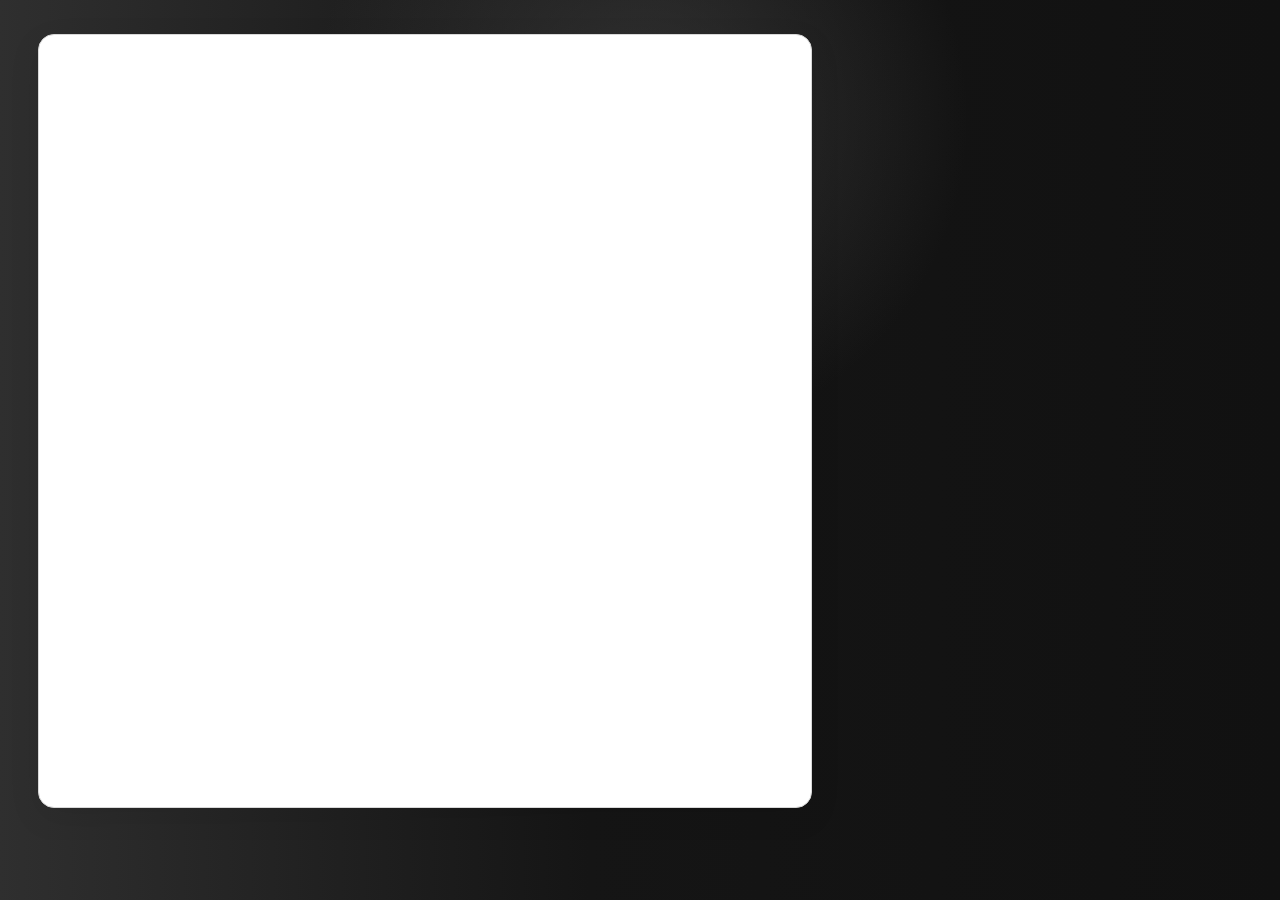
==== commit 514a7dd3: "update based on UT" ====
--- a/index.html
+++ b/index.html
@@ -9,7 +9,7 @@
 <body>
   <!-- include:partials/topbar.html -->
 
-  <main class="stage chat-hidden source-active" id="stage">
+  <main class="stage source-active" id="stage">
     <section class="editor-shell source-mode" aria-label="LaTeX paper editor">
       <!-- include:partials/editor-toolbar.html -->
       <!-- include:partials/compile-panel.html -->
--- a/css/styles.css
+++ b/css/styles.css
@@ -73,20 +73,20 @@
 .tutorial-btn {
   width: 24px;
   height: 24px;
-  border: 2px solid #9a9a9a;
-  border-radius: 1px;
+  border: 0;
+  border-radius: 0;
   background: transparent;
-  color: #8f8f8f;
   display: grid;
   place-items: center;
   padding: 0;
   cursor: pointer;
 }
 
-.tutorial-btn svg {
-  width: 14px;
-  height: 14px;
-  fill: currentColor;
+.tutorial-btn img {
+  width: 24px;
+  height: 24px;
+  display: block;
+  pointer-events: none;
 }
 
 .stage {
@@ -130,25 +130,16 @@
   padding: 0;
 }
 
-.rail-btn svg {
+.rail-btn.active {
+  background: #ececec;
+  color: #222;
+  box-shadow: inset 0 0 0 4px #747474;
+}
+
+.rail-btn img {
   width: 24px;
   height: 24px;
-  stroke: currentColor;
-  fill: none;
-  stroke-width: 1.8;
-}
-
-.wand-sparkles {
-  fill: currentColor;
-  stroke: none;
-}
-
-.wand-stick {
-  fill: none;
-  stroke: currentColor;
-  stroke-width: 2.8;
-  stroke-linecap: round;
-  stroke-linejoin: round;
+  display: block;
 }
 
 .editor-shell {
@@ -206,12 +197,11 @@
 }
 
 .zoom-caret {
-  width: 0;
-  height: 0;
-  border-left: 6px solid transparent;
-  border-right: 6px solid transparent;
-  border-top: 7px solid currentColor;
-  transform: translateY(1px);
+  width: 10px;
+  height: 15px;
+  display: block;
+  object-fit: contain;
+  transform: translateY(1px) scale(.82);
 }
 
 #zoomLabel {
@@ -258,12 +248,11 @@
   box-shadow: inset 0 0 0 4px #747474;
 }
 
-.tool-btn svg {
+.tool-btn img {
   width: 19px;
   height: 19px;
-  stroke: currentColor;
-  fill: none;
-  stroke-width: 2;
+  display: block;
+  object-fit: contain;
 }
 
 .loading-dots {
@@ -632,7 +621,8 @@
 .wand {
   width: 26px;
   height: 26px;
-  color: var(--blue);
+  display: block;
+  object-fit: contain;
   flex: 0 0 auto;
 }
 
@@ -654,10 +644,16 @@
   background: transparent;
   width: 26px;
   height: 26px;
-  font-size: 27px;
-  line-height: 20px;
-  cursor: pointer;
-  color: #111;
+  cursor: pointer;
+  display: grid;
+  place-items: center;
+  padding: 0;
+}
+
+.close-chat img {
+  width: 21px;
+  height: 21px;
+  display: block;
 }
 
 .chat-body {
@@ -792,7 +788,6 @@
 }
 
 .mock-result {
-  align-self: flex-start;
   display: flex;
   flex-direction: column;
   gap: 7px;
@@ -805,6 +800,14 @@
   line-height: 1.25;
 }
 
+.bot-result-row {
+  align-self: flex-start;
+  display: flex;
+  align-items: flex-start;
+  gap: 7px;
+  max-width: 330px;
+}
+
 .mock-result h4 {
   margin: 0 0 4px;
   font-size: 13px;
@@ -873,15 +876,12 @@
 }
 
 .evidence-row {
-  display: grid;
-  grid-template-columns: 1fr 18px;
-  gap: 5px;
-  align-items: start;
-}
-
-.evidence-button {
-  width: 18px;
-  height: 18px;
+  display: block;
+}
+
+.source-highlight-button {
+  width: 24px;
+  height: 24px;
   border: 0;
   background: transparent;
   color: #8b8b8b;
@@ -889,12 +889,13 @@
   place-items: center;
   cursor: pointer;
   padding: 0;
-  transform: translateY(-1px);
-}
-
-.evidence-button svg {
-  width: 15px;
-  height: 15px;
+  flex: 0 0 auto;
+  margin-top: 8px;
+}
+
+.source-highlight-button svg {
+  width: 18px;
+  height: 18px;
   stroke: currentColor;
   fill: none;
   stroke-width: 1.7;
@@ -902,7 +903,7 @@
   stroke-linejoin: round;
 }
 
-.evidence-button.active {
+.source-highlight-button.active {
   color: #a87900;
 }
 
@@ -1024,11 +1025,11 @@
 
 .composer {
   order: 3;
-  min-height: 45px;
+  min-height: 60px;
   border: 1px dashed #777;
   border-radius: 13px;
   display: grid;
-  grid-template-columns: 30px 1fr 34px;
+  grid-template-columns: 34px 1fr 34px;
   grid-template-areas: "plus input send";
   align-items: end;
   gap: 4px;
@@ -1038,7 +1039,7 @@
 
 .composer.reviewing {
   min-height: 170px;
-  grid-template-columns: 30px 1fr;
+  grid-template-columns: 34px 1fr;
   grid-template-areas:
     "input input"
     "plus actions";
@@ -1060,8 +1061,20 @@
   padding: 0;
 }
 
+.icon-button img {
+  width: 12px;
+  height: 12px;
+  display: block;
+  object-fit: contain;
+}
+
 #plus {
   grid-area: plus;
+}
+
+#plus img {
+  width: 20px;
+  height: 20px;
 }
 
 .send {
@@ -1079,15 +1092,19 @@
   transition: transform .12s ease, background .12s ease;
 }
 
-.send svg,
-.back svg {
+.send img {
   width: 18px;
   height: 18px;
-  stroke: currentColor;
-  stroke-width: 2.4;
-  stroke-linecap: round;
-  stroke-linejoin: round;
-  fill: none;
+  display: block;
+  object-fit: contain;
+}
+
+.send img {
+  transform: rotate(-90deg);
+}
+
+.send.arrow-right img {
+  transform: none;
 }
 
 .composer.reviewing .send {
@@ -1106,8 +1123,7 @@
   display: flex;
 }
 
-.send:hover,
-.back:hover {
+.send:hover {
   background: #c7c7c7;
   transform: translateY(-1px);
 }
@@ -1115,14 +1131,15 @@
 .prompt-input {
   grid-area: input;
   width: 100%;
-  min-height: 26px;
+  height: 44px;
+  min-height: 44px;
   max-height: 164px;
   resize: none;
   border: 0;
   outline: 0;
-  padding: 5px 0 1px;
+  padding: 5px 0 2px;
   color: #1f1f1f;
-  font: 14px/1.16 Arial, Helvetica, sans-serif;
+  font: 14px/1.22 Arial, Helvetica, sans-serif;
   overflow: auto;
   scrollbar-width: thin;
 }
@@ -1287,6 +1304,18 @@
   align-items: center;
   gap: 5px;
   cursor: pointer;
+}
+
+.guard-options .locked-option label {
+  color: #8d8d8d;
+  cursor: default;
+}
+
+.default-option-note {
+  margin: 2px 0 6px 15px;
+  color: #777;
+  font-size: 10.5px;
+  line-height: 1.18;
 }
 
 .guard-options input {
@@ -1300,11 +1329,22 @@
   margin: 0;
 }
 
+.guard-options input:checked {
+  border-color: #1f74e6;
+  background: #1f74e6;
+}
+
 .guard-options input:checked::after {
   content: "✓";
   font-size: 11px;
-  color: #333;
+  color: #fff;
   transform: translateY(-1px);
+}
+
+.guard-options input:disabled {
+  border-color: #aaa;
+  background: #d5d5d5;
+  cursor: not-allowed;
 }
 
 .custom-lens {
@@ -1320,26 +1360,8 @@
 .guard-actions {
   display: flex;
   align-items: center;
-  justify-content: space-between;
+  justify-content: flex-end;
   margin-top: 4px;
-}
-
-.back {
-  border: 0;
-  width: 31px;
-  height: 31px;
-  border-radius: 50%;
-  background: #d7d7d7;
-  color: #151515;
-  display: grid;
-  place-items: center;
-  font-size: 21px;
-  font-weight: 700;
-  line-height: 1;
-  cursor: pointer;
-  padding: 0;
-  box-shadow: 0 1px 3px rgba(0, 0, 0, .15);
-  transition: transform .12s ease, background .12s ease;
 }
 
 .apply {
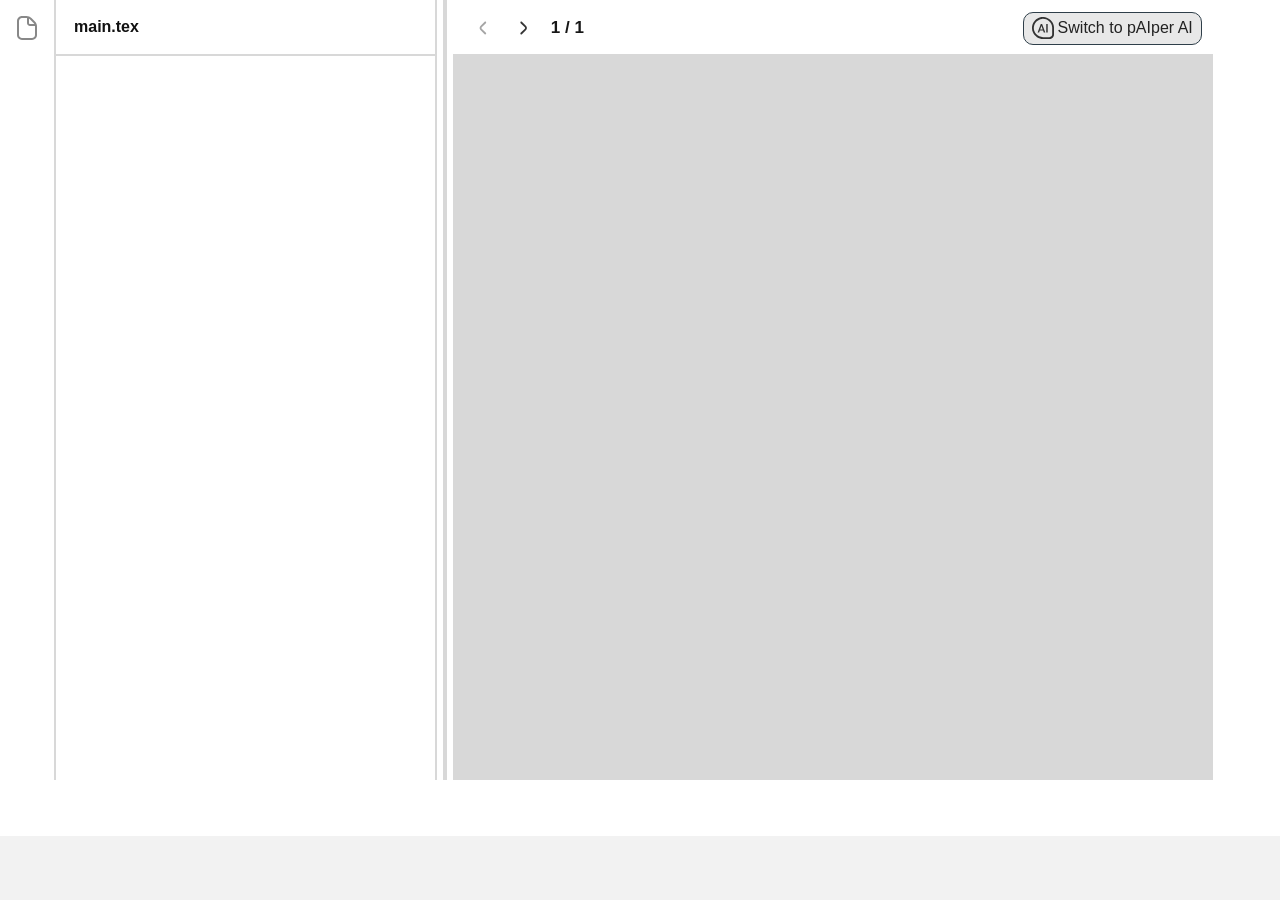
==== commit 1b13db2d: "Update based on 6/6 Meeting - 1" ====
--- a/index.html
+++ b/index.html
@@ -12,15 +12,71 @@
   <main class="stage source-active" id="stage">
     <section class="editor-shell source-mode" aria-label="LaTeX paper editor">
       <!-- include:partials/editor-toolbar.html -->
-      <!-- include:partials/compile-panel.html -->
-      <!-- include:partials/writing-panel.html -->
-      <!-- include:partials/preview-panel.html -->
-      <!-- include:partials/terminal-panel.html -->
+
+      <div class="workspace-body">
+        <aside class="workspace-rail" aria-label="Workspace navigation">
+          <button class="side-rail-btn" id="fileRail" type="button" title="Add LaTeX file">
+            <img src="assets/icons/fi-rr-file.svg" alt="">
+          </button>
+          <input id="latexFileInput" class="file-input" type="file" accept=".tex,text/x-tex,text/plain">
+        </aside>
+
+        <aside class="file-sidebar" aria-label="LaTeX files">
+          <div class="file-sidebar-head">
+            <span>File</span>
+            <button class="file-add-btn" id="fileAddButton" type="button" aria-label="Add LaTeX file">+</button>
+          </div>
+          <button class="file-row active" type="button">
+            <img src="assets/icons/fi-rr-file.svg" alt="">
+            <span id="activeFileName">main.tex</span>
+          </button>
+        </aside>
+
+        <section class="source-column" aria-label="LaTeX source">
+          <div class="source-header">
+            <button class="source-tab active" id="textMode" type="button">
+              <img src="assets/icons/fi-rr-file.svg" alt="">
+              <span id="sourceTabName">main.tex</span>
+            </button>
+            <div class="source-zoom-slot" id="sourceZoomSlot"></div>
+          </div>
+          <!-- include:partials/compile-panel.html -->
+          <!-- include:partials/writing-panel.html -->
+        </section>
+
+        <div class="split-resizer" id="splitResizer" role="separator" aria-label="Resize PDF panel" aria-orientation="vertical"></div>
+
+        <section class="right-pane" id="rightPane" aria-label="PDF and pAIper AI panel">
+          <div class="right-pane-toolbar">
+            <div class="right-mode-title" id="rightModeTitle">
+              <img id="rightModeTitleIcon" src="assets/icons/chatbox-button.svg" alt="">
+              <span id="rightModeTitleText">pAIper AI</span>
+            </div>
+            <div class="pdf-nav" aria-label="PDF pages">
+              <button class="pdf-nav-btn muted" id="pdfPrevButton" type="button" aria-label="Previous page">
+                <img src="assets/icons/fi-rr-angle-small-left.svg" alt="">
+              </button>
+              <button class="pdf-nav-btn" id="pdfNextButton" type="button" aria-label="Next page">
+                <img src="assets/icons/fi-rr-angle-small-right.svg" alt="">
+              </button>
+              <span class="pdf-page-label" id="pdfPageLabel">1 / 1</span>
+            </div>
+            <button class="history-pane-btn" id="railHistory" type="button" title="Open Chat History">
+              <img src="assets/icons/fi-rr-time-past.svg" alt="">
+            </button>
+            <button class="switch-pane-btn" id="railChat" type="button">
+              <img id="switchPaneIcon" src="assets/icons/chatbox-button.svg" alt="">
+              <span id="switchPaneLabel">Switch to pAIper AI</span>
+            </button>
+          </div>
+          <!-- include:partials/preview-panel.html -->
+          <!-- include:partials/terminal-panel.html -->
+          <!-- include:partials/chat-panel.html -->
+        </section>
+      </div>
 
       <button class="add-context" id="addContext" type="button">+ Add context</button>
     </section>
-
-    <!-- include:partials/chat-panel.html -->
   </main>
 
   <script src="js/state.js"></script>
--- a/css/styles.css
+++ b/css/styles.css
@@ -19,29 +19,25 @@
   margin: 0;
   min-height: 100vh;
   color: var(--ink);
-  background:
-    radial-gradient(circle at 50% 14%, rgba(82, 82, 82, .5), transparent 34%),
-    linear-gradient(90deg, #2f2f2f 0%, #151515 46%, #111 100%);
+  background: #f2f2f2;
   font-family: Arial, Helvetica, sans-serif;
   letter-spacing: 0;
 }
 
 .topbar {
-  height: 92px;
-  display: flex;
-  align-items: center;
-  gap: 18px;
+  height: 64px;
+  display: flex;
+  align-items: center;
+  gap: 16px;
   padding: 0 34px;
-  background:
-    linear-gradient(180deg, rgba(255, 255, 255, .82) 0%, rgba(242, 242, 242, .72) 48%, rgba(190, 190, 190, .72) 100%),
-    linear-gradient(90deg, #ffffff 0%, #f7f7f7 48%, #d9d9d9 75%, #bdbdbd 100%);
+  background: #fff;
   border-bottom: 1px solid #ababab;
   box-shadow: 0 5px 14px rgba(0, 0, 0, .3);
 }
 
 .home-link {
-  width: 36px;
-  height: 36px;
+  width: 29px;
+  height: 29px;
   color: #56636d;
   flex: 0 0 auto;
   display: grid;
@@ -50,8 +46,8 @@
 }
 
 .home-link img {
-  width: 27px;
-  height: 27px;
+  width: 24px;
+  height: 24px;
   display: block;
 }
 
@@ -63,50 +59,25 @@
 
 h1 {
   margin: 0;
-  font-size: 25px;
+  font-size: 23px;
   line-height: 1;
-  font-weight: 800;
+  font-weight: 700;
   color: #050505;
   white-space: nowrap;
 }
 
-.tutorial-btn {
-  width: 24px;
-  height: 24px;
-  border: 0;
-  border-radius: 0;
-  background: transparent;
-  display: grid;
-  place-items: center;
-  padding: 0;
-  cursor: pointer;
-}
-
-.tutorial-btn img {
-  width: 24px;
-  height: 24px;
-  display: block;
-  pointer-events: none;
-}
-
 .stage {
   position: relative;
-  min-height: calc(100vh - 92px);
-  padding: 34px 38px 32px;
-  background:
-    radial-gradient(circle at 50% 14%, rgba(82, 82, 82, .5), transparent 34%),
-    linear-gradient(90deg, #2f2f2f 0%, #151515 46%, #111 100%);
-  display: grid;
-  grid-template-columns: minmax(760px, 980px) 404px;
-  justify-content: center;
-  align-items: start;
-  gap: 26px;
+  height: calc(100vh - 64px);
+  min-height: 0;
+  padding: 0;
+  background: #f2f2f2;
+  display: block;
   overflow: hidden;
-  transition: grid-template-columns .18s ease;
 }
 
 .stage.chat-hidden {
-  grid-template-columns: 1040px;
+  grid-template-columns: none;
 }
 
 .stage.chat-hidden .editor-shell {
@@ -145,26 +116,46 @@
 .editor-shell {
   position: relative;
   width: 100%;
-  height: 820px;
-  max-height: calc(100vh - 126px);
+  height: 100%;
+  min-height: 0;
+  max-height: none;
   background: #fff;
-  border: 1px solid var(--paper-edge);
-  border-radius: 16px;
+  border: 0;
+  border-radius: 0;
   overflow: hidden;
-  box-shadow: 0 10px 32px rgba(0, 0, 0, .08);
+  box-shadow: none;
 }
 
 .editor-toolbar {
-  height: 49px;
-  padding: 7px 10px;
-  display: flex;
-  align-items: center;
-  gap: 6px;
-  background: var(--tool);
+  height: 56px;
+  padding: 0 31px 0 35px;
+  display: flex;
+  align-items: center;
+  gap: 18px;
+  background: #fff;
+  border-bottom: 2px solid #d9d9d9;
   border-radius: 0;
 }
 
-.tool-btn,
+.top-tool-btn {
+  width: 34px;
+  height: 34px;
+  border: 0;
+  background: transparent;
+  display: grid;
+  place-items: center;
+  padding: 0;
+  cursor: pointer;
+}
+
+.top-tool-btn img {
+  width: 30px;
+  height: 30px;
+  display: block;
+  object-fit: contain;
+  filter: brightness(0) saturate(100%) invert(17%) sepia(0%) saturate(1124%) hue-rotate(187deg) brightness(94%) contrast(86%);
+}
+
 .zoom {
   position: relative;
   height: 34px;
@@ -188,12 +179,14 @@
 }
 
 .zoom {
-  width: 94px;
-  min-width: 94px;
-  padding: 0 13px;
+  width: 78px;
+  min-width: 78px;
+  height: 28px;
+  padding: 0 9px;
   grid-template-columns: auto auto;
   justify-content: center;
-  column-gap: 8px;
+  column-gap: 6px;
+  border-radius: 8px;
 }
 
 .zoom-caret {
@@ -242,13 +235,15 @@
   color: #222;
 }
 
-.tool-btn.active {
-  background: #ececec;
+.tool-btn.active,
+.top-tool-btn.active {
+  background: transparent;
   color: #222;
-  box-shadow: inset 0 0 0 4px #747474;
-}
-
-.tool-btn img {
+  box-shadow: none;
+}
+
+.tool-btn img,
+.top-tool-btn img {
   width: 19px;
   height: 19px;
   display: block;
@@ -578,15 +573,17 @@
   z-index: 30;
   display: none;
   align-items: center;
-  gap: 4px;
+  gap: 5px;
   height: 30px;
-  padding: 0 12px;
-  border: 1px solid #111;
+  padding: 0 13px;
+  border: 1.25px solid rgba(47, 63, 74, .82);
   border-radius: 999px;
-  background: #171717;
-  color: #fff;
-  font: 700 13px/1 Arial, sans-serif;
-  box-shadow: 0 5px 16px rgba(0, 0, 0, .28);
+  background: rgba(244, 247, 249, .72);
+  color: #202020;
+  font: 700 14px/1 Arial, sans-serif;
+  box-shadow: 0 6px 16px rgba(34, 45, 52, .2), inset 0 1px 0 rgba(255, 255, 255, .82);
+  backdrop-filter: blur(10px) saturate(1.15);
+  -webkit-backdrop-filter: blur(10px) saturate(1.15);
   cursor: pointer;
 }
 
@@ -723,6 +720,9 @@
   padding-top: 4px;
   border-top: 3px solid #fff;
   order: 1;
+  min-width: 0;
+  max-width: 100%;
+  overflow-x: hidden;
 }
 
 .context-list:empty {
@@ -733,13 +733,16 @@
 
 .context-chip {
   position: relative;
-  min-height: 43px;
-  padding: 7px 21px 7px 21px;
-  border-radius: 10px;
+  width: 100%;
+  min-width: 0;
+  max-width: 100%;
+  min-height: 42px;
+  padding: 11px 30px 10px 34px;
+  border-radius: 13px;
   background: #dedede;
   color: #898989;
-  font-size: 10px;
-  line-height: 1.15;
+  font-size: 14px;
+  line-height: 18px;
   overflow: hidden;
   cursor: pointer;
 }
@@ -747,28 +750,39 @@
 .context-chip::before {
   content: "↳";
   position: absolute;
-  top: 7px;
-  left: 7px;
+  top: 10px;
+  left: 12px;
   color: #8c8c8c;
-  font-size: 13px;
+  font-size: 18px;
+  line-height: 1;
+}
+
+.context-chip-text {
+  display: block;
+  min-width: 0;
+  max-width: 100%;
+  white-space: nowrap;
+  overflow: hidden;
+  text-overflow: ellipsis;
 }
 
 .remove-chip {
   position: absolute;
-  top: 4px;
-  right: 7px;
+  top: 10px;
+  right: 10px;
   border: 0;
   background: transparent;
   color: #777;
-  font-size: 12px;
+  font-size: 18px;
+  line-height: 1;
   cursor: pointer;
 }
 
 .message {
-  max-width: 266px;
-  padding: 10px 11px;
-  font-size: 14px;
-  line-height: 1.18;
+  max-width: min(72%, 680px);
+  padding: 13px 15px;
+  font-size: 15px;
+  line-height: 1.24;
   color: #1f1f1f;
   white-space: pre-wrap;
 }
@@ -777,7 +791,7 @@
   align-self: flex-end;
   background: #e3e7fb;
   border-radius: 16px 16px 4px 16px;
-  max-width: 278px;
+  max-width: min(58%, 560px);
 }
 
 .message.bot {
@@ -791,13 +805,13 @@
   display: flex;
   flex-direction: column;
   gap: 7px;
-  max-width: 282px;
-  padding: 10px 12px;
+  max-width: min(58%, 640px);
+  padding: 13px 15px;
   border-radius: 16px 16px 16px 4px;
   background: #dfdfe6;
   color: #1f1f1f;
-  font-size: 12px;
-  line-height: 1.25;
+  font-size: 14px;
+  line-height: 1.28;
 }
 
 .bot-result-row {
@@ -805,7 +819,7 @@
   display: flex;
   align-items: flex-start;
   gap: 7px;
-  max-width: 330px;
+  max-width: min(66%, 720px);
 }
 
 .mock-result h4 {
@@ -1019,21 +1033,26 @@
 
 .composer-shell {
   position: relative;
+  min-width: 0;
+  max-width: 100%;
   display: flex;
   flex-direction: column;
+  overflow-x: hidden;
 }
 
 .composer {
   order: 3;
-  min-height: 60px;
+  min-width: 0;
+  max-width: 100%;
+  min-height: 56px;
   border: 1px dashed #777;
   border-radius: 13px;
   display: grid;
   grid-template-columns: 34px 1fr 34px;
   grid-template-areas: "plus input send";
-  align-items: end;
-  gap: 4px;
-  padding: 6px 8px 7px;
+  align-items: center;
+  gap: 8px;
+  padding: 6px 8px;
   background: #fff;
 }
 
@@ -1130,16 +1149,17 @@
 
 .prompt-input {
   grid-area: input;
+  min-width: 0;
   width: 100%;
-  height: 44px;
-  min-height: 44px;
+  height: 30px;
+  min-height: 30px;
   max-height: 164px;
   resize: none;
   border: 0;
   outline: 0;
-  padding: 5px 0 2px;
+  padding: 5px 0 0;
   color: #1f1f1f;
-  font: 14px/1.22 Arial, Helvetica, sans-serif;
+  font: 16px/20px Arial, Helvetica, sans-serif;
   overflow: auto;
   scrollbar-width: thin;
 }
@@ -1291,8 +1311,8 @@
   list-style: none;
   margin: 0 0 4px;
   padding: 0 0 0 2px;
-  font-size: 14px;
-  line-height: 1.16;
+  font-size: 15px;
+  line-height: 1.2;
 }
 
 .guard-options li {
@@ -1302,7 +1322,7 @@
 .guard-options label {
   display: flex;
   align-items: center;
-  gap: 5px;
+  gap: 8px;
   cursor: pointer;
 }
 
@@ -1312,7 +1332,7 @@
 }
 
 .default-option-note {
-  margin: 2px 0 6px 15px;
+  margin: 2px 0 6px 23px;
   color: #777;
   font-size: 10.5px;
   line-height: 1.18;
@@ -1320,13 +1340,14 @@
 
 .guard-options input {
   appearance: none;
-  width: 10px;
-  height: 10px;
+  width: 15px;
+  height: 15px;
   border: 1px dashed #555;
-  border-radius: 1px;
+  border-radius: 2px;
   display: inline-grid;
   place-items: center;
   margin: 0;
+  flex: 0 0 auto;
 }
 
 .guard-options input:checked {
@@ -1336,9 +1357,11 @@
 
 .guard-options input:checked::after {
   content: "✓";
-  font-size: 11px;
+  font-size: 16px;
+  font-weight: 800;
+  line-height: 1;
   color: #fff;
-  transform: translateY(-1px);
+  transform: translateY(-.5px);
 }
 
 .guard-options input:disabled {
@@ -1350,7 +1373,7 @@
 .custom-lens {
   width: 216px;
   height: 20px;
-  margin-left: 27px;
+  margin-left: 36px;
   border: 1px solid #b5b5b5;
   padding: 1px 4px;
   font-size: 13px;
@@ -1360,40 +1383,512 @@
 .guard-actions {
   display: flex;
   align-items: center;
-  justify-content: flex-end;
-  margin-top: 4px;
+  justify-content: space-between;
+  margin-top: 7px;
+}
+
+.guard-back {
+  width: 32px;
+  height: 26px;
+  border: 0;
+  background: transparent;
+  color: #333;
+  display: grid;
+  place-items: center;
+  font: 700 26px/1 Arial, Helvetica, sans-serif;
+  cursor: pointer;
+  padding: 0;
 }
 
 .apply {
   min-width: 42px;
-  height: 16px;
-  border: 0;
-  border-radius: 5px;
+  height: 22px;
+  border: 0;
+  border-radius: 7px;
   background: #9d9d9d;
   color: #fff;
-  font-size: 10px;
-  cursor: pointer;
-  padding: 0 7px;
+  font-size: 13px;
+  font-weight: 700;
+  cursor: pointer;
+  padding: 0 10px;
 }
 
 .apply.enabled {
   background: #1f74e6;
+}
+
+.workspace-body {
+  height: calc(100% - 56px);
+  display: grid;
+  grid-template-columns: 56px minmax(380px, .85fr) 16px minmax(760px, 1.4fr);
+  min-height: 0;
+  background: #fff;
+}
+
+.workspace-body.file-open {
+  grid-template-columns: 56px 300px minmax(360px, .85fr) 16px minmax(720px, 1.4fr);
+}
+
+.workspace-rail {
+  display: flex;
+  flex-direction: column;
+  align-items: center;
+  gap: 28px;
+  padding-top: 11px;
+  border-right: 2px solid #d8d8d8;
+  background: #fff;
+}
+
+.side-rail-btn {
+  width: 34px;
+  height: 34px;
+  border: 0;
+  background: transparent;
+  display: grid;
+  place-items: center;
+  padding: 0;
+  cursor: pointer;
+}
+
+.side-rail-btn img {
+  width: 24px;
+  height: 24px;
+  display: block;
+  object-fit: contain;
+  filter: brightness(0) saturate(100%) invert(56%) sepia(0%) saturate(0%) hue-rotate(152deg) brightness(96%) contrast(91%);
+}
+
+.side-rail-btn.active img {
+  filter: brightness(0) saturate(100%) invert(38%) sepia(85%) saturate(2863%) hue-rotate(198deg) brightness(101%) contrast(103%);
+}
+
+.file-input {
+  display: none;
+}
+
+.file-sidebar {
+  display: none;
+  border-right: 2px solid #d8d8d8;
+  background: #f4f4f4;
+  min-width: 0;
+  overflow: hidden;
+}
+
+.workspace-body.file-open .file-sidebar {
+  display: block;
+}
+
+.file-sidebar-head {
+  height: 56px;
+  display: flex;
+  align-items: center;
+  padding: 0 22px;
+  gap: 12px;
+  border-bottom: 2px solid #d8d8d8;
+  font-size: 18px;
+  font-weight: 700;
+}
+
+.file-add-btn {
+  margin-left: auto;
+  width: 28px;
+  height: 28px;
+  border: 0;
+  background: transparent;
+  font-size: 27px;
+  line-height: 1;
+  cursor: pointer;
+  padding: 0;
+}
+
+.file-row {
+  width: 100%;
+  height: 48px;
+  border: 0;
+  background: transparent;
+  display: flex;
+  align-items: center;
+  gap: 12px;
+  padding: 0 22px;
+  font-size: 16px;
+  font-weight: 700;
+  color: #087cff;
+  cursor: pointer;
+  text-align: left;
+}
+
+.file-row img {
+  width: 22px;
+  height: 22px;
+  display: block;
+}
+
+.source-column,
+.right-pane {
+  min-width: 0;
+  min-height: 0;
+  display: grid;
+  grid-template-rows: 56px minmax(0, 1fr);
+  background: #fff;
+}
+
+.source-column {
+  grid-column: 2;
+  border-right: 2px solid #d8d8d8;
+}
+
+.workspace-body.file-open .source-column {
+  grid-column: 3;
+}
+
+.split-resizer {
+  grid-column: 3;
+  min-width: 16px;
+  background: linear-gradient(90deg, transparent 0 6px, #d8d8d8 6px 10px, transparent 10px 100%);
+  cursor: col-resize;
+  touch-action: none;
+  position: relative;
+  z-index: 4;
+}
+
+.workspace-body.file-open .split-resizer {
+  grid-column: 4;
+}
+
+.right-pane {
+  grid-column: 4;
+}
+
+.workspace-body.file-open .right-pane {
+  grid-column: 5;
+}
+
+.source-header,
+.right-pane-toolbar {
+  min-width: 0;
+  height: 56px;
+  display: flex;
+  align-items: center;
+  border-bottom: 2px solid #d8d8d8;
+  background: #fff;
+}
+
+.source-header {
+  padding: 0 9px 0 18px;
+}
+
+.source-tab {
+  min-width: 0;
+  border: 0;
+  background: transparent;
+  display: inline-flex;
+  align-items: center;
+  gap: 10px;
+  font-size: 16px;
+  font-weight: 700;
+  color: #111;
+  cursor: pointer;
+  padding: 0;
+}
+
+.source-tab img {
+  width: 20px;
+  height: 20px;
+  display: none;
+}
+
+.source-zoom-slot {
+  margin-left: auto;
+}
+
+.source-zoom-slot .zoom-wrap {
+  width: 78px;
+  min-width: 78px;
+}
+
+.right-pane {
+  grid-template-rows: 56px minmax(0, 1fr);
+  background: #d8d8d8;
+  overflow: hidden;
+}
+
+.right-pane-toolbar {
+  justify-content: space-between;
+  padding: 0 11px 0 18px;
+  position: relative;
+  border-bottom: 0;
+}
+
+.right-pane-toolbar::after {
+  content: "";
+  position: absolute;
+  left: 0;
+  right: 0;
+  bottom: 0;
+  height: 2px;
+  background: #d8d8d8;
+}
+
+.right-mode-title {
+  display: none;
+  align-items: center;
+  gap: 8px;
+  min-width: 0;
+  font-size: 20px;
+  font-weight: 700;
+}
+
+.right-mode-title img {
+  width: 24px;
+  height: 24px;
+  display: block;
+  filter: brightness(0) saturate(100%) invert(17%) sepia(0%) saturate(1124%) hue-rotate(187deg) brightness(94%) contrast(86%);
+}
+
+.right-pane.ai-mode .right-mode-title,
+.right-pane.history-mode .right-mode-title {
+  display: flex;
+}
+
+.pdf-nav {
+  display: flex;
+  align-items: center;
+  gap: 16px;
+  font-size: 17px;
+  font-weight: 800;
+}
+
+.pdf-nav-btn {
+  width: 24px;
+  height: 32px;
+  border: 0;
+  background: transparent;
+  padding: 0;
+  display: grid;
+  place-items: center;
+  cursor: pointer;
+}
+
+.pdf-nav-btn:disabled {
+  cursor: default;
+  opacity: 1;
+}
+
+.pdf-nav-btn img {
+  width: 22px;
+  height: 22px;
+  display: block;
+  filter: brightness(0) saturate(100%) invert(17%) sepia(0%) saturate(1124%) hue-rotate(187deg) brightness(94%) contrast(86%);
+}
+
+.pdf-nav-btn.muted {
+  opacity: 1;
+}
+
+.pdf-nav-btn:disabled img,
+.pdf-nav-btn.muted img {
+  filter: brightness(0) saturate(100%) invert(70%) sepia(0%) saturate(1%) hue-rotate(178deg) brightness(95%) contrast(89%);
+}
+
+.history-pane-btn {
+  width: 30px;
+  height: 30px;
+  border: 0;
+  background: transparent;
+  display: none;
+  place-items: center;
+  padding: 0;
+  cursor: pointer;
+  flex: 0 0 auto;
+  margin-left: auto;
+  margin-right: 18px;
+}
+
+.right-pane.ai-mode .history-pane-btn,
+.right-pane.history-mode .history-pane-btn {
+  display: grid;
+}
+
+.history-pane-btn img {
+  width: 21px;
+  height: 21px;
+  display: block;
+  filter: brightness(0) saturate(100%) invert(17%) sepia(0%) saturate(1124%) hue-rotate(187deg) brightness(94%) contrast(86%);
+}
+
+.history-pane-btn.active img {
+  filter: brightness(0) saturate(100%) invert(38%) sepia(85%) saturate(2863%) hue-rotate(198deg) brightness(101%) contrast(103%);
+}
+
+.switch-pane-btn {
+  height: 33px;
+  border: 1.5px solid #2f3f4a;
+  border-radius: 10px;
+  background: #e8e8e8;
+  color: #222;
+  display: inline-flex;
+  align-items: center;
+  gap: 4px;
+  padding: 0 8px;
+  font: 16px/1 Arial, Helvetica, sans-serif;
+  cursor: pointer;
+  flex: 0 0 auto;
+  white-space: nowrap;
+}
+
+.switch-pane-btn img {
+  width: 22px;
+  height: 22px;
+  display: block;
+  object-fit: contain;
+}
+
+.source-pane,
+.preview-pane,
+.main-log-pane,
+.chat {
+  grid-row: 2;
+  min-height: 0;
+}
+
+.source-pane {
+  height: auto;
+  padding: 11px 7px 0 17px;
+  grid-template-columns: 44px minmax(0, 1fr);
+  overflow: hidden;
+}
+
+.line-numbers,
+.editor-wrap {
+  font-size: 16px;
+  line-height: 20px;
+}
+
+.preview-pane {
+  height: auto;
+  display: block;
+  padding: 18px 28px;
+  background: #d8d8d8;
+  overflow: auto;
+}
+
+.compiled-paper {
+  width: min(94%, 1040px);
+  min-height: 100%;
+  max-width: none;
+  margin: 0 auto;
+  padding: 170px 86px 54px;
+  background: #fff;
+  box-shadow: 0 0 7px rgba(0, 0, 0, .25);
+}
+
+.main-log-pane {
+  height: auto;
+  padding: 26px;
+}
+
+.chat {
+  width: auto;
+  min-width: 0;
+  height: 100%;
+  max-height: none;
+  align-self: stretch;
+  border: 0;
+  border-radius: 0;
+  padding: 18px 22px 18px;
+  box-shadow: none;
+  display: none;
+  grid-template-rows: 1fr auto;
+  overflow: hidden;
+}
+
+.right-pane.ai-mode .chat,
+.right-pane.history-mode .chat {
+  display: grid;
+}
+
+.right-pane.ai-mode .chat-head,
+.right-pane.history-mode .chat-head {
+  display: none;
+}
+
+.right-pane.ai-mode .preview-pane,
+.right-pane.history-mode .preview-pane,
+.right-pane.ai-mode .main-log-pane,
+.right-pane.history-mode .main-log-pane,
+.right-pane.pdf-mode .chat,
+.right-pane.pdf-mode .main-log-pane,
+.right-pane.log-mode .chat,
+.right-pane.log-mode .preview-pane {
+  display: none;
+}
+
+.right-pane.pdf-mode .preview-pane {
+  display: block;
+}
+
+.right-pane.log-mode .main-log-pane {
+  display: flex;
+}
+
+.right-pane.ai-mode,
+.right-pane.history-mode {
+  background: #fff;
+}
+
+.right-pane.ai-mode .pdf-nav,
+.right-pane.history-mode .pdf-nav {
+  display: none;
+}
+
+.right-pane.ai-mode .right-pane-toolbar,
+.right-pane.history-mode .right-pane-toolbar {
+  justify-content: space-between;
+  gap: 16px;
+}
+
+.editor-shell.preview-mode .compile-strip {
+  display: none;
+}
+
+.editor-shell.source-mode .source-pane,
+.editor-shell.log-mode .main-log-pane,
+.source-pane,
+.preview-pane,
+.main-log-pane {
+  height: auto;
+}
+
+.editor-shell.log-mode {
+  background: #fff;
+  border-color: transparent;
+  box-shadow: none;
+}
+
+.editor-shell.log-mode .editor-toolbar {
+  background: #fff;
 }
 
 @media (max-width: 1120px) {
   .stage,
   .stage.chat-hidden {
-    grid-template-columns: minmax(0, 1fr);
-    padding: 28px 18px 30px;
+    padding: 0;
   }
 
-  .editor-shell,
-  .chat {
-    width: 100%;
-    max-height: none;
+  .workspace-body {
+    grid-template-columns: 74px minmax(0, 1fr);
+    grid-template-rows: minmax(420px, 1fr) minmax(420px, 1fr);
   }
 
-  .chat {
-    height: 580px;
+  .file-sidebar {
+    display: none;
   }
-}
+
+  .source-column {
+    grid-column: 2;
+  }
+
+  .right-pane {
+    grid-column: 1 / -1;
+  }
+}
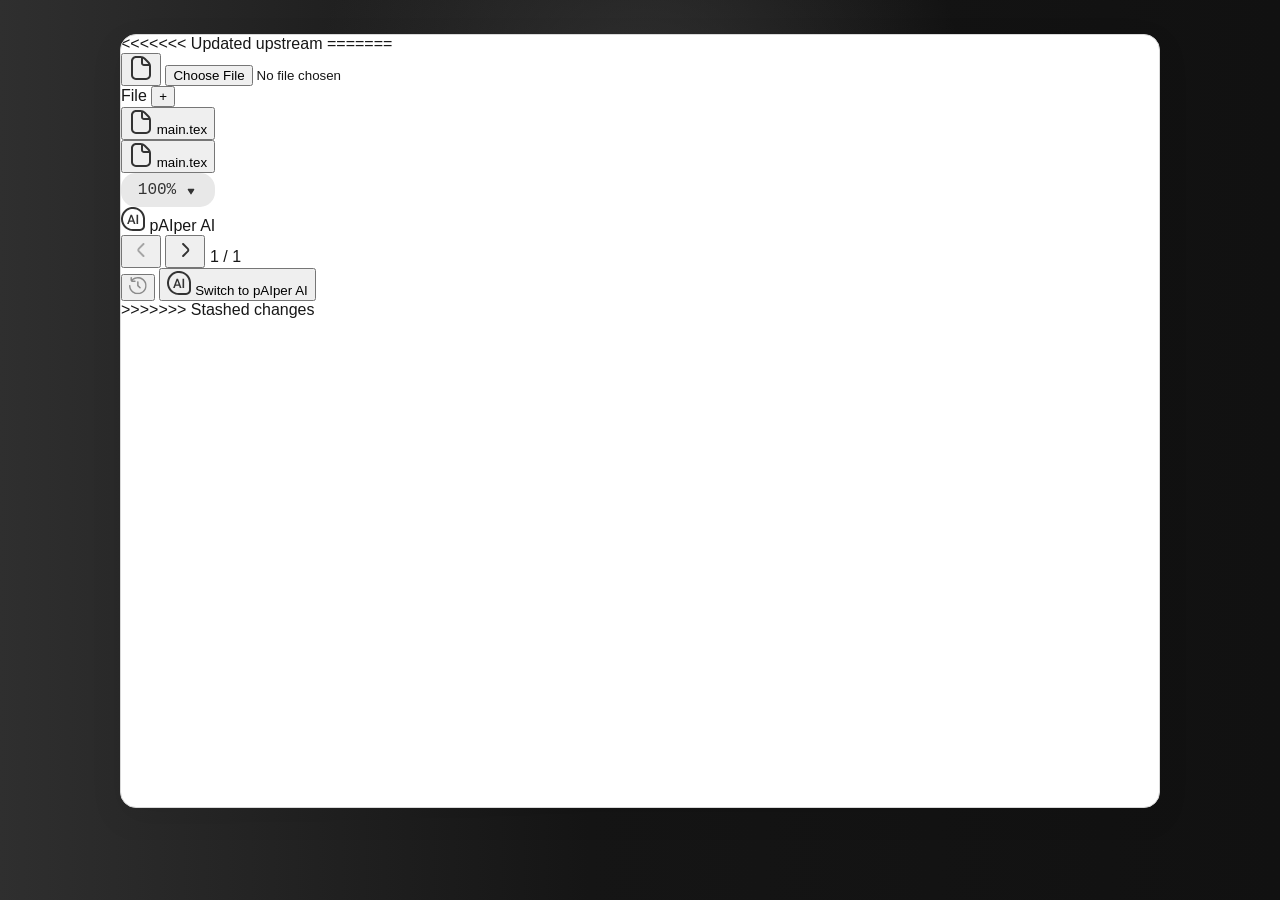
==== commit 82527e53: "Update File" ====
--- a/index.html
+++ b/index.html
@@ -9,10 +9,15 @@
 <body>
   <!-- include:partials/topbar.html -->
 
-  <main class="stage source-active" id="stage">
+  <main class="stage chat-hidden source-active" id="stage">
     <section class="editor-shell source-mode" aria-label="LaTeX paper editor">
+<<<<<<< Updated upstream
       <!-- include:partials/editor-toolbar.html -->
-
+      <!-- include:partials/compile-panel.html -->
+      <!-- include:partials/writing-panel.html -->
+      <!-- include:partials/preview-panel.html -->
+      <!-- include:partials/terminal-panel.html -->
+=======
       <div class="workspace-body">
         <aside class="workspace-rail" aria-label="Workspace navigation">
           <button class="side-rail-btn" id="fileRail" type="button" title="Add LaTeX file">
@@ -38,7 +43,19 @@
               <img src="assets/icons/fi-rr-file.svg" alt="">
               <span id="sourceTabName">main.tex</span>
             </button>
-            <div class="source-zoom-slot" id="sourceZoomSlot"></div>
+            <div class="source-zoom-slot" id="sourceZoomSlot">
+              <div class="zoom-wrap">
+                <button class="zoom" id="zoomButton" type="button" aria-haspopup="true" aria-expanded="false">
+                  <span id="zoomLabel">100%</span><img class="zoom-caret" src="assets/icons/fi-rr-caret-down.svg" alt="" aria-hidden="true">
+                </button>
+                <div class="zoom-menu" id="zoomMenu">
+                  <button class="zoom-option" type="button" data-zoom="75">75%</button>
+                  <button class="zoom-option active" type="button" data-zoom="100">100%</button>
+                  <button class="zoom-option" type="button" data-zoom="125">125%</button>
+                  <button class="zoom-option" type="button" data-zoom="150">150%</button>
+                </div>
+              </div>
+            </div>
           </div>
           <!-- include:partials/compile-panel.html -->
           <!-- include:partials/writing-panel.html -->
@@ -74,9 +91,12 @@
           <!-- include:partials/chat-panel.html -->
         </section>
       </div>
+>>>>>>> Stashed changes
 
       <button class="add-context" id="addContext" type="button">+ Add context</button>
     </section>
+
+    <!-- include:partials/chat-panel.html -->
   </main>
 
   <script src="js/state.js"></script>
--- a/css/styles.css
+++ b/css/styles.css
@@ -19,25 +19,42 @@
   margin: 0;
   min-height: 100vh;
   color: var(--ink);
-  background: #f2f2f2;
+  background:
+    radial-gradient(circle at 50% 14%, rgba(82, 82, 82, .5), transparent 34%),
+    linear-gradient(90deg, #2f2f2f 0%, #151515 46%, #111 100%);
   font-family: Arial, Helvetica, sans-serif;
   letter-spacing: 0;
 }
 
 .topbar {
-  height: 64px;
-  display: flex;
-  align-items: center;
+  height: 92px;
+  display: flex;
+  align-items: center;
+<<<<<<< Updated upstream
+  gap: 18px;
+  padding: 0 34px;
+  background:
+    linear-gradient(180deg, rgba(255, 255, 255, .82) 0%, rgba(242, 242, 242, .72) 48%, rgba(190, 190, 190, .72) 100%),
+    linear-gradient(90deg, #ffffff 0%, #f7f7f7 48%, #d9d9d9 75%, #bdbdbd 100%);
+=======
   gap: 16px;
-  padding: 0 34px;
+  padding: 0 34px 0 14px;
   background: #fff;
+>>>>>>> Stashed changes
   border-bottom: 1px solid #ababab;
   box-shadow: 0 5px 14px rgba(0, 0, 0, .3);
 }
 
+.topbar-tools {
+  margin-left: auto;
+  display: flex;
+  align-items: center;
+  gap: 18px;
+}
+
 .home-link {
-  width: 29px;
-  height: 29px;
+  width: 36px;
+  height: 36px;
   color: #56636d;
   flex: 0 0 auto;
   display: grid;
@@ -46,38 +63,63 @@
 }
 
 .home-link img {
+  width: 27px;
+  height: 27px;
+  display: block;
+}
+
+.title-wrap {
+  display: flex;
+  align-items: center;
+  gap: 12px;
+}
+
+h1 {
+  margin: 0;
+  font-size: 25px;
+  line-height: 1;
+  font-weight: 800;
+  color: #050505;
+  white-space: nowrap;
+}
+
+.tutorial-btn {
   width: 24px;
   height: 24px;
-  display: block;
-}
-
-.title-wrap {
-  display: flex;
-  align-items: center;
-  gap: 12px;
-}
-
-h1 {
-  margin: 0;
-  font-size: 23px;
-  line-height: 1;
-  font-weight: 700;
-  color: #050505;
-  white-space: nowrap;
+  border: 0;
+  border-radius: 0;
+  background: transparent;
+  display: grid;
+  place-items: center;
+  padding: 0;
+  cursor: pointer;
+}
+
+.tutorial-btn img {
+  width: 24px;
+  height: 24px;
+  display: block;
+  pointer-events: none;
 }
 
 .stage {
   position: relative;
-  height: calc(100vh - 64px);
-  min-height: 0;
-  padding: 0;
-  background: #f2f2f2;
-  display: block;
+  min-height: calc(100vh - 92px);
+  padding: 34px 38px 32px;
+  background:
+    radial-gradient(circle at 50% 14%, rgba(82, 82, 82, .5), transparent 34%),
+    linear-gradient(90deg, #2f2f2f 0%, #151515 46%, #111 100%);
+  display: grid;
+  grid-template-columns: minmax(760px, 980px) 404px;
+  justify-content: center;
+  align-items: start;
+  gap: 26px;
   overflow: hidden;
+  transition: grid-template-columns .18s ease;
 }
 
 .stage.chat-hidden {
-  grid-template-columns: none;
+  grid-template-columns: 1040px;
 }
 
 .stage.chat-hidden .editor-shell {
@@ -101,12 +143,6 @@
   padding: 0;
 }
 
-.rail-btn.active {
-  background: #ececec;
-  color: #222;
-  box-shadow: inset 0 0 0 4px #747474;
-}
-
 .rail-btn img {
   width: 24px;
   height: 24px;
@@ -116,46 +152,26 @@
 .editor-shell {
   position: relative;
   width: 100%;
-  height: 100%;
-  min-height: 0;
-  max-height: none;
+  height: 820px;
+  max-height: calc(100vh - 126px);
   background: #fff;
-  border: 0;
+  border: 1px solid var(--paper-edge);
+  border-radius: 16px;
+  overflow: hidden;
+  box-shadow: 0 10px 32px rgba(0, 0, 0, .08);
+}
+
+.editor-toolbar {
+  height: 49px;
+  padding: 7px 10px;
+  display: flex;
+  align-items: center;
+  gap: 6px;
+  background: var(--tool);
   border-radius: 0;
-  overflow: hidden;
-  box-shadow: none;
-}
-
-.editor-toolbar {
-  height: 56px;
-  padding: 0 31px 0 35px;
-  display: flex;
-  align-items: center;
-  gap: 18px;
-  background: #fff;
-  border-bottom: 2px solid #d9d9d9;
-  border-radius: 0;
-}
-
-.top-tool-btn {
-  width: 34px;
-  height: 34px;
-  border: 0;
-  background: transparent;
-  display: grid;
-  place-items: center;
-  padding: 0;
-  cursor: pointer;
-}
-
-.top-tool-btn img {
-  width: 30px;
-  height: 30px;
-  display: block;
-  object-fit: contain;
-  filter: brightness(0) saturate(100%) invert(17%) sepia(0%) saturate(1124%) hue-rotate(187deg) brightness(94%) contrast(86%);
-}
-
+}
+
+.tool-btn,
 .zoom {
   position: relative;
   height: 34px;
@@ -163,11 +179,11 @@
   min-width: 51px;
   border: 0;
   border-radius: 15px;
-  background: #d9d9d9;
-  color: #777;
+  background: #e8e8e8;
+  color: #333333;
   display: inline-grid;
   place-items: center;
-  font: 800 17px/1 "Courier New", monospace;
+  font: 500 17px/1 "Courier New", monospace;
   cursor: pointer;
   padding: 0 12px;
 }
@@ -179,22 +195,20 @@
 }
 
 .zoom {
-  width: 78px;
-  min-width: 78px;
-  height: 28px;
-  padding: 0 9px;
+  width: 94px;
+  min-width: 94px;
+  padding: 0 13px;
   grid-template-columns: auto auto;
   justify-content: center;
-  column-gap: 6px;
-  border-radius: 8px;
+  column-gap: 8px;
 }
 
 .zoom-caret {
-  width: 10px;
-  height: 15px;
+  width: 14px;
+  height: 18px;
   display: block;
   object-fit: contain;
-  transform: translateY(1px) scale(.82);
+  transform: translateY(1px);
 }
 
 #zoomLabel {
@@ -235,15 +249,13 @@
   color: #222;
 }
 
-.tool-btn.active,
-.top-tool-btn.active {
-  background: transparent;
+.tool-btn.active {
+  background: #ececec;
   color: #222;
-  box-shadow: none;
-}
-
-.tool-btn img,
-.top-tool-btn img {
+  box-shadow: inset 0 0 0 4px #747474;
+}
+
+.tool-btn img {
   width: 19px;
   height: 19px;
   display: block;
@@ -296,7 +308,8 @@
 
 .zoom {
   font-size: 16px;
-  color: #8a8a8a;
+  font-weight: 500;
+  color: #333333;
   text-align: center;
 }
 
@@ -385,6 +398,7 @@
   min-width: 0;
   overflow: hidden;
   font: 20px/24px "Courier New", Courier, monospace;
+  font-weight: 500;
 }
 
 .highlight-layer {
@@ -405,12 +419,10 @@
 
 .syn-struct {
   color: #d45bb2;
-  font-weight: 600;
 }
 
 .syn-command {
   color: #008bd3;
-  font-weight: 600;
 }
 
 .syn-env {
@@ -573,17 +585,15 @@
   z-index: 30;
   display: none;
   align-items: center;
-  gap: 5px;
+  gap: 4px;
   height: 30px;
-  padding: 0 13px;
-  border: 1.25px solid rgba(47, 63, 74, .82);
+  padding: 0 12px;
+  border: 1px solid #111;
   border-radius: 999px;
-  background: rgba(244, 247, 249, .72);
-  color: #202020;
-  font: 700 14px/1 Arial, sans-serif;
-  box-shadow: 0 6px 16px rgba(34, 45, 52, .2), inset 0 1px 0 rgba(255, 255, 255, .82);
-  backdrop-filter: blur(10px) saturate(1.15);
-  -webkit-backdrop-filter: blur(10px) saturate(1.15);
+  background: #171717;
+  color: #fff;
+  font: 700 13px/1 Arial, sans-serif;
+  box-shadow: 0 5px 16px rgba(0, 0, 0, .28);
   cursor: pointer;
 }
 
@@ -720,9 +730,6 @@
   padding-top: 4px;
   border-top: 3px solid #fff;
   order: 1;
-  min-width: 0;
-  max-width: 100%;
-  overflow-x: hidden;
 }
 
 .context-list:empty {
@@ -733,16 +740,13 @@
 
 .context-chip {
   position: relative;
-  width: 100%;
-  min-width: 0;
-  max-width: 100%;
-  min-height: 42px;
-  padding: 11px 30px 10px 34px;
-  border-radius: 13px;
+  min-height: 43px;
+  padding: 7px 21px 7px 21px;
+  border-radius: 10px;
   background: #dedede;
   color: #898989;
-  font-size: 14px;
-  line-height: 18px;
+  font-size: 10px;
+  line-height: 1.15;
   overflow: hidden;
   cursor: pointer;
 }
@@ -750,39 +754,28 @@
 .context-chip::before {
   content: "↳";
   position: absolute;
-  top: 10px;
-  left: 12px;
+  top: 7px;
+  left: 7px;
   color: #8c8c8c;
-  font-size: 18px;
-  line-height: 1;
-}
-
-.context-chip-text {
-  display: block;
-  min-width: 0;
-  max-width: 100%;
-  white-space: nowrap;
-  overflow: hidden;
-  text-overflow: ellipsis;
+  font-size: 13px;
 }
 
 .remove-chip {
   position: absolute;
-  top: 10px;
-  right: 10px;
+  top: 4px;
+  right: 7px;
   border: 0;
   background: transparent;
   color: #777;
-  font-size: 18px;
-  line-height: 1;
+  font-size: 12px;
   cursor: pointer;
 }
 
 .message {
-  max-width: min(72%, 680px);
-  padding: 13px 15px;
-  font-size: 15px;
-  line-height: 1.24;
+  max-width: 266px;
+  padding: 10px 11px;
+  font-size: 14px;
+  line-height: 1.18;
   color: #1f1f1f;
   white-space: pre-wrap;
 }
@@ -791,7 +784,7 @@
   align-self: flex-end;
   background: #e3e7fb;
   border-radius: 16px 16px 4px 16px;
-  max-width: min(58%, 560px);
+  max-width: 278px;
 }
 
 .message.bot {
@@ -802,24 +795,17 @@
 }
 
 .mock-result {
+  align-self: flex-start;
   display: flex;
   flex-direction: column;
   gap: 7px;
-  max-width: min(58%, 640px);
-  padding: 13px 15px;
+  max-width: 282px;
+  padding: 10px 12px;
   border-radius: 16px 16px 16px 4px;
   background: #dfdfe6;
   color: #1f1f1f;
-  font-size: 14px;
-  line-height: 1.28;
-}
-
-.bot-result-row {
-  align-self: flex-start;
-  display: flex;
-  align-items: flex-start;
-  gap: 7px;
-  max-width: min(66%, 720px);
+  font-size: 12px;
+  line-height: 1.25;
 }
 
 .mock-result h4 {
@@ -890,12 +876,15 @@
 }
 
 .evidence-row {
-  display: block;
-}
-
-.source-highlight-button {
-  width: 24px;
-  height: 24px;
+  display: grid;
+  grid-template-columns: 1fr 18px;
+  gap: 5px;
+  align-items: start;
+}
+
+.evidence-button {
+  width: 18px;
+  height: 18px;
   border: 0;
   background: transparent;
   color: #8b8b8b;
@@ -903,13 +892,12 @@
   place-items: center;
   cursor: pointer;
   padding: 0;
-  flex: 0 0 auto;
-  margin-top: 8px;
-}
-
-.source-highlight-button svg {
-  width: 18px;
-  height: 18px;
+  transform: translateY(-1px);
+}
+
+.evidence-button svg {
+  width: 15px;
+  height: 15px;
   stroke: currentColor;
   fill: none;
   stroke-width: 1.7;
@@ -917,7 +905,7 @@
   stroke-linejoin: round;
 }
 
-.source-highlight-button.active {
+.evidence-button.active {
   color: #a87900;
 }
 
@@ -1033,32 +1021,34 @@
 
 .composer-shell {
   position: relative;
-  min-width: 0;
-  max-width: 100%;
   display: flex;
   flex-direction: column;
-  overflow-x: hidden;
 }
 
 .composer {
   order: 3;
+<<<<<<< Updated upstream
+  min-height: 45px;
+  border: 1px dashed #777;
+=======
   min-width: 0;
   max-width: 100%;
   min-height: 56px;
-  border: 1px dashed #777;
+  border: 1px solid #d8d8d8;
+>>>>>>> Stashed changes
   border-radius: 13px;
   display: grid;
-  grid-template-columns: 34px 1fr 34px;
+  grid-template-columns: 30px 1fr 34px;
   grid-template-areas: "plus input send";
-  align-items: center;
-  gap: 8px;
-  padding: 6px 8px;
+  align-items: end;
+  gap: 4px;
+  padding: 6px 8px 7px;
   background: #fff;
 }
 
 .composer.reviewing {
   min-height: 170px;
-  grid-template-columns: 34px 1fr;
+  grid-template-columns: 30px 1fr;
   grid-template-areas:
     "input input"
     "plus actions";
@@ -1089,11 +1079,6 @@
 
 #plus {
   grid-area: plus;
-}
-
-#plus img {
-  width: 20px;
-  height: 20px;
 }
 
 .send {
@@ -1111,19 +1096,29 @@
   transition: transform .12s ease, background .12s ease;
 }
 
-.send img {
+.send img,
+.back img {
   width: 18px;
   height: 18px;
   display: block;
   object-fit: contain;
 }
 
+<<<<<<< Updated upstream
+.send.arrow-right img {
+  transform: rotate(90deg);
+}
+
+.back img {
+  transform: rotate(-90deg);
+=======
 .send img {
-  transform: rotate(-90deg);
+  transform: rotate(90deg);
 }
 
 .send.arrow-right img {
-  transform: none;
+  transform: rotate(180deg);
+>>>>>>> Stashed changes
 }
 
 .composer.reviewing .send {
@@ -1142,24 +1137,23 @@
   display: flex;
 }
 
-.send:hover {
+.send:hover,
+.back:hover {
   background: #c7c7c7;
   transform: translateY(-1px);
 }
 
 .prompt-input {
   grid-area: input;
-  min-width: 0;
   width: 100%;
-  height: 30px;
-  min-height: 30px;
+  min-height: 26px;
   max-height: 164px;
   resize: none;
   border: 0;
   outline: 0;
-  padding: 5px 0 0;
+  padding: 5px 0 1px;
   color: #1f1f1f;
-  font: 16px/20px Arial, Helvetica, sans-serif;
+  font: 14px/1.16 Arial, Helvetica, sans-serif;
   overflow: auto;
   scrollbar-width: thin;
 }
@@ -1242,7 +1236,7 @@
   position: relative;
   display: none;
   background: #fff;
-  border: 1px dashed #777;
+  border: 1px solid #d8d8d8;
   border-radius: 12px;
   padding: 11px 14px 10px;
   margin-bottom: 6px;
@@ -1293,8 +1287,30 @@
   display: block;
 }
 
+<<<<<<< Updated upstream
 .lens-info-panel p {
   margin: 0 0 5px;
+=======
+.lens-info-panel h4 {
+  margin: 0 0 8px;
+  font-size: 13.5px;
+  line-height: 1.2;
+}
+
+.lens-info-grid {
+  display: flex;
+  flex-direction: column;
+  gap: 5px;
+}
+
+.lens-info-panel p {
+  margin: 0;
+  max-width: 100%;
+}
+
+.lens-info-panel strong {
+  color: #064f9e;
+>>>>>>> Stashed changes
 }
 
 .lens-info-panel p:last-child {
@@ -1311,8 +1327,8 @@
   list-style: none;
   margin: 0 0 4px;
   padding: 0 0 0 2px;
-  font-size: 15px;
-  line-height: 1.2;
+  font-size: 14px;
+  line-height: 1.16;
 }
 
 .guard-options li {
@@ -1322,27 +1338,38 @@
 .guard-options label {
   display: flex;
   align-items: center;
-  gap: 8px;
-  cursor: pointer;
-}
-
+  gap: 5px;
+  cursor: pointer;
+}
+
+<<<<<<< Updated upstream
+.guard-options input {
+  appearance: none;
+  width: 10px;
+  height: 10px;
+  border: 1px dashed #555;
+  border-radius: 1px;
+  display: inline-grid;
+  place-items: center;
+  margin: 0;
+=======
 .guard-options .locked-option label {
   color: #8d8d8d;
   cursor: default;
 }
 
 .default-option-note {
-  margin: 2px 0 6px 23px;
+  margin: -2px 0 8px 0;
   color: #777;
   font-size: 10.5px;
   line-height: 1.18;
 }
 
-.guard-options input {
+.guard-options input[type="checkbox"] {
   appearance: none;
   width: 15px;
   height: 15px;
-  border: 1px dashed #555;
+  border: 1px solid #555;
   border-radius: 2px;
   display: inline-grid;
   place-items: center;
@@ -1350,13 +1377,19 @@
   flex: 0 0 auto;
 }
 
-.guard-options input:checked {
+.guard-options input[type="checkbox"]:checked {
   border-color: #1f74e6;
   background: #1f74e6;
-}
-
-.guard-options input:checked::after {
+>>>>>>> Stashed changes
+}
+
+.guard-options input[type="checkbox"]:checked::after {
   content: "✓";
+<<<<<<< Updated upstream
+  font-size: 11px;
+  color: #333;
+  transform: translateY(-1px);
+=======
   font-size: 16px;
   font-weight: 800;
   line-height: 1;
@@ -1364,16 +1397,31 @@
   transform: translateY(-.5px);
 }
 
-.guard-options input:disabled {
+.guard-options input[type="checkbox"]:disabled {
   border-color: #aaa;
   background: #d5d5d5;
   cursor: not-allowed;
+>>>>>>> Stashed changes
+}
+
+.guard-options .custom-option {
+  display: flex;
+  align-items: center;
+  gap: 12px;
+}
+
+.guard-options .custom-option label {
+  flex: 0 0 auto;
 }
 
 .custom-lens {
   width: 216px;
   height: 20px;
-  margin-left: 36px;
+<<<<<<< Updated upstream
+  margin-left: 27px;
+=======
+  margin-left: 0;
+>>>>>>> Stashed changes
   border: 1px solid #b5b5b5;
   padding: 1px 4px;
   font-size: 13px;
@@ -1384,41 +1432,54 @@
   display: flex;
   align-items: center;
   justify-content: space-between;
-  margin-top: 7px;
-}
-
-.guard-back {
-  width: 32px;
-  height: 26px;
-  border: 0;
-  background: transparent;
-  color: #333;
+  margin-top: 4px;
+}
+
+.back {
+  border: 0;
+  width: 31px;
+  height: 31px;
+  border-radius: 50%;
+  background: #d7d7d7;
+  color: #151515;
   display: grid;
   place-items: center;
-  font: 700 26px/1 Arial, Helvetica, sans-serif;
+  font-size: 21px;
+  font-weight: 700;
+  line-height: 1;
   cursor: pointer;
   padding: 0;
+  box-shadow: 0 1px 3px rgba(0, 0, 0, .15);
+  transition: transform .12s ease, background .12s ease;
+}
+
+.guard-back img {
+  width: 24px;
+  height: 24px;
+  display: block;
+  filter: brightness(0) saturate(100%) invert(17%) sepia(0%) saturate(1124%) hue-rotate(187deg) brightness(94%) contrast(86%);
 }
 
 .apply {
   min-width: 42px;
-  height: 22px;
-  border: 0;
-  border-radius: 7px;
+  height: 16px;
+  border: 0;
+  border-radius: 5px;
   background: #9d9d9d;
   color: #fff;
-  font-size: 13px;
-  font-weight: 700;
-  cursor: pointer;
-  padding: 0 10px;
+  font-size: 10px;
+  cursor: pointer;
+  padding: 0 7px;
 }
 
 .apply.enabled {
   background: #1f74e6;
 }
 
+<<<<<<< Updated upstream
+=======
 .workspace-body {
-  height: calc(100% - 56px);
+  height: 100%;
   display: grid;
   grid-template-columns: 56px minmax(380px, .85fr) 16px minmax(760px, 1.4fr);
   min-height: 0;
@@ -1544,11 +1605,30 @@
 .split-resizer {
   grid-column: 3;
   min-width: 16px;
-  background: linear-gradient(90deg, transparent 0 6px, #d8d8d8 6px 10px, transparent 10px 100%);
-  cursor: col-resize;
+  background: transparent;
+  cursor: ew-resize;
   touch-action: none;
   position: relative;
   z-index: 4;
+}
+
+.split-resizer::before {
+  content: "";
+  position: absolute;
+  top: 0;
+  bottom: 0;
+  left: 50%;
+  width: 4px;
+  transform: translateX(-50%);
+  background: #d8d8d8;
+  transition: width .12s ease, background .12s ease, box-shadow .12s ease;
+}
+
+.split-resizer:hover::before,
+.split-resizer:active::before {
+  width: 7px;
+  background: #aeb6bc;
+  box-shadow: 0 0 0 3px rgba(31, 116, 230, .12);
 }
 
 .workspace-body.file-open .split-resizer {
@@ -1584,7 +1664,7 @@
   display: inline-flex;
   align-items: center;
   gap: 10px;
-  font-size: 16px;
+  font-size: 18px;
   font-weight: 700;
   color: #111;
   cursor: pointer;
@@ -1634,13 +1714,13 @@
   align-items: center;
   gap: 8px;
   min-width: 0;
-  font-size: 20px;
+  font-size: 18px;
   font-weight: 700;
 }
 
 .right-mode-title img {
-  width: 24px;
-  height: 24px;
+  width: 22px;
+  height: 22px;
   display: block;
   filter: brightness(0) saturate(100%) invert(17%) sepia(0%) saturate(1124%) hue-rotate(187deg) brightness(94%) contrast(86%);
 }
@@ -1701,7 +1781,7 @@
   cursor: pointer;
   flex: 0 0 auto;
   margin-left: auto;
-  margin-right: 18px;
+  margin-right: 8px;
 }
 
 .right-pane.ai-mode .history-pane-btn,
@@ -1722,7 +1802,7 @@
 
 .switch-pane-btn {
   height: 33px;
-  border: 1.5px solid #2f3f4a;
+  border: 0;
   border-radius: 10px;
   background: #e8e8e8;
   color: #222;
@@ -1796,6 +1876,7 @@
   border: 0;
   border-radius: 0;
   padding: 18px 22px 18px;
+  background: #f4f7fa;
   box-shadow: none;
   display: none;
   grid-template-rows: 1fr auto;
@@ -1833,7 +1914,7 @@
 
 .right-pane.ai-mode,
 .right-pane.history-mode {
-  background: #fff;
+  background: #f4f7fa;
 }
 
 .right-pane.ai-mode .pdf-nav,
@@ -1844,7 +1925,7 @@
 .right-pane.ai-mode .right-pane-toolbar,
 .right-pane.history-mode .right-pane-toolbar {
   justify-content: space-between;
-  gap: 16px;
+  gap: 10px;
 }
 
 .editor-shell.preview-mode .compile-strip {
@@ -1869,26 +1950,21 @@
   background: #fff;
 }
 
+>>>>>>> Stashed changes
 @media (max-width: 1120px) {
   .stage,
   .stage.chat-hidden {
-    padding: 0;
+    grid-template-columns: minmax(0, 1fr);
+    padding: 28px 18px 30px;
   }
 
-  .workspace-body {
-    grid-template-columns: 74px minmax(0, 1fr);
-    grid-template-rows: minmax(420px, 1fr) minmax(420px, 1fr);
+  .editor-shell,
+  .chat {
+    width: 100%;
+    max-height: none;
   }
 
-  .file-sidebar {
-    display: none;
+  .chat {
+    height: 580px;
   }
-
-  .source-column {
-    grid-column: 2;
-  }
-
-  .right-pane {
-    grid-column: 1 / -1;
-  }
-}
+}
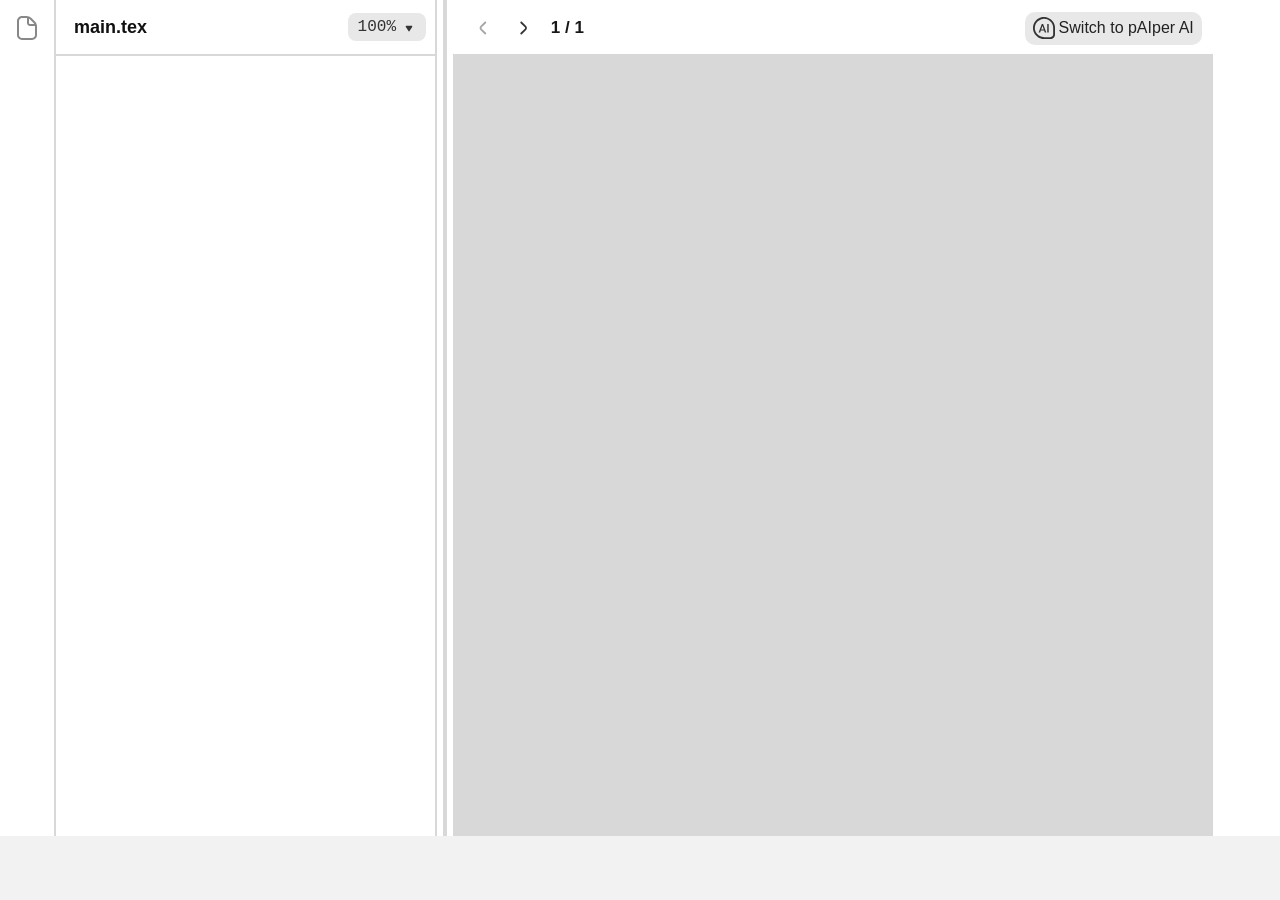
==== commit 3787c9e9: "Restore stashed working version" ====
--- a/index.html
+++ b/index.html
@@ -9,15 +9,8 @@
 <body>
   <!-- include:partials/topbar.html -->
 
-  <main class="stage chat-hidden source-active" id="stage">
+  <main class="stage source-active" id="stage">
     <section class="editor-shell source-mode" aria-label="LaTeX paper editor">
-<<<<<<< Updated upstream
-      <!-- include:partials/editor-toolbar.html -->
-      <!-- include:partials/compile-panel.html -->
-      <!-- include:partials/writing-panel.html -->
-      <!-- include:partials/preview-panel.html -->
-      <!-- include:partials/terminal-panel.html -->
-=======
       <div class="workspace-body">
         <aside class="workspace-rail" aria-label="Workspace navigation">
           <button class="side-rail-btn" id="fileRail" type="button" title="Add LaTeX file">
@@ -91,12 +84,9 @@
           <!-- include:partials/chat-panel.html -->
         </section>
       </div>
->>>>>>> Stashed changes
 
       <button class="add-context" id="addContext" type="button">+ Add context</button>
     </section>
-
-    <!-- include:partials/chat-panel.html -->
   </main>
 
   <script src="js/state.js"></script>
--- a/css/styles.css
+++ b/css/styles.css
@@ -19,28 +19,18 @@
   margin: 0;
   min-height: 100vh;
   color: var(--ink);
-  background:
-    radial-gradient(circle at 50% 14%, rgba(82, 82, 82, .5), transparent 34%),
-    linear-gradient(90deg, #2f2f2f 0%, #151515 46%, #111 100%);
+  background: #f2f2f2;
   font-family: Arial, Helvetica, sans-serif;
   letter-spacing: 0;
 }
 
 .topbar {
-  height: 92px;
-  display: flex;
-  align-items: center;
-<<<<<<< Updated upstream
-  gap: 18px;
-  padding: 0 34px;
-  background:
-    linear-gradient(180deg, rgba(255, 255, 255, .82) 0%, rgba(242, 242, 242, .72) 48%, rgba(190, 190, 190, .72) 100%),
-    linear-gradient(90deg, #ffffff 0%, #f7f7f7 48%, #d9d9d9 75%, #bdbdbd 100%);
-=======
+  height: 64px;
+  display: flex;
+  align-items: center;
   gap: 16px;
   padding: 0 34px 0 14px;
   background: #fff;
->>>>>>> Stashed changes
   border-bottom: 1px solid #ababab;
   box-shadow: 0 5px 14px rgba(0, 0, 0, .3);
 }
@@ -53,8 +43,8 @@
 }
 
 .home-link {
-  width: 36px;
-  height: 36px;
+  width: 29px;
+  height: 29px;
   color: #56636d;
   flex: 0 0 auto;
   display: grid;
@@ -63,8 +53,8 @@
 }
 
 .home-link img {
-  width: 27px;
-  height: 27px;
+  width: 24px;
+  height: 24px;
   display: block;
 }
 
@@ -76,50 +66,25 @@
 
 h1 {
   margin: 0;
-  font-size: 25px;
+  font-size: 23px;
   line-height: 1;
-  font-weight: 800;
+  font-weight: 700;
   color: #050505;
   white-space: nowrap;
 }
 
-.tutorial-btn {
-  width: 24px;
-  height: 24px;
-  border: 0;
-  border-radius: 0;
-  background: transparent;
-  display: grid;
-  place-items: center;
-  padding: 0;
-  cursor: pointer;
-}
-
-.tutorial-btn img {
-  width: 24px;
-  height: 24px;
-  display: block;
-  pointer-events: none;
-}
-
 .stage {
   position: relative;
-  min-height: calc(100vh - 92px);
-  padding: 34px 38px 32px;
-  background:
-    radial-gradient(circle at 50% 14%, rgba(82, 82, 82, .5), transparent 34%),
-    linear-gradient(90deg, #2f2f2f 0%, #151515 46%, #111 100%);
-  display: grid;
-  grid-template-columns: minmax(760px, 980px) 404px;
-  justify-content: center;
-  align-items: start;
-  gap: 26px;
+  height: calc(100vh - 64px);
+  min-height: 0;
+  padding: 0;
+  background: #f2f2f2;
+  display: block;
   overflow: hidden;
-  transition: grid-template-columns .18s ease;
 }
 
 .stage.chat-hidden {
-  grid-template-columns: 1040px;
+  grid-template-columns: none;
 }
 
 .stage.chat-hidden .editor-shell {
@@ -143,6 +108,12 @@
   padding: 0;
 }
 
+.rail-btn.active {
+  background: #ececec;
+  color: #222;
+  box-shadow: inset 0 0 0 4px #747474;
+}
+
 .rail-btn img {
   width: 24px;
   height: 24px;
@@ -152,26 +123,46 @@
 .editor-shell {
   position: relative;
   width: 100%;
-  height: 820px;
-  max-height: calc(100vh - 126px);
+  height: 100%;
+  min-height: 0;
+  max-height: none;
   background: #fff;
-  border: 1px solid var(--paper-edge);
-  border-radius: 16px;
+  border: 0;
+  border-radius: 0;
   overflow: hidden;
-  box-shadow: 0 10px 32px rgba(0, 0, 0, .08);
+  box-shadow: none;
 }
 
 .editor-toolbar {
-  height: 49px;
-  padding: 7px 10px;
-  display: flex;
-  align-items: center;
-  gap: 6px;
-  background: var(--tool);
+  height: 56px;
+  padding: 0 11px 0 35px;
+  display: flex;
+  align-items: center;
+  gap: 18px;
+  background: #fff;
+  border-bottom: 2px solid #d9d9d9;
   border-radius: 0;
 }
 
-.tool-btn,
+.top-tool-btn {
+  width: 34px;
+  height: 34px;
+  border: 0;
+  background: transparent;
+  display: grid;
+  place-items: center;
+  padding: 0;
+  cursor: pointer;
+}
+
+.top-tool-btn img {
+  width: 30px;
+  height: 30px;
+  display: block;
+  object-fit: contain;
+  filter: brightness(0) saturate(100%) invert(17%) sepia(0%) saturate(1124%) hue-rotate(187deg) brightness(94%) contrast(86%);
+}
+
 .zoom {
   position: relative;
   height: 34px;
@@ -195,12 +186,14 @@
 }
 
 .zoom {
-  width: 94px;
-  min-width: 94px;
-  padding: 0 13px;
+  width: 78px;
+  min-width: 78px;
+  height: 28px;
+  padding: 0 9px;
   grid-template-columns: auto auto;
   justify-content: center;
-  column-gap: 8px;
+  column-gap: 6px;
+  border-radius: 8px;
 }
 
 .zoom-caret {
@@ -249,13 +242,15 @@
   color: #222;
 }
 
-.tool-btn.active {
-  background: #ececec;
+.tool-btn.active,
+.top-tool-btn.active {
+  background: transparent;
   color: #222;
-  box-shadow: inset 0 0 0 4px #747474;
-}
-
-.tool-btn img {
+  box-shadow: none;
+}
+
+.tool-btn img,
+.top-tool-btn img {
   width: 19px;
   height: 19px;
   display: block;
@@ -585,15 +580,17 @@
   z-index: 30;
   display: none;
   align-items: center;
-  gap: 4px;
+  gap: 5px;
   height: 30px;
-  padding: 0 12px;
-  border: 1px solid #111;
+  padding: 0 13px;
+  border: 1.25px solid rgba(47, 63, 74, .82);
   border-radius: 999px;
-  background: #171717;
-  color: #fff;
-  font: 700 13px/1 Arial, sans-serif;
-  box-shadow: 0 5px 16px rgba(0, 0, 0, .28);
+  background: rgba(244, 247, 249, .72);
+  color: #202020;
+  font: 700 14px/1 Arial, sans-serif;
+  box-shadow: 0 6px 16px rgba(34, 45, 52, .2), inset 0 1px 0 rgba(255, 255, 255, .82);
+  backdrop-filter: blur(10px) saturate(1.15);
+  -webkit-backdrop-filter: blur(10px) saturate(1.15);
   cursor: pointer;
 }
 
@@ -730,6 +727,9 @@
   padding-top: 4px;
   border-top: 3px solid #fff;
   order: 1;
+  min-width: 0;
+  max-width: 100%;
+  overflow-x: hidden;
 }
 
 .context-list:empty {
@@ -740,13 +740,16 @@
 
 .context-chip {
   position: relative;
-  min-height: 43px;
-  padding: 7px 21px 7px 21px;
-  border-radius: 10px;
+  width: 100%;
+  min-width: 0;
+  max-width: 100%;
+  min-height: 42px;
+  padding: 11px 30px 10px 34px;
+  border-radius: 13px;
   background: #dedede;
   color: #898989;
-  font-size: 10px;
-  line-height: 1.15;
+  font-size: 14px;
+  line-height: 18px;
   overflow: hidden;
   cursor: pointer;
 }
@@ -754,28 +757,39 @@
 .context-chip::before {
   content: "↳";
   position: absolute;
-  top: 7px;
-  left: 7px;
+  top: 10px;
+  left: 12px;
   color: #8c8c8c;
-  font-size: 13px;
+  font-size: 18px;
+  line-height: 1;
+}
+
+.context-chip-text {
+  display: block;
+  min-width: 0;
+  max-width: 100%;
+  white-space: nowrap;
+  overflow: hidden;
+  text-overflow: ellipsis;
 }
 
 .remove-chip {
   position: absolute;
-  top: 4px;
-  right: 7px;
+  top: 10px;
+  right: 10px;
   border: 0;
   background: transparent;
   color: #777;
-  font-size: 12px;
+  font-size: 18px;
+  line-height: 1;
   cursor: pointer;
 }
 
 .message {
-  max-width: 266px;
-  padding: 10px 11px;
-  font-size: 14px;
-  line-height: 1.18;
+  max-width: min(72%, 680px);
+  padding: 13px 15px;
+  font-size: 15px;
+  line-height: 1.24;
   color: #1f1f1f;
   white-space: pre-wrap;
 }
@@ -784,7 +798,7 @@
   align-self: flex-end;
   background: #e3e7fb;
   border-radius: 16px 16px 4px 16px;
-  max-width: 278px;
+  max-width: min(58%, 560px);
 }
 
 .message.bot {
@@ -795,17 +809,24 @@
 }
 
 .mock-result {
-  align-self: flex-start;
   display: flex;
   flex-direction: column;
   gap: 7px;
-  max-width: 282px;
-  padding: 10px 12px;
+  max-width: min(72%, 760px);
+  padding: 13px 15px;
   border-radius: 16px 16px 16px 4px;
   background: #dfdfe6;
   color: #1f1f1f;
-  font-size: 12px;
-  line-height: 1.25;
+  font-size: 14px;
+  line-height: 1.28;
+}
+
+.bot-result-row {
+  align-self: flex-start;
+  display: flex;
+  align-items: flex-start;
+  gap: 7px;
+  max-width: min(80%, 840px);
 }
 
 .mock-result h4 {
@@ -876,15 +897,12 @@
 }
 
 .evidence-row {
-  display: grid;
-  grid-template-columns: 1fr 18px;
-  gap: 5px;
-  align-items: start;
-}
-
-.evidence-button {
-  width: 18px;
-  height: 18px;
+  display: block;
+}
+
+.source-highlight-button {
+  width: 24px;
+  height: 24px;
   border: 0;
   background: transparent;
   color: #8b8b8b;
@@ -892,21 +910,19 @@
   place-items: center;
   cursor: pointer;
   padding: 0;
-  transform: translateY(-1px);
-}
-
-.evidence-button svg {
-  width: 15px;
-  height: 15px;
-  stroke: currentColor;
-  fill: none;
-  stroke-width: 1.7;
-  stroke-linecap: round;
-  stroke-linejoin: round;
-}
-
-.evidence-button.active {
-  color: #a87900;
+  flex: 0 0 auto;
+  margin-top: 8px;
+}
+
+.source-highlight-button img {
+  width: 18px;
+  height: 18px;
+  display: block;
+  filter: brightness(0) saturate(100%) invert(60%) sepia(0%) saturate(0%) hue-rotate(151deg) brightness(92%) contrast(86%);
+}
+
+.source-highlight-button.active img {
+  filter: brightness(0) saturate(100%) invert(67%) sepia(82%) saturate(769%) hue-rotate(359deg) brightness(96%) contrast(93%);
 }
 
 .typing-message {
@@ -1021,34 +1037,50 @@
 
 .composer-shell {
   position: relative;
+  min-width: 0;
+  max-width: 100%;
   display: flex;
   flex-direction: column;
+  overflow: visible;
+}
+
+.prompt-enhancement-status {
+  order: 4;
+  display: none;
+  align-self: center;
+  margin: 7px 0 0;
+  text-align: center;
+  color: #1f74e6;
+  font: 700 13px/1.2 Arial, Helvetica, sans-serif;
+}
+
+.prompt-enhancement-status.visible {
+  display: block;
 }
 
 .composer {
   order: 3;
-<<<<<<< Updated upstream
-  min-height: 45px;
-  border: 1px dashed #777;
-=======
   min-width: 0;
   max-width: 100%;
   min-height: 56px;
   border: 1px solid #d8d8d8;
->>>>>>> Stashed changes
   border-radius: 13px;
   display: grid;
-  grid-template-columns: 30px 1fr 34px;
+  grid-template-columns: 34px 1fr 34px;
   grid-template-areas: "plus input send";
-  align-items: end;
-  gap: 4px;
-  padding: 6px 8px 7px;
+  align-items: center;
+  gap: 8px;
+  padding: 6px 8px;
   background: #fff;
+}
+
+.composer-shell.enhancement-active .composer {
+  border-color: #1f74e6;
 }
 
 .composer.reviewing {
   min-height: 170px;
-  grid-template-columns: 30px 1fr;
+  grid-template-columns: 34px 1fr;
   grid-template-areas:
     "input input"
     "plus actions";
@@ -1079,6 +1111,11 @@
 
 #plus {
   grid-area: plus;
+}
+
+#plus img {
+  width: 20px;
+  height: 20px;
 }
 
 .send {
@@ -1096,29 +1133,19 @@
   transition: transform .12s ease, background .12s ease;
 }
 
-.send img,
-.back img {
+.send img {
   width: 18px;
   height: 18px;
   display: block;
   object-fit: contain;
 }
 
-<<<<<<< Updated upstream
-.send.arrow-right img {
-  transform: rotate(90deg);
-}
-
-.back img {
-  transform: rotate(-90deg);
-=======
 .send img {
   transform: rotate(90deg);
 }
 
 .send.arrow-right img {
   transform: rotate(180deg);
->>>>>>> Stashed changes
 }
 
 .composer.reviewing .send {
@@ -1137,23 +1164,24 @@
   display: flex;
 }
 
-.send:hover,
-.back:hover {
+.send:hover {
   background: #c7c7c7;
   transform: translateY(-1px);
 }
 
 .prompt-input {
   grid-area: input;
+  min-width: 0;
   width: 100%;
-  min-height: 26px;
+  height: 30px;
+  min-height: 30px;
   max-height: 164px;
   resize: none;
   border: 0;
   outline: 0;
-  padding: 5px 0 1px;
+  padding: 5px 0 0;
   color: #1f1f1f;
-  font: 14px/1.16 Arial, Helvetica, sans-serif;
+  font: 16px/20px Arial, Helvetica, sans-serif;
   overflow: auto;
   scrollbar-width: thin;
 }
@@ -1185,12 +1213,12 @@
   position: absolute;
   left: 1px;
   bottom: 51px;
-  width: 248px;
+  width: 340px;
   display: none;
   flex-direction: column;
   background: rgba(142, 142, 142, .96);
   color: #fff;
-  z-index: 8;
+  z-index: 40;
   border-radius: 13px;
   overflow: hidden;
   box-shadow: 0 8px 22px rgba(0, 0, 0, .2);
@@ -1212,10 +1240,14 @@
   gap: 9px;
   padding: 0 12px;
   font-size: 15px;
-  font-weight: 500;
+  font-weight: 400;
   line-height: 1;
   cursor: pointer;
   text-align: left;
+}
+
+.plus-menu button span {
+  white-space: nowrap;
 }
 
 .plus-menu button:last-child {
@@ -1275,22 +1307,18 @@
 .lens-info-panel {
   display: none;
   margin: -2px 0 8px;
-  padding: 8px 9px;
+  padding: 10px 11px;
   border-radius: 9px;
   background: #ededed;
   color: #252525;
-  font-size: 10.5px;
-  line-height: 1.22;
+  font-size: 12.5px;
+  line-height: 1.34;
 }
 
 .lens-info-panel.open {
   display: block;
 }
 
-<<<<<<< Updated upstream
-.lens-info-panel p {
-  margin: 0 0 5px;
-=======
 .lens-info-panel h4 {
   margin: 0 0 8px;
   font-size: 13.5px;
@@ -1310,7 +1338,6 @@
 
 .lens-info-panel strong {
   color: #064f9e;
->>>>>>> Stashed changes
 }
 
 .lens-info-panel p:last-child {
@@ -1327,8 +1354,8 @@
   list-style: none;
   margin: 0 0 4px;
   padding: 0 0 0 2px;
-  font-size: 14px;
-  line-height: 1.16;
+  font-size: 15px;
+  line-height: 1.2;
 }
 
 .guard-options li {
@@ -1338,21 +1365,10 @@
 .guard-options label {
   display: flex;
   align-items: center;
-  gap: 5px;
-  cursor: pointer;
-}
-
-<<<<<<< Updated upstream
-.guard-options input {
-  appearance: none;
-  width: 10px;
-  height: 10px;
-  border: 1px dashed #555;
-  border-radius: 1px;
-  display: inline-grid;
-  place-items: center;
-  margin: 0;
-=======
+  gap: 8px;
+  cursor: pointer;
+}
+
 .guard-options .locked-option label {
   color: #8d8d8d;
   cursor: default;
@@ -1380,16 +1396,10 @@
 .guard-options input[type="checkbox"]:checked {
   border-color: #1f74e6;
   background: #1f74e6;
->>>>>>> Stashed changes
 }
 
 .guard-options input[type="checkbox"]:checked::after {
   content: "✓";
-<<<<<<< Updated upstream
-  font-size: 11px;
-  color: #333;
-  transform: translateY(-1px);
-=======
   font-size: 16px;
   font-weight: 800;
   line-height: 1;
@@ -1401,7 +1411,6 @@
   border-color: #aaa;
   background: #d5d5d5;
   cursor: not-allowed;
->>>>>>> Stashed changes
 }
 
 .guard-options .custom-option {
@@ -1417,11 +1426,7 @@
 .custom-lens {
   width: 216px;
   height: 20px;
-<<<<<<< Updated upstream
-  margin-left: 27px;
-=======
   margin-left: 0;
->>>>>>> Stashed changes
   border: 1px solid #b5b5b5;
   padding: 1px 4px;
   font-size: 13px;
@@ -1432,25 +1437,20 @@
   display: flex;
   align-items: center;
   justify-content: space-between;
-  margin-top: 4px;
-}
-
-.back {
-  border: 0;
-  width: 31px;
-  height: 31px;
-  border-radius: 50%;
-  background: #d7d7d7;
-  color: #151515;
+  margin-top: 7px;
+}
+
+.guard-back {
+  width: 32px;
+  height: 26px;
+  border: 0;
+  background: transparent;
+  color: #333;
   display: grid;
   place-items: center;
-  font-size: 21px;
-  font-weight: 700;
-  line-height: 1;
+  font: 700 26px/1 Arial, Helvetica, sans-serif;
   cursor: pointer;
   padding: 0;
-  box-shadow: 0 1px 3px rgba(0, 0, 0, .15);
-  transition: transform .12s ease, background .12s ease;
 }
 
 .guard-back img {
@@ -1462,22 +1462,21 @@
 
 .apply {
   min-width: 42px;
-  height: 16px;
-  border: 0;
-  border-radius: 5px;
+  height: 22px;
+  border: 0;
+  border-radius: 7px;
   background: #9d9d9d;
   color: #fff;
-  font-size: 10px;
-  cursor: pointer;
-  padding: 0 7px;
+  font-size: 13px;
+  font-weight: 700;
+  cursor: pointer;
+  padding: 0 10px;
 }
 
 .apply.enabled {
   background: #1f74e6;
 }
 
-<<<<<<< Updated upstream
-=======
 .workspace-body {
   height: 100%;
   display: grid;
@@ -1950,21 +1949,26 @@
   background: #fff;
 }
 
->>>>>>> Stashed changes
 @media (max-width: 1120px) {
   .stage,
   .stage.chat-hidden {
-    grid-template-columns: minmax(0, 1fr);
-    padding: 28px 18px 30px;
+    padding: 0;
   }
 
-  .editor-shell,
-  .chat {
-    width: 100%;
-    max-height: none;
+  .workspace-body {
+    grid-template-columns: 74px minmax(0, 1fr);
+    grid-template-rows: minmax(420px, 1fr) minmax(420px, 1fr);
   }
 
-  .chat {
-    height: 580px;
+  .file-sidebar {
+    display: none;
   }
-}
+
+  .source-column {
+    grid-column: 2;
+  }
+
+  .right-pane {
+    grid-column: 1 / -1;
+  }
+}
